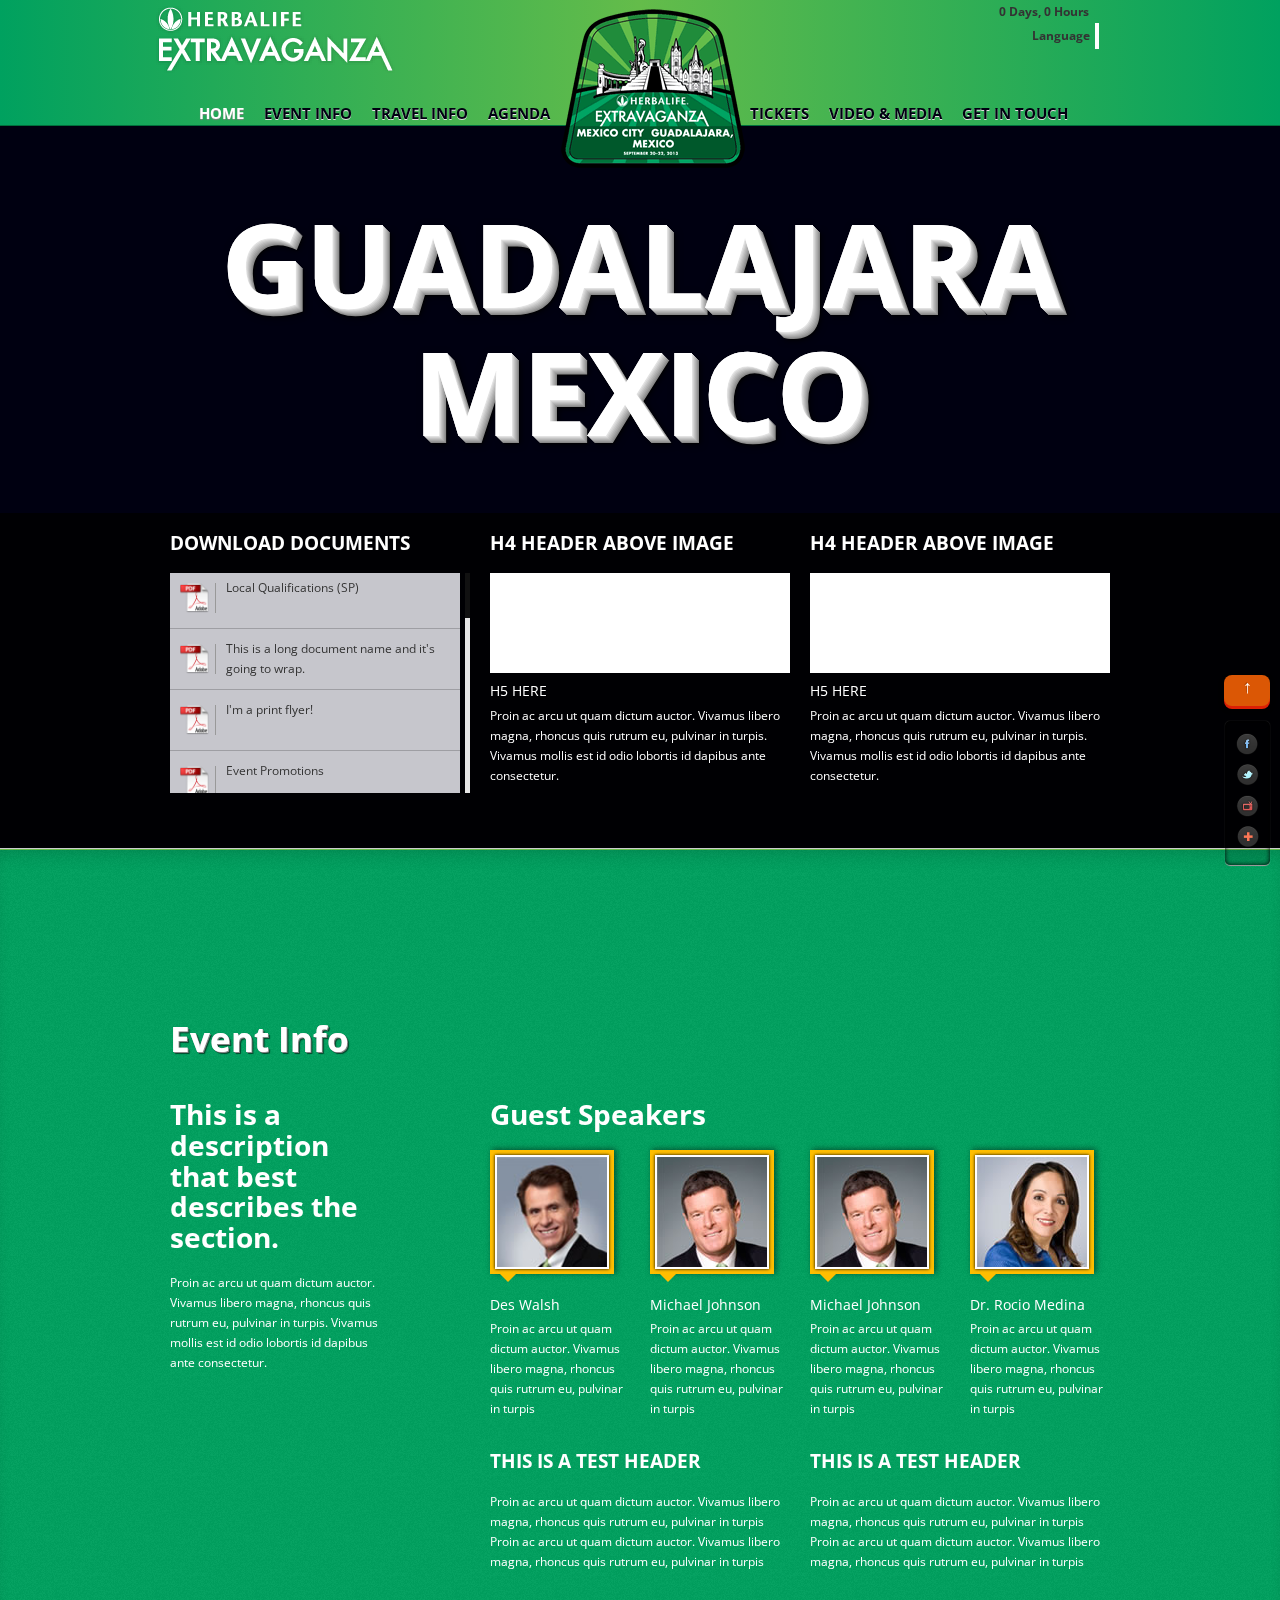
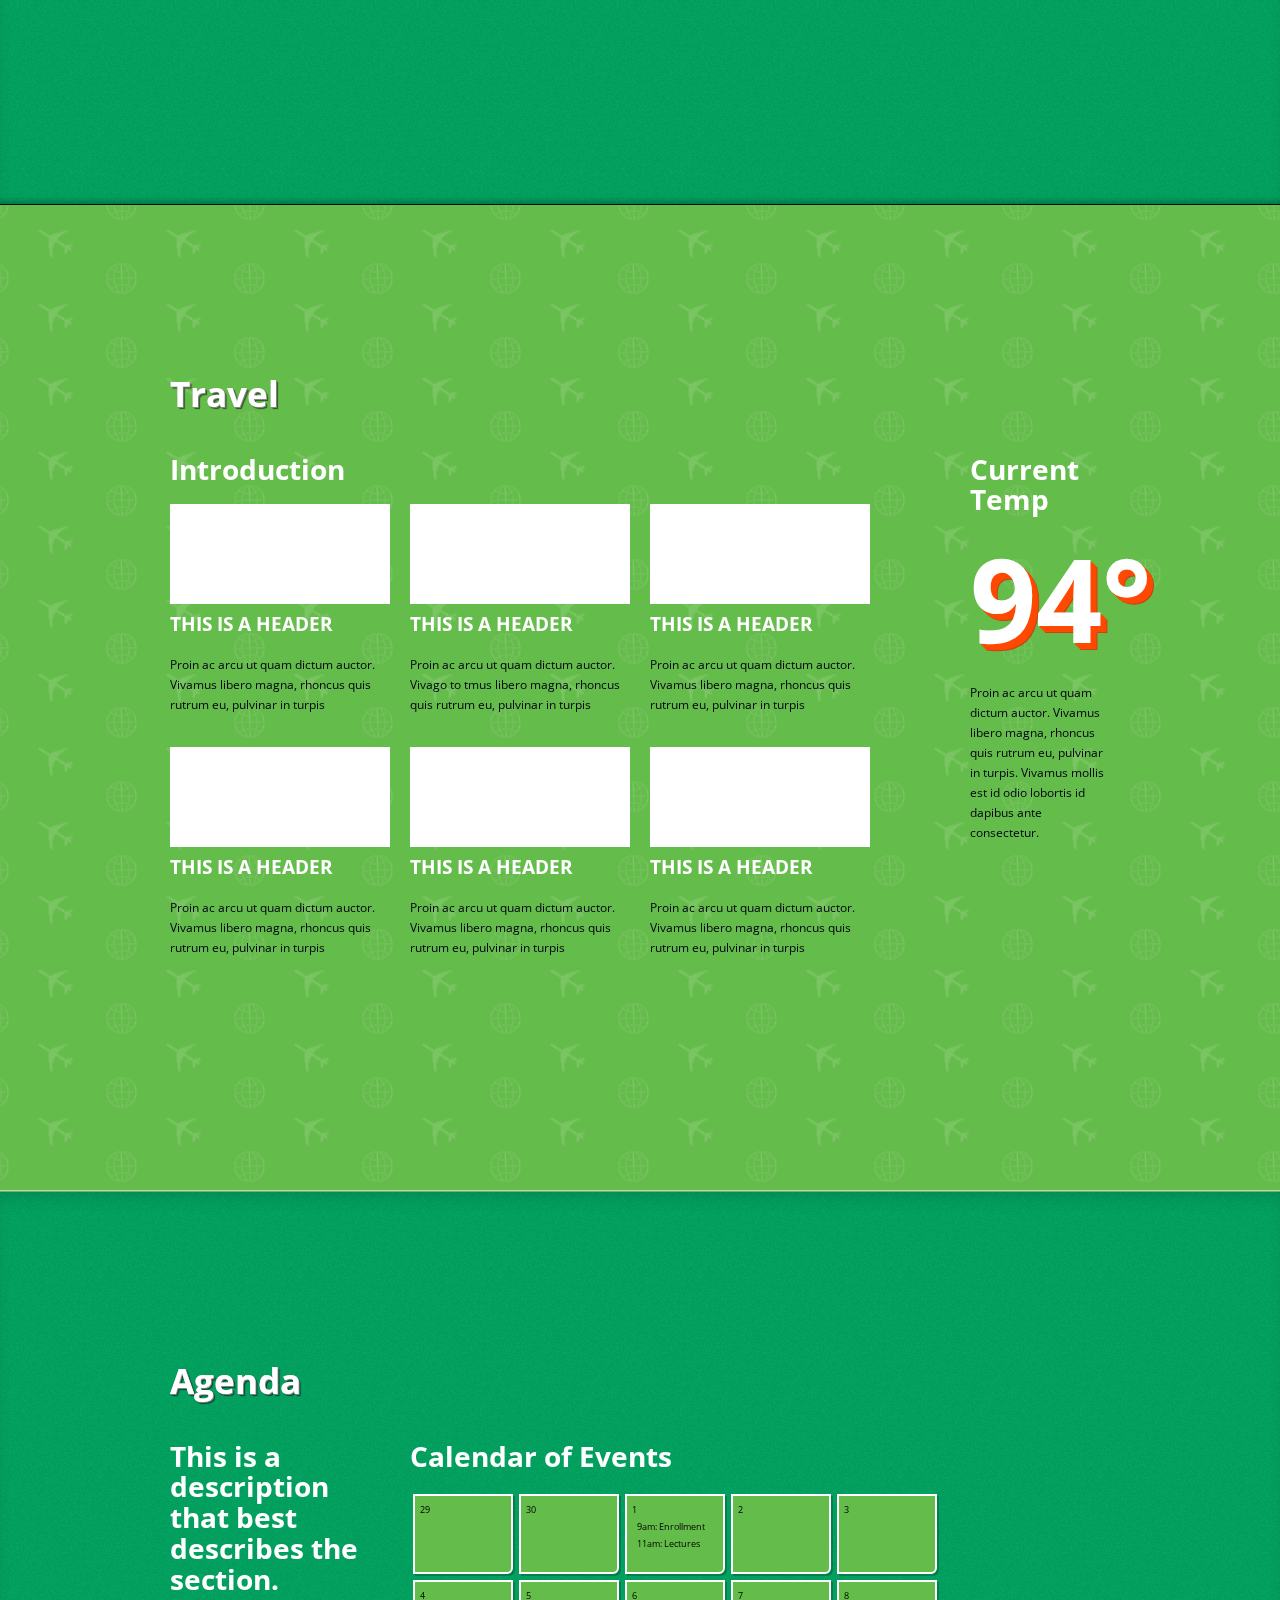
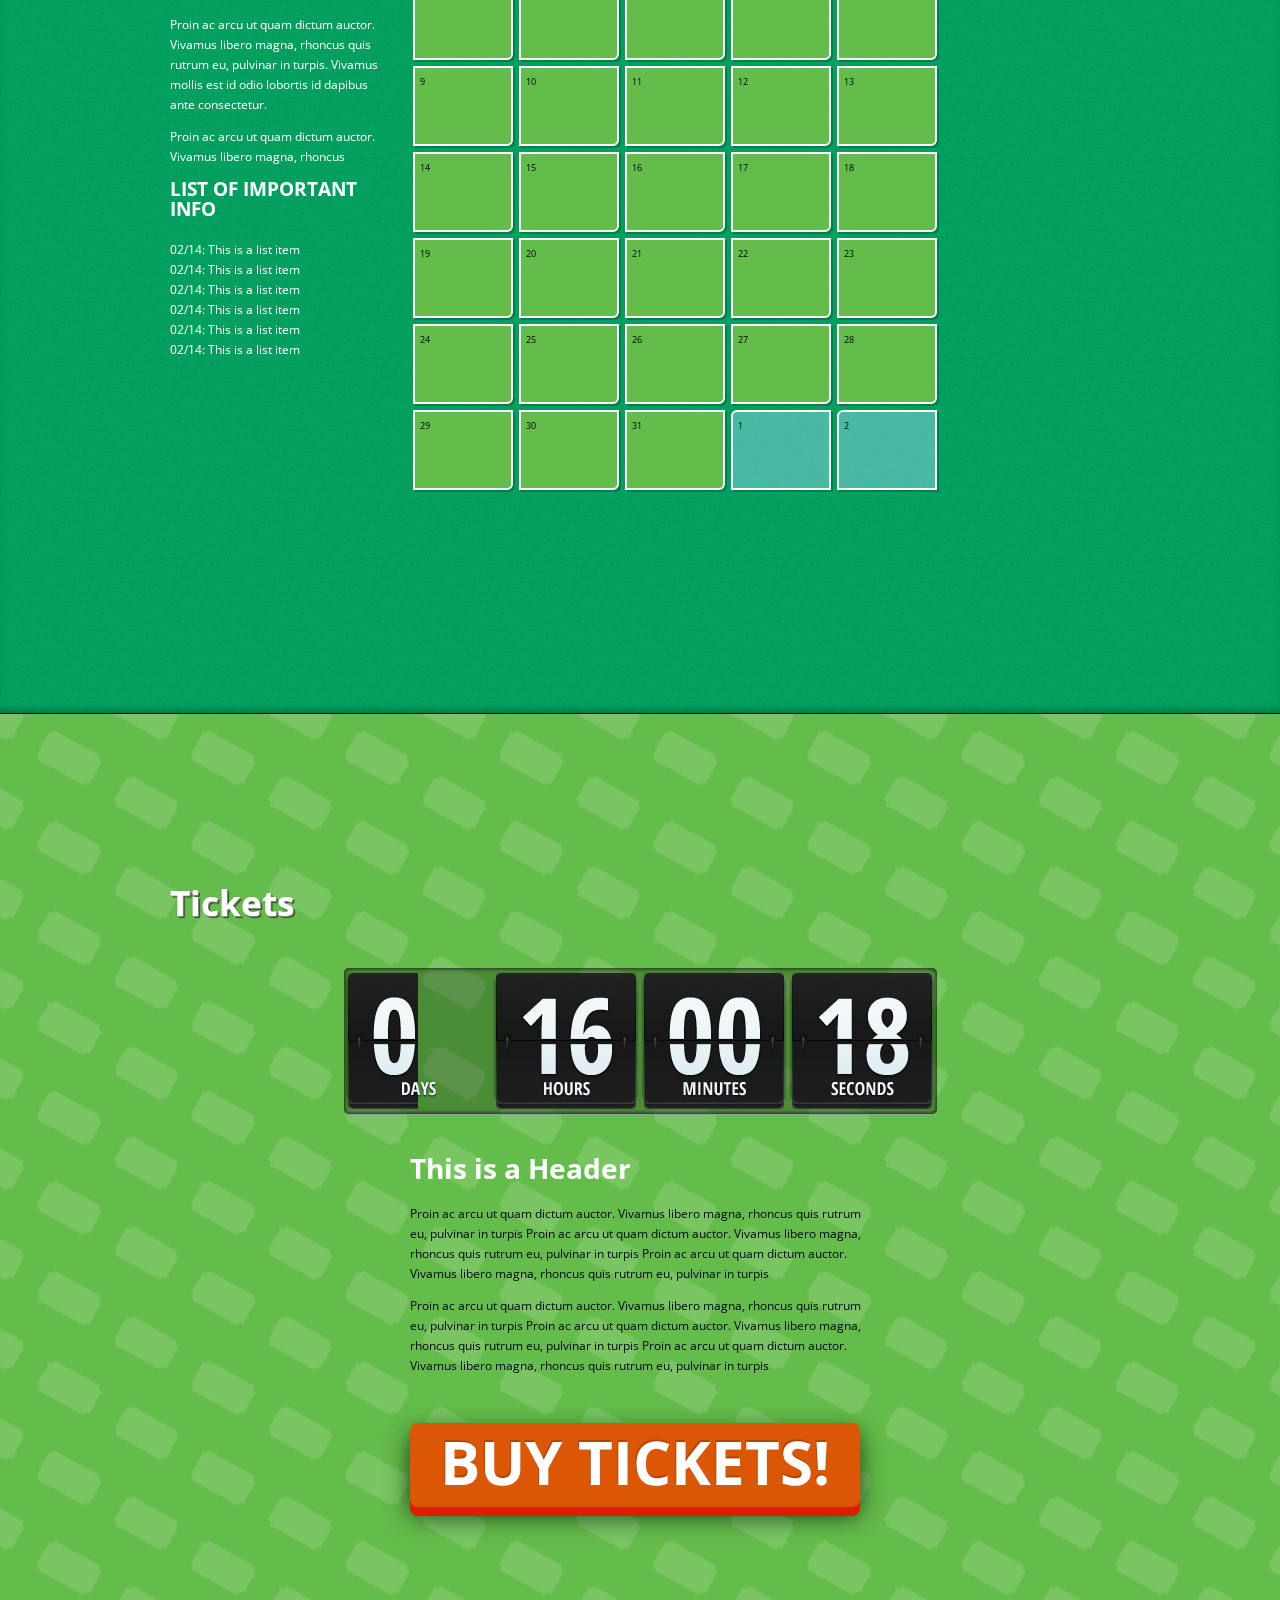
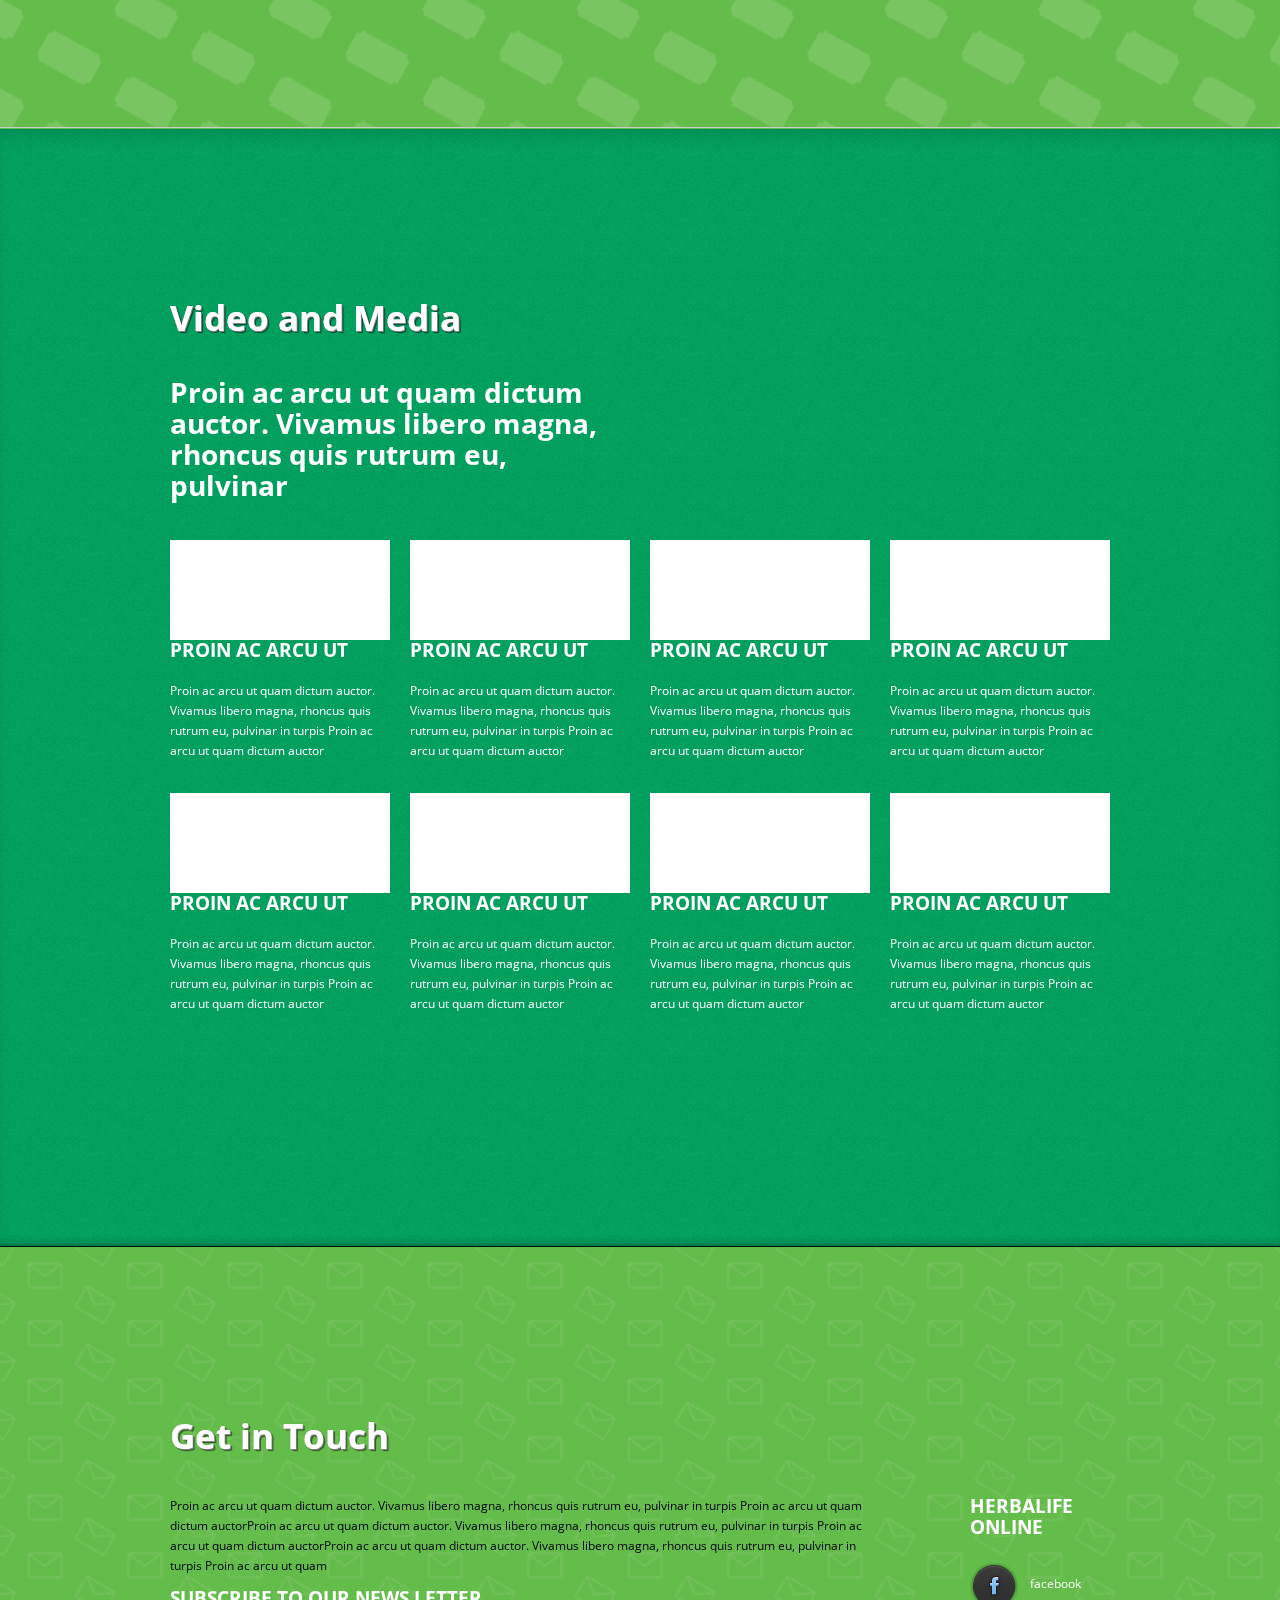
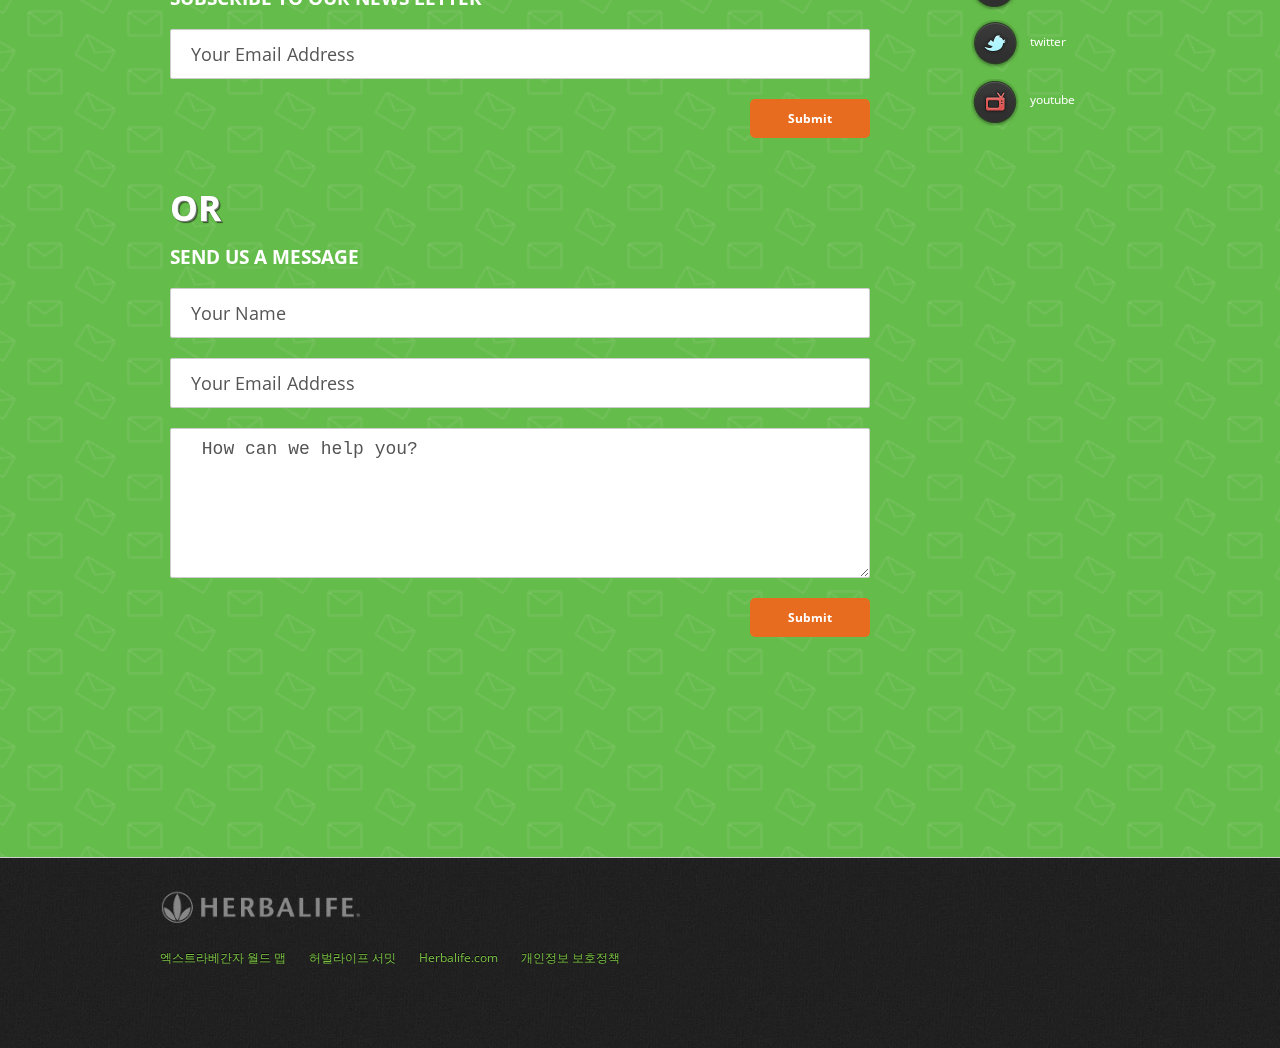
==== index.html @ aaefbf2c "Adding share button" ====
<!DOCTYPE html>
<html lang="en">
<head>

<!-- Basic Page Needs
================================================== -->
<meta charset="UTF-8">
<title>Herbalife Extravaganza 2013</title>
<meta name="description" content="">
<!--[if lt IE 9]>
<script src="http://html5shim.googlecode.com/svn/trunk/html5.js"></script>
<![endif]-->

<!-- Mobile Specific Metas
================================================== -->


<!-- CSS
================================================== -->
<link rel="stylesheet" href="css/hrbl.master.css">
<link href="css/scrollbar.css" rel="stylesheet" type="text/css" />
<link href='http://fonts.googleapis.com/css?family=Open+Sans:400,600,700' rel='stylesheet' type='text/css'>

<!-- Favicons
================================================== -->
<link rel="shortcut icon" href="images/favicon.ico">
<!-- Home screen icon  Mathias Bynens http://goo.gl/6nVq0 -->
<!-- For iPhone 4 with high-resolution Retina display: -->
<link rel="apple-touch-icon-precomposed" sizes="114x114" href="images/mobile/h/apple-touch-icon.png">
<!-- For -generation iPad: -->
<link rel="apple-touch-icon-precomposed" sizes="72x72" href="images/mobile/m/apple-touch-icon.png">
<!-- For non-Retina iPhone, iPod Touch, and Android 2.1+ devices: -->
<link rel="apple-touch-icon-precomposed" href="images/mobile/l/apple-touch-icon-precomposed.png">
<!-- For nokia devices: -->
<link rel="shortcut icon" href="images/mobile/l/apple-touch-icon.png">
</head>

<body id="main"  data-spy="scroll" data-target="#navbar">
	<header>
		<div class="container one">
			<img class="left logo" alt="Herbalife Extravaganza" src="images/logo-herbalife-white.png">
			<div class="row">  
				<div class="col4 right language ">
					<div class="callback right"></div>
					<div id="dropdown" class="ddmenu right "> Language 
		        		<ul> 
		        			<li><a href="#">Spanish</a></li> 
		        			<li><a href="#">English</a></li> 
		        			<li><a href="#">Korean</a></li> 
		        			<li><a href="#">French</a></li> 
		        		</ul>
		        	</div> 
		        </div>			
		</div>
		<a href="#main"><div class="main-logo"></div></a>
			<nav id="navbar">
				<div class="col6">
					<ul class="nav one ">
						<li ><a href="#main">HOME</a></li>
						<li ><a href="#two">EVENT INFO</a></li>
						<li><a href="#three"> TRAVEL INFO</a></li>
						<li ><a href="#four">AGENDA</a></li>	
					</ul>
				</div>
				<div class="col6">			
					<ul class="nav two ">
						<li><a href="#five">TICKETS</a></li>
						<li><a href="#six"> VIDEO & MEDIA</a></li>
						<li><a href="#seven"> GET IN TOUCH</a></li>				
					</ul>
				</div>
			</nav>
		</div>
		<div class="container two">
			<img class="left logo" alt="Herbalife Extravaganza" src="images/logo-herbalife-white.png">
			<div class=" right language ">
				<div class="callback right"></div>
				<div id="dropdown-mobile" class="ddmenu right ">Language 
	        		<ul> 
	        			<li><a href="#">Spanish</a></li> 
	        			<li><a href="#">English</a></li> 
	        			<li><a href="#">Korean</a></li> 
	        			<li><a href="#">French</a></li> 
	        		</ul>
	        	</div> 
			</div>
			<nav>
				<ul >
					<li ><a href="#two">EVENT INFO</a></li>
					<li><a href="#three"> TRAVEL INFO</a></li>
					<li ><a href="#four">AGENDA</a></li>	
					<li><a href="#five">TICKETS</a></li>
					<li><a href="#six"> VIDEO & MEDIA</a></li>
					<li><a href="#seven"> GET IN TOUCH</a></li>				
				</ul>
			</nav>
		</div>
	</header>
	
	<!-- <div class="herbalife-logo one"><img src="images/logo-herbalife-two.png"><img src="images/logo-herbalife-two.png"></div>-->=
	<section id="one">
	 	<div id="slideshow"> <!-- slideshow begin  -->
            <img src="images/crowd/one.jpg" alt="Herbalife Extravaganza" />
            <img src="images/crowd/two.jpg" alt="Herbalife Extravaganza" />
            <img src="images/crowd/three.jpg" alt="Herbalife Extravaganza" />
            <img src="images/crowd/four.jpg" alt="Herbalife Extravaganza" />
        </div>
        
        <div class="container">
		<div class="media-strip">
		<!-- <h1 id="fittext1">SEOUL KOREA</h1> -->
		<!-- <h1 id="fittext1">BANGKOK THAILAND</h1> --> 
		<!-- <h1 id="fittext1">BANGALORE INDIA</h1>-->
		 <h1 id="fittext1">GUADALAJARA MEXICO</h1>
		</div>
        </div>
		<div class="background-container">
		<div class="container">
			
			<!-- OLD SLIDESHOW START
			<div class="row">
			
				<div class="col12 " style="text-align:center;">
				
					<div id="slideshow">
					
						<h2>Join us February 13th 2013
						</h2>
						<p>Proin ac arcu ut quam dictum auctor. Vivamus libero magna,<br> rhoncus quis rutrum eu, pulvinar in turpis. Vivamus mollis est id odio<br> 
						<a class="learnmore" href="#">Learn More</a></p>
						<a href="#five" class="buy-now medium right ">BUY TICKETS NOW!</a>
					</div>
				</div>
			</div>
			OLD SLIDESHOW END-->
			<div class="row">
				<div class="col4"><!-- block -->
					<h4>Download Documents</h4>
					<div id="scrollbar1">
						<div class="scrollbar">
							<div class="content">
								<ul>
									<li><a href="#"><img alt="Herbalife Extravaganza PDF" height="30" src="images/icon-pdf.png">Local Qualifications (SP)</a></li>
									<li><a href="#"><img alt="Herbalife Extravaganza PDF" height="30" src="images/icon-pdf.png">This is a long document name and it's going to wrap.</a></li>
									<li><a href="#"><img alt="Herbalife Extravaganza PDF" height="30" src="images/icon-pdf.png">I'm a print flyer!</a></li>
									<li><a href="#"><img alt="Herbalife Extravaganza PDF" height="30" src="images/icon-pdf.png">Event Promotions</a></li>
									<li><a href="#"><img alt="Herbalife Extravaganza PDF" height="30" src="images/icon-pdf.png">Local Qualifications (SP)</a></li>
									<li><a href="#"><img alt="Herbalife Extravaganza PDF" height="30" src="images/icon-pdf.png">This is a long document name and it's going to wrap.</a></li>
									<li><a href="#"><img alt="Herbalife Extravaganza PDF" height="30" src="images/icon-pdf.png">Local Qualifications (SP)</a></li>
									<li><a href="#"><img alt="Herbalife Extravaganza PDF" height="30" src="images/icon-pdf.png">This is a long document name and it's going to wrap.</a></li>
									<li><a href="#"><img alt="Herbalife Extravaganza PDF" height="30" src="images/icon-pdf.png">I'm a print flyer!</a></li>
									<li><a href="#"><img alt="Herbalife Extravaganza PDF" height="30" src="images/icon-pdf.png">Event Promotions</a></li>
									<li><a href="#"><img alt="Herbalife Extravaganza PDF" height="30" src="images/icon-pdf.png">Local Qualifications (SP)</a></li>
									<li><a href="#"><img alt="Herbalife Extravaganza PDF" height="30" src="images/icon-pdf.png">This is a long document name and it's going to wrap.</a></li>
									<li><a href="#"><img alt="Herbalife Extravaganza PDF" height="30" src="images/icon-pdf.png">Local Qualifications (SP)</a></li>
									<li><a href="#"><img alt="Herbalife Extravaganza PDF" height="30" src="images/icon-pdf.png">This is a long document name and it's going to wrap.</a></li>
									<li><a href="#"><img alt="Herbalife Extravaganza PDF" height="30" src="images/icon-pdf.png">I'm a print flyer!</a></li>
									<li><a href="#"><img alt="Herbalife Extravaganza PDF" height="30" src="images/icon-pdf.png">Event Promotions</a></li>
									<li><a href="#"><img alt="Herbalife Extravaganza PDF" height="30" src="images/icon-pdf.png">Local Qualifications</a></li>
									<li><a href="#"><img alt="Herbalife Extravaganza PDF" height="30" src="images/icon-pdf.png">This is a long document name and it's going to wrap.</a></li>
								</ul>
							</div>
						</div>
					</div>
				</div><!-- end block -->
				<div class="col4 second"> <!-- block -->
					<h4>H4 HEADER ABOVE IMAGE </h4>
					<div class="imageblock"></div>
					<h5>H5 HERE </h5>
					<p>Proin ac arcu ut quam dictum auctor. Vivamus libero magna, rhoncus quis rutrum eu, pulvinar in turpis. Vivamus mollis est id odio lobortis id dapibus ante consectetur.</p>
				</div>
				<div class="col4 ">
					<h4>H4 HEADER ABOVE IMAGE </h4>
					<div class="imageblock"></div>
					<h5>H5 HERE </h5>
					<p>Proin ac arcu ut quam dictum auctor. Vivamus libero magna, rhoncus quis rutrum eu, pulvinar in turpis. Vivamus mollis est id odio lobortis id dapibus ante consectetur.</p>
				</div>
			</div>
		
		</div><!-- end block -->
		</div>
	</section>

<!-- EVENT INFO SECTION

================================================================== -->
	<section id="two">
		<div class="container">
			<div class="row"><div class="col4"><h2>Event Info</h2></div></div>
			<div class="row">
				<div class="col3  ">
					<h3>This is a description that best describes the section.</h3>
					<p>Proin ac arcu ut quam dictum auctor. Vivamus libero magna, rhoncus quis rutrum eu, pulvinar in turpis. Vivamus mollis est id odio 						lobortis id dapibus ante consectetur.</p>
				</div>
				<div class="speakers col8 offset1">
					<div class="row top">
						<h3>Guest Speakers</h3>
						<div class="col2 speaker first ">
							<div class="image-border">
								<div class="image-container"></div>	
							</div>
							<div class="arrow-down"></div>	
							<h5>Des Walsh</h5>
							<p>Proin ac arcu ut quam dictum auctor. Vivamus libero magna, rhoncus quis rutrum eu, pulvinar in turpis</p>
						</div>
						<div class="col2 speaker second">
							
							<div class="image-border">
								<div class="image-container"></div>	
							</div>
							<div class="arrow-down"></div>
							<h5>Michael Johnson</h5>	
							<p>Proin ac arcu ut quam dictum auctor. Vivamus libero magna, rhoncus quis rutrum eu, pulvinar in turpis</p>	
						</div>
						<div class="col2 speaker second">	
							<div class="image-border">
								<div class="image-container"></div>	
							</div>
							<div class="arrow-down"></div>
							<h5>Michael Johnson</h5>	
							<p>Proin ac arcu ut quam dictum auctor. Vivamus libero magna, rhoncus quis rutrum eu, pulvinar in turpis</p>	
						</div>
						<div class="col2 speaker last">	
							<div class="image-border">
								<div class="image-container"></div>	
							</div>
							<div class="arrow-down"></div>	
							<h5>Dr. Rocio Medina</h5>
							<p>Proin ac arcu ut quam dictum auctor. Vivamus libero magna, rhoncus quis rutrum eu, pulvinar in turpis</p>	
						</div>
					</div>
					<div class="row">
						<div class="col4 first">
							<h4>This is a test header</h4>
							<p>Proin ac arcu ut quam dictum auctor. Vivamus libero magna, rhoncus quis rutrum eu, pulvinar in turpis
						Proin ac arcu ut quam dictum auctor. Vivamus libero magna, rhoncus quis rutrum eu, pulvinar in turpis</p>
						</div>
						<div class="col4 last">
							<h4>This is a test header</h4>
							<p>Proin ac arcu ut quam dictum auctor. Vivamus libero magna, rhoncus quis rutrum eu, pulvinar in turpis
						Proin ac arcu ut quam dictum auctor. Vivamus libero magna, rhoncus quis rutrum eu, pulvinar in turpis</p>
						</div>
					</div>
				</div>
			</div><!-- container -->
		</div>
	</section>
<!-- TRAVEL SECTION 
================================================================== -->
	<section id="three">
		<div class="container">
			<div class="row"><div class="col4"><h2>Travel</h2></div></div>
			<div class="row">
				<div class="col2 offset1  right ">
					<h3>Current Temp</h3>
					<h3 class="temp">94°</h3>
					<p>Proin ac arcu ut quam dictum auctor. Vivamus libero magna, rhoncus quis rutrum eu, pulvinar in turpis. Vivamus mollis est id odio 						lobortis id dapibus ante 	consectetur.</p>
				</div>
				<div class="col9  left">
					<h3>Introduction</h3>
					<div class="row top" >
						<div class="col3 first">
							
							<div class="imageblock"></div>
							<h4>this is a header</h4>
							<p>Proin ac arcu ut quam dictum auctor. Vivamus libero magna, rhoncus quis rutrum eu, pulvinar in turpis</p>	
						</div>
						<div class="col3 second">
							
							<div class="imageblock"></div>
							<h4>this is a header</h4>
							<p>Proin ac arcu ut quam dictum auctor. Vivago to tmus libero magna, rhoncus quis rutrum eu, pulvinar in turpis</p>
						</div>
						<div class="col3 last">
							
							<div class="imageblock"></div>
							<h4>this is a header</h4>
							<p>Proin ac arcu ut quam dictum auctor. Vivamus libero magna, rhoncus quis rutrum eu, pulvinar in turpis</p>	
						</div>
					</div>
					<div class="row">
						<div class="col3 first">
							
							<div class="imageblock"></div>
							<h4>this is a header</h4>
							<p>Proin ac arcu ut quam dictum auctor. Vivamus libero magna, rhoncus quis rutrum eu, pulvinar in turpis</p>	
						</div>
						<div class="col3 second">
							
							<div class="imageblock"></div>
							<h4>this is a header</h4>
							<p>Proin ac arcu ut quam dictum auctor. Vivamus libero magna, rhoncus quis rutrum eu, pulvinar in turpis</p>
						</div>
						<div class="col3 last ">
							
							<div class="imageblock"></div>
							<h4>this is a header</h4>
							<p>Proin ac arcu ut quam dictum auctor. Vivamus libero magna, rhoncus quis rutrum eu, pulvinar in turpis</p>	
						</div>
					</div>
				</div>
			</div>
		</div>
	</section>
	
<!-- AGENDA SECTION 

================================================================== -->
	<section id="four" class="paper">
		<div class="container">
			<div class="row"><div class="col4"><h2>Agenda</h2></div></div>
			<div class="row">
				<div class="col3  ">
					<h3>This is a description that best describes the section.</h3>
					<p>Proin ac arcu ut quam dictum auctor. Vivamus libero magna, rhoncus quis rutrum eu, pulvinar in turpis. Vivamus mollis est id odio 						lobortis id dapibus ante consectetur.</p>
					
					<p>Proin ac arcu ut quam dictum auctor. Vivamus libero magna, rhoncus </p>
					<h4>List of important info</h4>
					<ul>
						<li><time datetime="2013-02-14">02/14:</time> This is a list item</li>
						<li><time datetime="2013-02-14">02/14:</time> This is a list item</li>
						<li><time datetime="2013-02-14">02/14:</time> This is a list item</li>
						<li><time datetime="2013-02-14">02/14:</time> This is a list item</li>
						<li><time datetime="2013-02-14">02/14:</time> This is a list item</li>
						<li><time datetime="2013-02-14">02/14:</time> This is a list item</li>
					</ul>
				</div>
				<div class="col8   ">
					<h3>Calendar of Events</h3>
					<ol class="calendar" start="6">
						<li id="month">
							<ol start="29">
								<li>29</li>
								<li>30</li>
							</ol>
						</li>
						<li id="thismonth">
							<ol>
								<li>1
									<ol>
										<li>9am: Enrollment</li>
										<li>11am: Lectures</li>
									</ol>
								</li>
								<li>2</li>
								<li>3</li>
								<li>4</li>
								<li>5</li>
								<li>6</li>
								<li>7</li>
								<li>8</li>
								<li>9</li>
								<li>10</li>
								<li>11</li>
								<li>12</li>
								<li>13</li>
								<li>14</li>
								<li>15</li>
								<li>16</li>
								<li>17</li>
								<li>18</li>
								<li>19</li>
								<li>20</li>
								<li>21</li>
								<li>22</li>
								<li>23</li>
								<li>24</li>
								<li>25</li>
								<li>26</li>
								<li>27</li>
								<li>28</li>
								<li>29</li>
								<li>30</li>
								<li>31</li>
							</ol>
						</li>
						<li id="nextmonth">
							<ol>
								<li>1</li>
								<li>2</li>
							</ol>
						</li>
					</ol>
				</div>
			</div>
		</div>
	</section>


<!-- TICKETS SECTION 

================================================================== -->
	<section id="five">
		<div class="container">
			<div class="row"><div class="col4"><h2>Tickets</h2></div></div>
			<div class="row countdownHolder">
				<div id="countdown" data-eventdate="June 12, 2013" data-days="Days" data-hours="Hours" data-minutes="Minutes" data-seconds="Seconds"></div>
			</div>
			<div class="row">
				<div class="col6 offset3">
					<h3>This is a Header</h3>
					<p>Proin ac arcu ut quam dictum auctor. Vivamus libero magna, rhoncus quis rutrum eu, pulvinar in turpis Proin ac arcu ut quam dictum auctor. Vivamus libero magna, rhoncus quis rutrum eu, pulvinar in turpis Proin ac arcu ut quam dictum auctor. Vivamus libero magna, rhoncus quis rutrum eu, pulvinar in turpis </p>
					<p>Proin ac arcu ut quam dictum auctor. Vivamus libero magna, rhoncus quis rutrum eu, pulvinar in turpis Proin ac arcu ut quam dictum auctor. Vivamus libero magna, rhoncus quis rutrum eu, pulvinar in turpis Proin ac arcu ut quam dictum auctor. Vivamus libero magna, rhoncus quis rutrum eu, pulvinar in turpis </p>
				</div>
			</div>
			<div class="row">
				<div class="col4 offset3">
					<a class="buy-now large ">BUY TICKETS!</a>	
					
				</div>
			</div>
		</div>
	</section>
	
	
<!-- VIDEO AND MEDIA

================================================================== -->
	<section id="six">
		<div class="container">
			<div class="row"><div class="col4"><h2>Video and Media</h2></div></div>
			<div class="row">
				<div class="col6 ">
					<h3>Proin ac arcu ut quam dictum auctor. Vivamus libero magna, rhoncus quis rutrum eu, pulvinar  </h3>
				</div>
			</div>
			<div class="row">
				<div class="col3 ">
					<a href="#" data-reveal-id="modal-one"><div class="imageblock"></div></a>
					<h4>Proin ac arcu ut </h4>
					<p>	Proin ac arcu ut quam dictum auctor. Vivamus libero magna, rhoncus quis rutrum eu, pulvinar in turpis Proin ac arcu ut quam dictum auctor</p>
					
				</div>
				<div class="col3 ">
					<a href="#" data-reveal-id="modal-two"><div class="imageblock"></div></a>
					<h4>Proin ac arcu ut </h4>
					<p>	Proin ac arcu ut quam dictum auctor. Vivamus libero magna, rhoncus quis rutrum eu, pulvinar in turpis Proin ac arcu ut quam dictum auctor</p>
				</div>
				<div class="col3 ">
					<a href="#" data-reveal-id="modal-three"><div class="imageblock"></div></a>
					<h4>Proin ac arcu ut </h4>
					<p>	Proin ac arcu ut quam dictum auctor. Vivamus libero magna, rhoncus quis rutrum eu, pulvinar in turpis Proin ac arcu ut quam dictum auctor</p>
				</div>
				<div class="col3 ">
					<a href="#" data-reveal-id="modal-four"><div class="imageblock"></div></a>
					<h4>Proin ac arcu ut </h4>
					<p>	Proin ac arcu ut quam dictum auctor. Vivamus libero magna, rhoncus quis rutrum eu, pulvinar in turpis Proin ac arcu ut quam dictum auctor</p>
				</div>
			
			</div>	
			<div class="row">
			
				<div class="col3 ">
					<a href="#" data-reveal-id="modal-five"><div class="imageblock"></div></a>
					<h4>Proin ac arcu ut </h4>
					<p>	Proin ac arcu ut quam dictum auctor. Vivamus libero magna, rhoncus quis rutrum eu, pulvinar in turpis Proin ac arcu ut quam dictum auctor</p>
					
				</div>
				<div class="col3 ">
					<a href="#" data-reveal-id="modal-six"><div class="imageblock"></div></a>
					<h4>Proin ac arcu ut </h4>
					<p>	Proin ac arcu ut quam dictum auctor. Vivamus libero magna, rhoncus quis rutrum eu, pulvinar in turpis Proin ac arcu ut quam dictum auctor</p>
				</div>
				<div class="col3 ">
					<a href="#" data-reveal-id="modal-seven"><div class="imageblock"></div></a>
					<h4>Proin ac arcu ut </h4>
					<p>	Proin ac arcu ut quam dictum auctor. Vivamus libero magna, rhoncus quis rutrum eu, pulvinar in turpis Proin ac arcu ut quam dictum auctor</p>
				</div>
				<div class="col3 ">
					<a href="#" data-reveal-id="modal-eight"><div class="imageblock"></div></a>
					<h4>Proin ac arcu ut </h4>
					<p>	Proin ac arcu ut quam dictum auctor. Vivamus libero magna, rhoncus quis rutrum eu, pulvinar in turpis Proin ac arcu ut quam dictum auctor</p>
				</div>
			
			</div>	
		</div>
	</section>


<!-- GET IN TOUCH

================================================================== -->
	<section id="seven" class="getintouch">
		<div class="container">
			<div class="row"><div class="col4"><h2>Get in Touch</h2></div></div>
			<div class="row">
				<div class="col9 ">
					
							<p>Proin ac arcu ut quam dictum auctor. Vivamus libero magna, rhoncus quis rutrum eu, pulvinar in turpis Proin ac arcu ut quam dictum auctorProin ac arcu ut quam dictum auctor. Vivamus libero magna, rhoncus quis rutrum eu, pulvinar in turpis Proin ac arcu ut quam dictum auctorProin ac arcu ut quam dictum auctor. Vivamus libero magna, rhoncus quis rutrum eu, pulvinar in turpis Proin ac arcu ut quam </p>
						<h4>Subscribe to our News Letter</h4>
						<form class="subscribe">
							<input type="text" id="email1" value="Your Email Address">
							<button type="submit" class="right"> Submit</button>	
						</form>
						<h2 >OR</h2>
						<h4>Send Us a Message</h4>
						<form class="contactus">
						<input type="text" id="name1" value="Your Name">
						<input type="text" id="email2" value="Your Email Address">
						<textarea type="text" id="email3" value="Your Email Address"> How can we help you? </textarea>
						<button type="submit" class="right"> Submit</button>
						</form>
						</div>
				<div class="col2  offset1 view-medium-up ">
					<h4>Herbalife Online</h4>
					<ul class="social">
						<li><a href="http://www.facebook.com/Herbalife" target="_blank"><img src="images/social-facebook.png" alt="Herbalife Extravaganza"></a><a href="http://www.facebook.com/Herbalife" target="_blank" class="link">facebook</a></li>
						<li><a href="https://twitter.com/herbalifehq" target="_blank"><img src="images/social-twitter.png" alt="Herbalife Extravaganza"></a><a href="https://twitter.com/herbalifehq" target="_blank" class="link">twitter</a></li>	
						<li><a href="http://www.youtube.com/herbalifeintl" target="_blank"><img src="images/social-youtube.png" alt="Herbalife Extravaganza"></a><a href="http://www.youtube.com/herbalifeintl" target="_blank" class="link">youtube</a></li>	
					</ul>				
				</div>
			</div>
		</div>
	</section>
	
<!-- FOOTER
================================================== -->
	<footer>
		<div class="container">
			<div class="row">
				<div class=" logo first"><img src="images/logo-herbalife.png" alt="Herbalife Extravaganza"></div>
			</div>
			<div class="row">
				<ul>
					<li><a href="http://www.herbalifeextravaganza.com/" target="_blank">엑스트라베간자 월드 맵</a></li>
					<li><a href="http://www.herbalifesummit.com/" target="_blank">허벌라이프 서밋</a></li>
					<li><a href="http://www.herbalife.com/" target="_blank">Herbalife.com</a></li>
					<li><a href="privacy.aspx">개인정보 보호정책</a></li>
				</ul>
				
			</div>
		</div>
	</footer>	
<!-- JS
================================================== -->
<!-- Grab Google CDN's jQuery, with a protocol relative URL; fall back to local if necessary -->

<script src="https://ajax.googleapis.com/ajax/libs/jquery/1.7.2/jquery.min.js"></script>
<script type="text/javascript" src="js/timer.js"></script>
<script src="js/pngFixer.js"></script>
<script src="js/scrollbar.js"></script>
<script src="js/buttons.js"></script>
<script type="text/javascript" src="js/jquery.mousewheel.min.js"></script> 
<script type="text/javascript" src="js/jquery.ba-resize.min.js"></script> 
<script src="js/tabs.js"></script>
<script src="js/scrollspy.js"></script>
<script src="js/tooltip.js"></script>
<script src="js/jquery.reveal.js"></script>
<script src="js/slides.jquery.js"></script>
<script src="js/jquery.tpslider.1.0.6.min.js"></script>
<script src="js/main.js"></script>
<script src="js/jquery.fittext.js"></script>
	<script type="text/javascript">

			$("#fittext1").fitText(1.1, { minFontSize: 50, maxFontSize: '120px' });
//seoul 	$("#fittext1").fitText(1.1, { minFontSize: 50, maxFontSize: '140px' });
//bangalore	$("#fittext1").fitText(1.1, { minFontSize: 50, maxFontSize: '130px' });
		
	</script>
<script type="text/javascript" src="//s7.addthis.com/js/300/addthis_widget.js#pubid=ra-4ec6f1d106c62b04"></script>

<!-- toTop
==================================================================== -->
<div id="toTop" class="view-medium-up">
<a class="buy-now small" href="#">↑</a>
<ul class="social">
			<li><a href="http://www.facebook.com/Herbalife" target="_blank"><img width="25" src="images/social-facebook.png" alt="Herbalife Facebook"></a></li>
			<li><a href="https://twitter.com/herbalifehq" target="_blank"><img width="25" src="images/social-twitter.png" alt="Herbalife Twitter"></a></li>	
			<li><a href="http://www.youtube.com/herbalifeintl" target="_blank"><img width="25" src="images/social-youtube.png" alt="Herbalife YouTube"></a></li>
			<li><a class="addthis_button" href="http://www.addthis.com/bookmark.php"><img src="images/social-addthis.png" width="25" border="0" alt="Share" /></a></li>		
</ul>
</div>
  
<!-- Modal content
==================================================================== -->
<div id="modal-one" class="reveal-modal modal">
		<h2>This is a Video</h2>
        <img src="http://placehold.it/510x300" alt="Herbalife Extravaganza">
		<p class="lead">A quote about the video you're looking at.</p>
		<p>Lorem ipsum dolor sit amet, consectetur adipiscing elit. In ultrices aliquet placerat. Duis pulvinar orci et nisi euismod vitae tempus lorem consectetur. Duis at magna quis turpis mattis venenatis eget id diam. </p>
		<a class="close-reveal-modal">&#215;</a>
	</div>
<div id="modal-two" class="reveal-modal modal">
		<h2>This is a group of photos</h2>
        <img src="http://placehold.it/510x300" alt="Herbalife Extravaganza">
		<p class="lead">A quote about the video you're looking at.</p>
		<p>Lorem ipsum dolor sit amet, consectetur adipiscing elit. In ultrices aliquet placerat. Duis pulvinar orci et nisi euismod vitae tempus lorem consectetur. Duis at magna quis turpis mattis venenatis eget id diam. </p>
		<a class="close-reveal-modal">&#215;</a>
	</div>
    
<div id="modal-three" class="reveal-modal modal">
		<h2>This is a group of photos</h2>
        <img src="http://placehold.it/510x300" alt="Herbalife Extravaganza">
		<p class="lead">A quote about the video you're looking at.</p>
		<p>Lorem ipsum dolor sit amet, consectetur adipiscing elit. In ultrices aliquet placerat. Duis pulvinar orci et nisi euismod vitae tempus lorem consectetur. Duis at magna quis turpis mattis venenatis eget id diam. </p>
		<a class="close-reveal-modal">&#215;</a>
	</div>
    <div id="modal-four" class="reveal-modal modal">
		<h2>This is a Video</h2>
        <img src="http://placehold.it/510x300" alt="Herbalife Extravaganza">
		<p class="lead">A quote about the video you're looking at.</p>
		<p>Lorem ipsum dolor sit amet, consectetur adipiscing elit. In ultrices aliquet placerat. Duis pulvinar orci et nisi euismod vitae tempus lorem consectetur. Duis at magna quis turpis mattis venenatis eget id diam. </p>
		<a class="close-reveal-modal">&#215;</a>
	</div>
    <div id="modal-five" class="reveal-modal modal">
		<h2>This is a Video</h2>
        <img src="http://placehold.it/510x300" alt="Herbalife Extravaganza">
		<p class="lead">A quote about the video you're looking at.</p>
		<p>Lorem ipsum dolor sit amet, consectetur adipiscing elit. In ultrices aliquet placerat. Duis pulvinar orci et nisi euismod vitae tempus lorem consectetur. Duis at magna quis turpis mattis venenatis eget id diam. </p>
		<a class="close-reveal-modal">&#215;</a>
	</div>
    <div id="modal-six" class="reveal-modal modal">
		<h2>This is a Video</h2>
        <img src="http://placehold.it/510x300" alt="Herbalife Extravaganza">
		<p class="lead">A quote about the video you're looking at.</p>
		<p>Lorem ipsum dolor sit amet, consectetur adipiscing elit. In ultrices aliquet placerat. Duis pulvinar orci et nisi euismod vitae tempus lorem consectetur. Duis at magna quis turpis mattis venenatis eget id diam. </p>
		<a class="close-reveal-modal">&#215;</a>
	</div>
    <div id="modal-seven" class="reveal-modal modal">
		<h2>This is a Video</h2>
        <img src="http://placehold.it/510x300" alt="Herbalife Extravaganza">
		<p class="lead">A quote about the video you're looking at.</p>
		<p>Lorem ipsum dolor sit amet, consectetur adipiscing elit. In ultrices aliquet placerat. Duis pulvinar orci et nisi euismod vitae tempus lorem consectetur. Duis at magna quis turpis mattis venenatis eget id diam. </p>
		<a class="close-reveal-modal">&#215;</a>
	</div>
    <div id="modal-eight" class="reveal-modal modal">
		<h2>This is a Video</h2>
        <img src="http://placehold.it/510x300" alt="Herbalife Extravaganza">
		<p class="lead">A quote about the video you're looking at.</p>
		<p>Lorem ipsum dolor sit amet, consectetur adipiscing elit. In ultrices aliquet placerat. Duis pulvinar orci et nisi euismod vitae tempus lorem consectetur. Duis at magna quis turpis mattis venenatis eget id diam. </p>
		<a class="close-reveal-modal">&#215;</a>
	</div>
</body>
</html>
---- css/hrbl.master.css ----
/* Core variables and mixins */
/*@import "variables.less"; /* Modify this for custom colors, font-sizes, etc */
/*@import "mixins.less";*/

/* Grid system and page structure */
@import "hrbl.theme.css"; /* All styles in hrbl.master.css are built on top of hrbl.theme.css */
@import "hrbl.skeleton.css"; /* Grid */

/* Components: Font-icons 
@import "hrbl.font-icons.css";*/

/* Components: Buttons */
@import "hrbl.buttons.css";

/* Components: Nav 
@import "hrbl.navigation.css";
@import "navs.css";
@import "pagination.css";
@import "pager.css";*/

/* Components: Tooltips */
@import "hrbl.tooltip.css";
@import "hrbl.reveal.css";

/* Css Region*/
/*@import "seoul.css";*/
@import "guadalajara.css";
/*@import "bangkok.css";*/
/*@import "bangalore.css";*/

body{
	min-width: 1200px;
}

@media only screen and (min-width: 768px) and (max-width: 959px) {
body{ min-width: 800px;}
}

@media only screen and (min-width: 0px) and (max-width: 767px) {
body{ min-width: 580px;}
}
---- css/scrollbar.css ----
.scrollbar .content{
	position: absolute;
	background-color:rgba(248,248,255,0.8);
	width:300px;
}

.scrollbar {
	overflow:hidden;
	position: absolute;
}

.scrollbar.grab{
	cursor: url(../cursors/openhand.cur) , move !important;
	cursor: -moz-grab;
	cursor: move;
}
.scrollbar.grabbing{
	cursor: url(../cursors/closedhand.cur) , move !important;
	cursor: -moz-grabbing;
	cursor: move;
}

div.scrollbar_dragger {
	position: relative;
}
div.scrollbar_dragger.vertical {
	float:right;
}
div.scrollbar_dragger.horizontal {
	
}

div.scrollbar_dragger *{
	margin:0;
	padding:0;
	font-style:normal;
	text-decoration:none;
}

div.scrollbar_dragger .back{
	-webkit-transition: background-color 0.5s ease-out;
	-moz-transition: background-color 0.5s ease-out;
	transition: background-color 0.5s ease-out;
	
	cursor:pointer;
	position:absolute;
	
	background-color:#E6E6E6;
}

div.scrollbar_dragger .back.over{
	background-color:#CCCCCC;
}

div.scrollbar_dragger .dragger{
	-webkit-transition: background-color 0.5s ease-out;
	-moz-transition: background-color 0.5s ease-out;
	transition: background-color 0.5s ease-out;
	
	cursor:pointer;
	
	position:absolute;

	height:100px;
	
}

div.scroll_button{
	height:30px;
	width:30px;
	
	position: relative;
	margin:5px 0px;
	margin-right:3px;
	float:right;
	
	cursor:pointer;
}

div.scroll_button span.hover{
	height:30px;
	width:30px;
	position: absolute;
	cursor:pointer;
}
#scrollbar1{
	margin: 20px 0px 15px 0px;
}
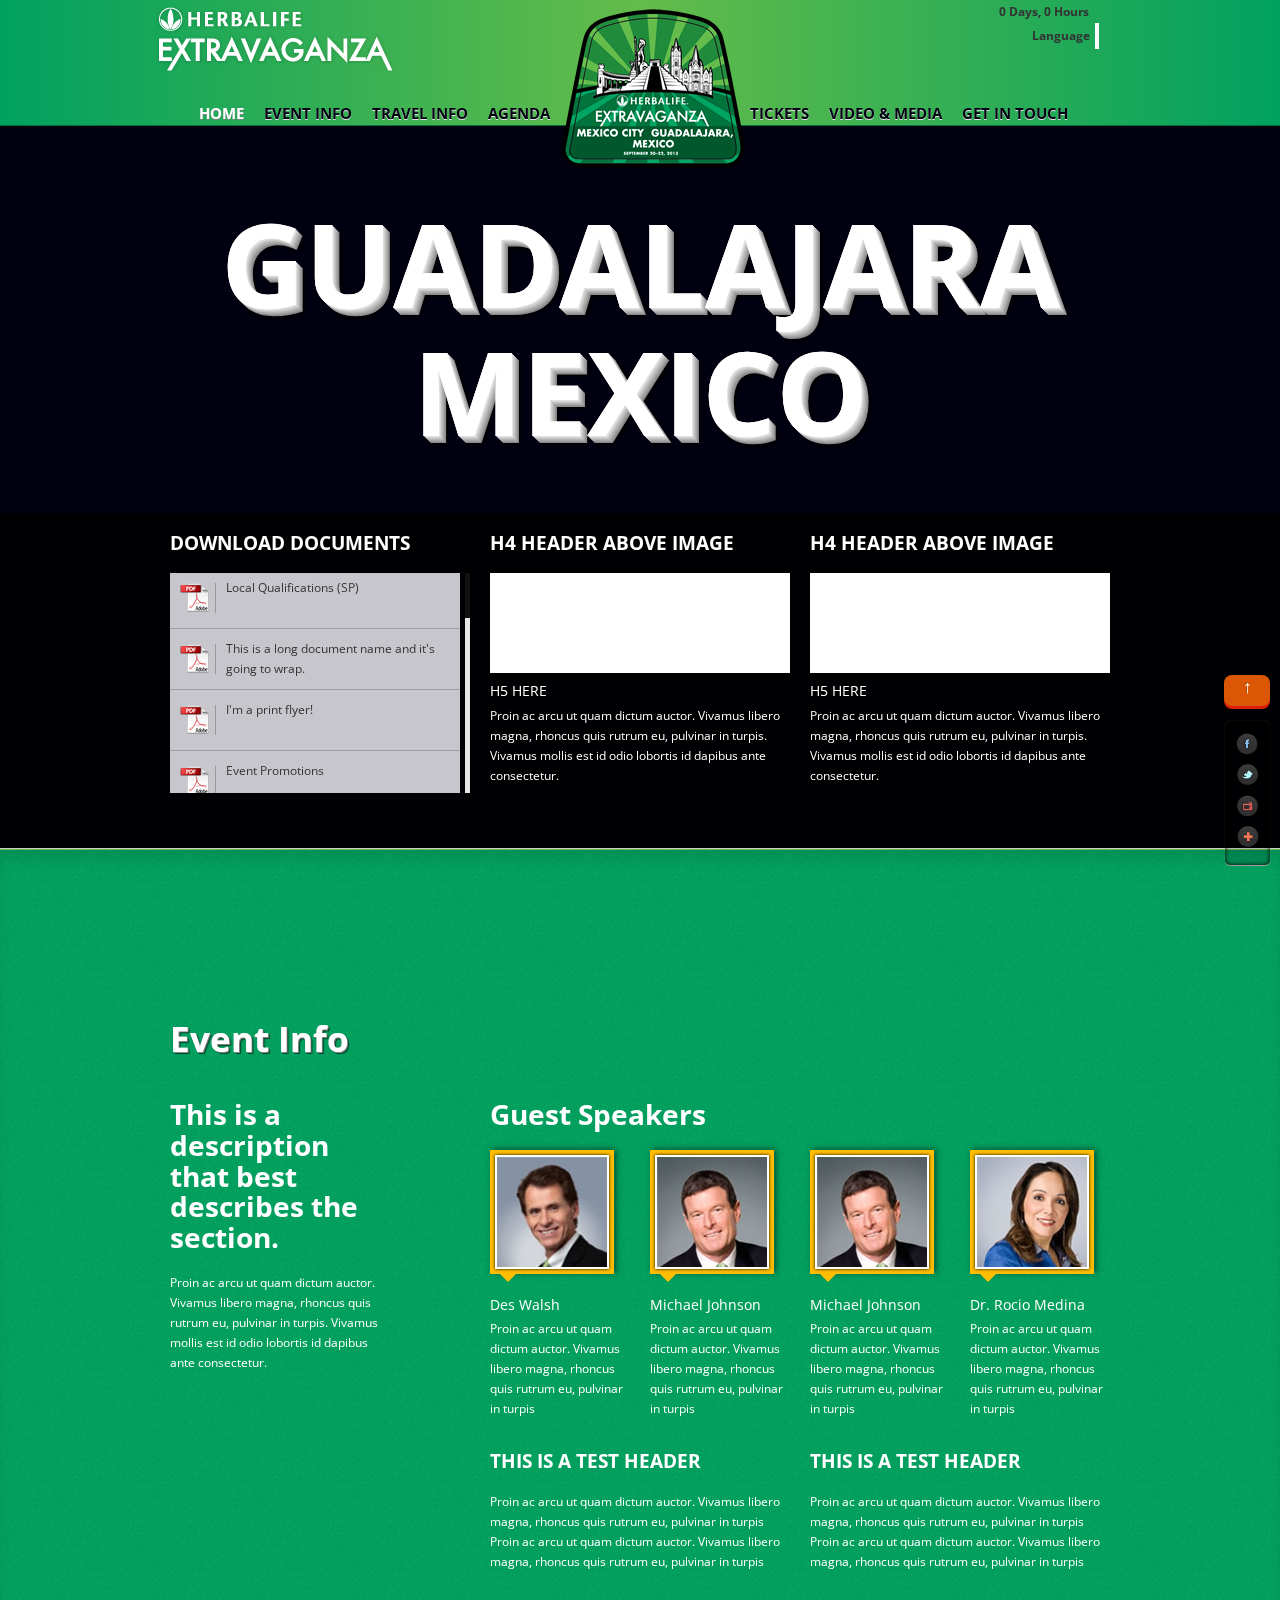
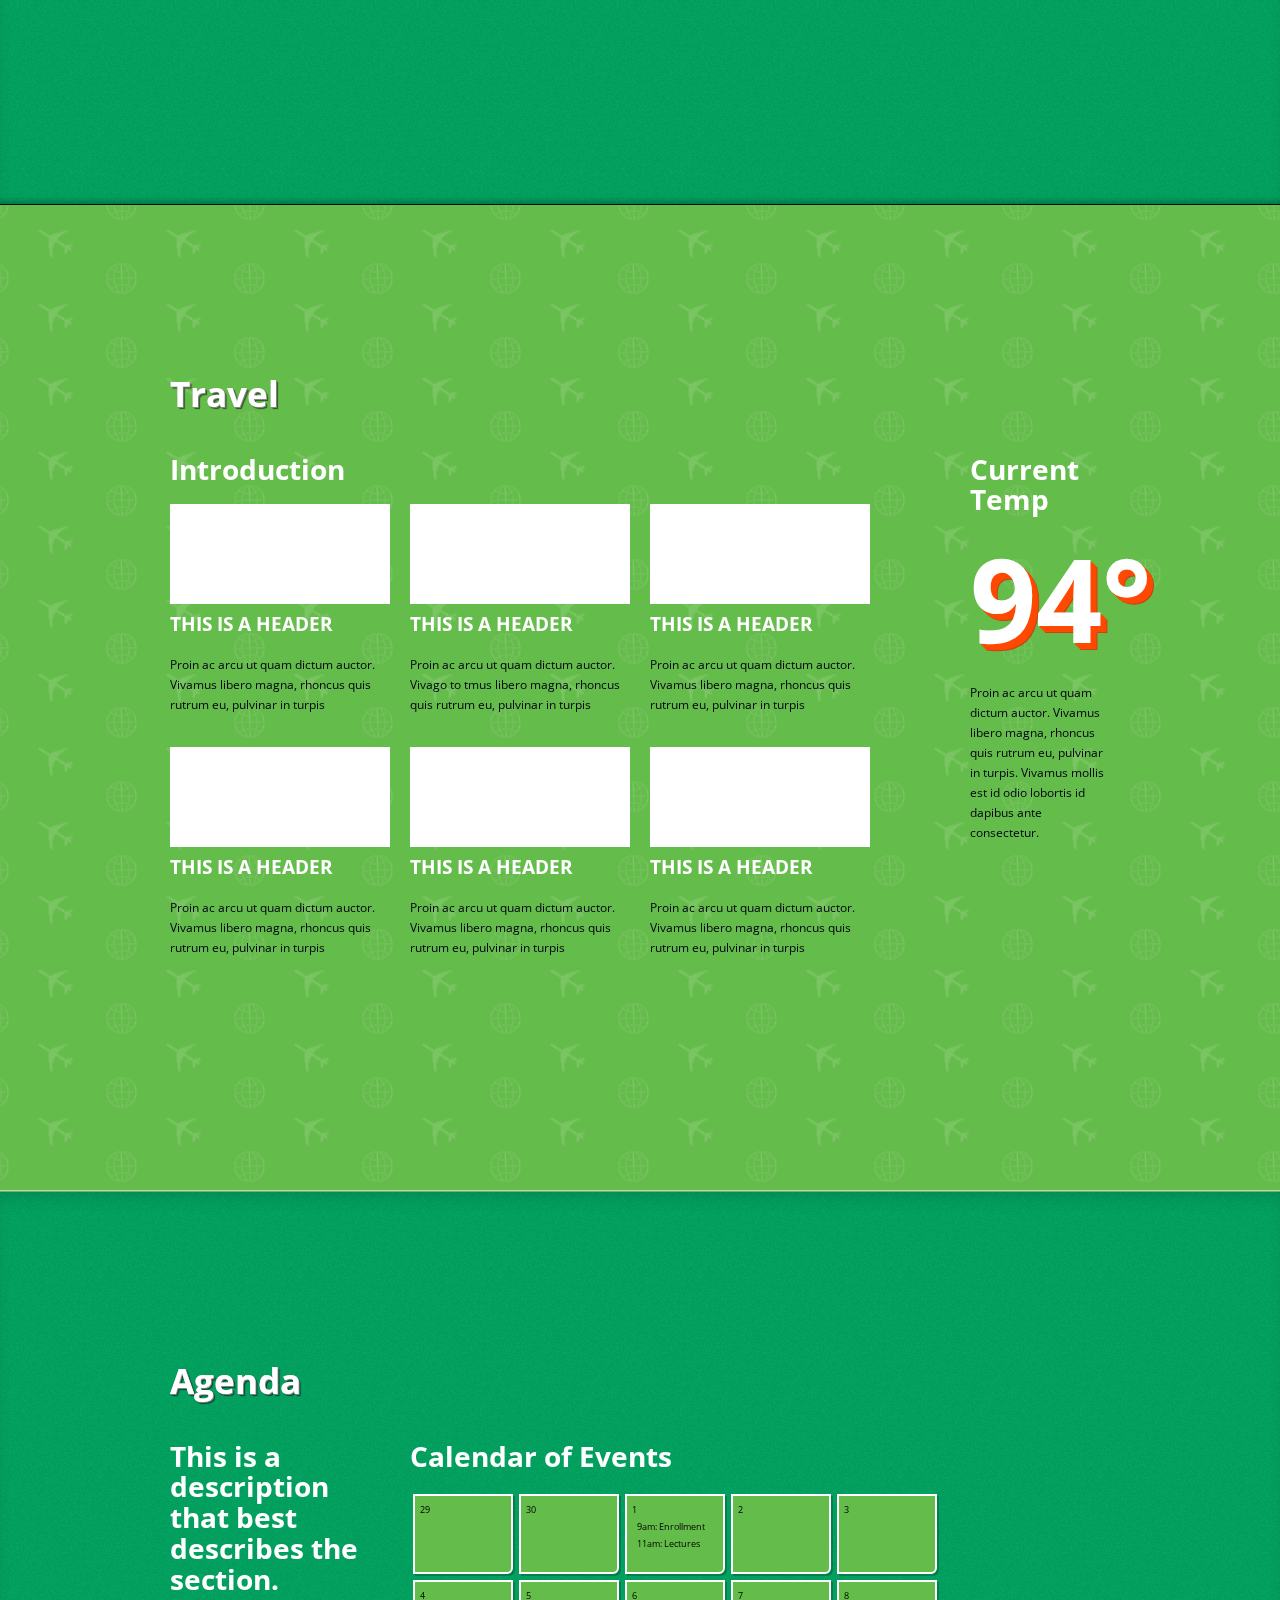
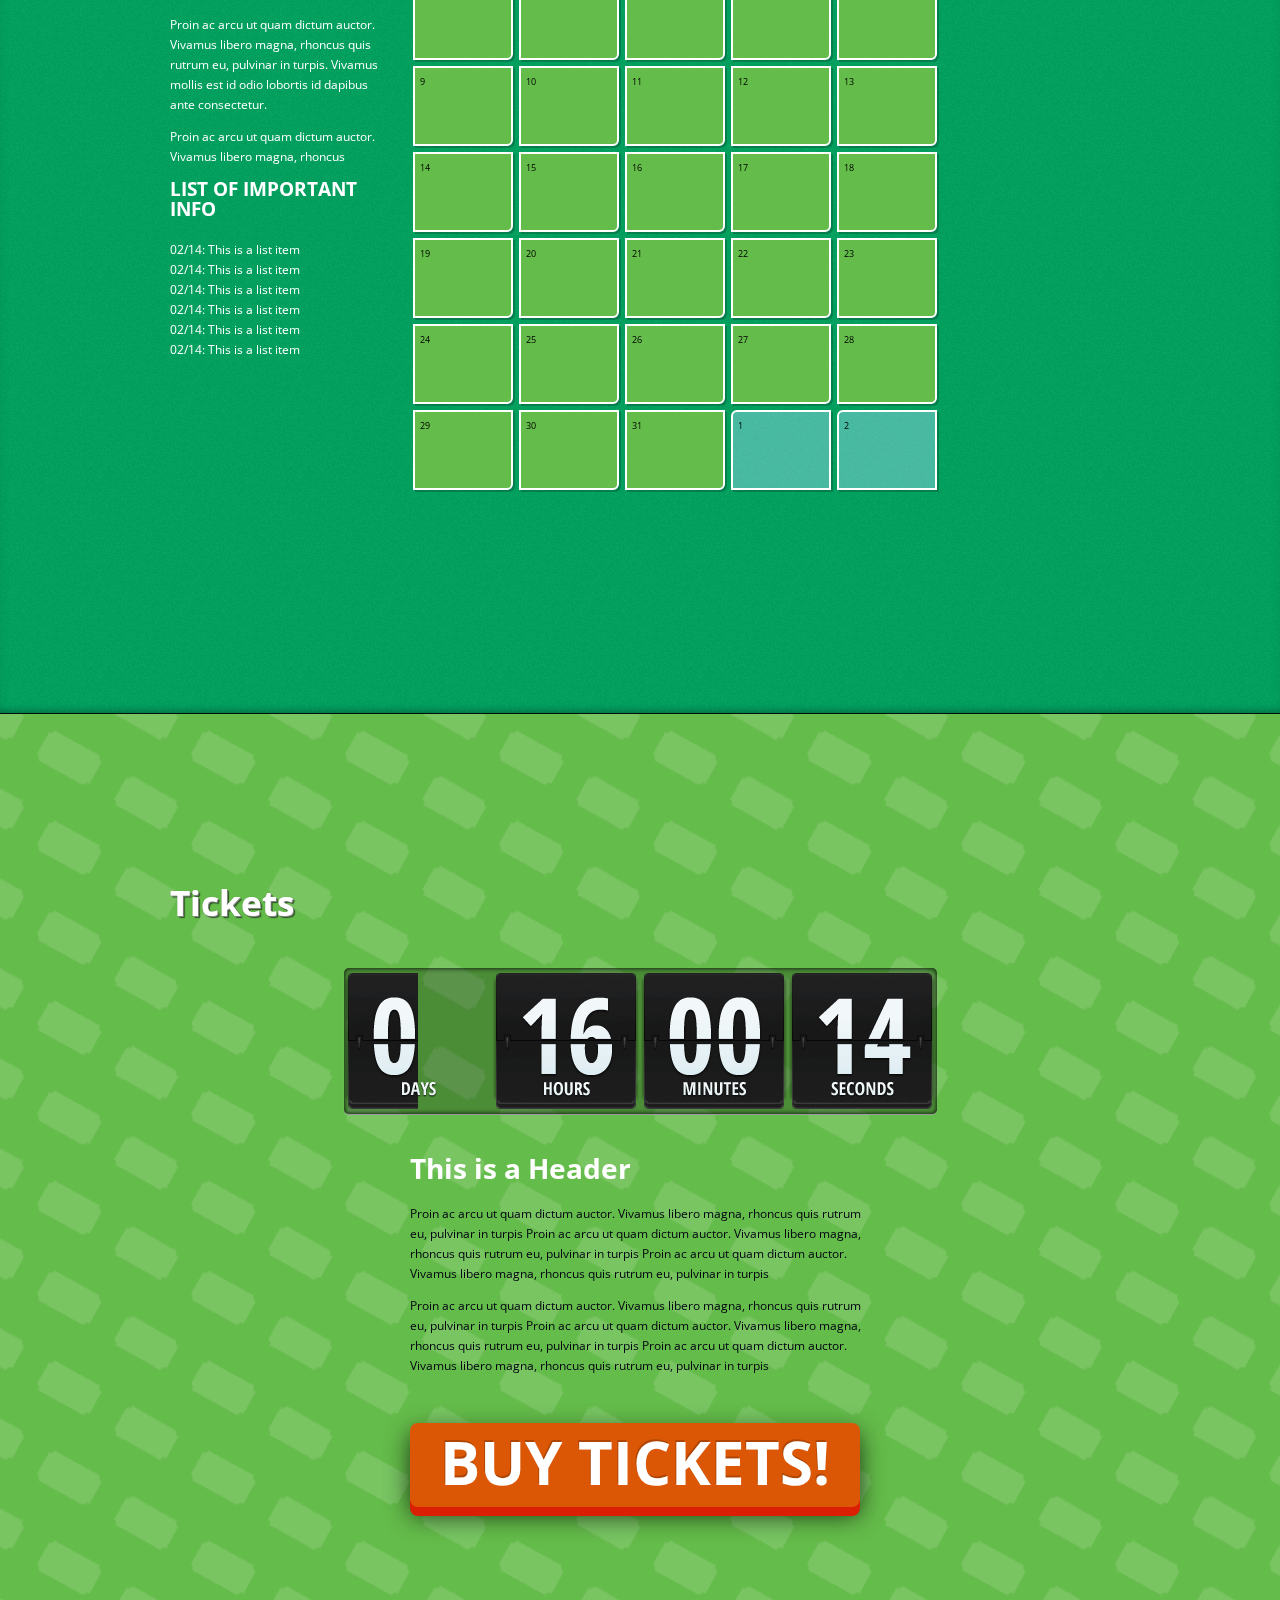
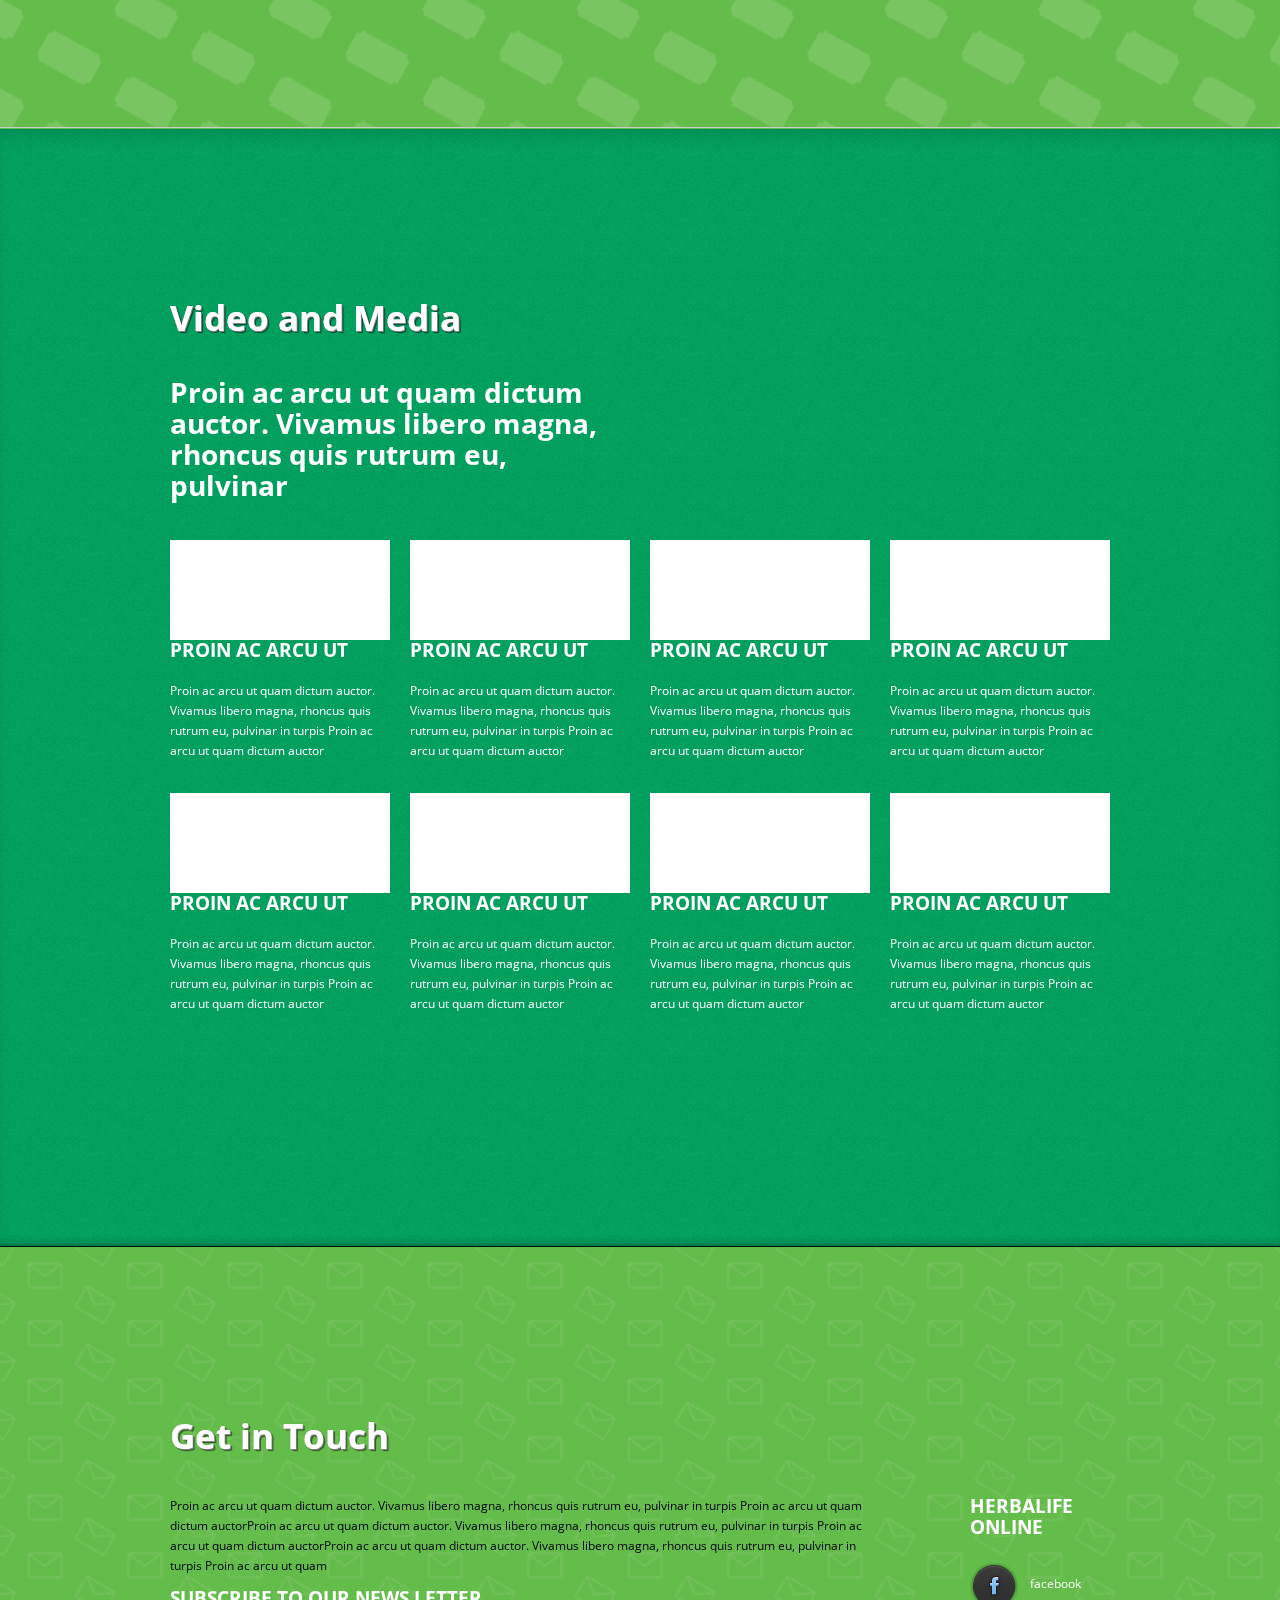
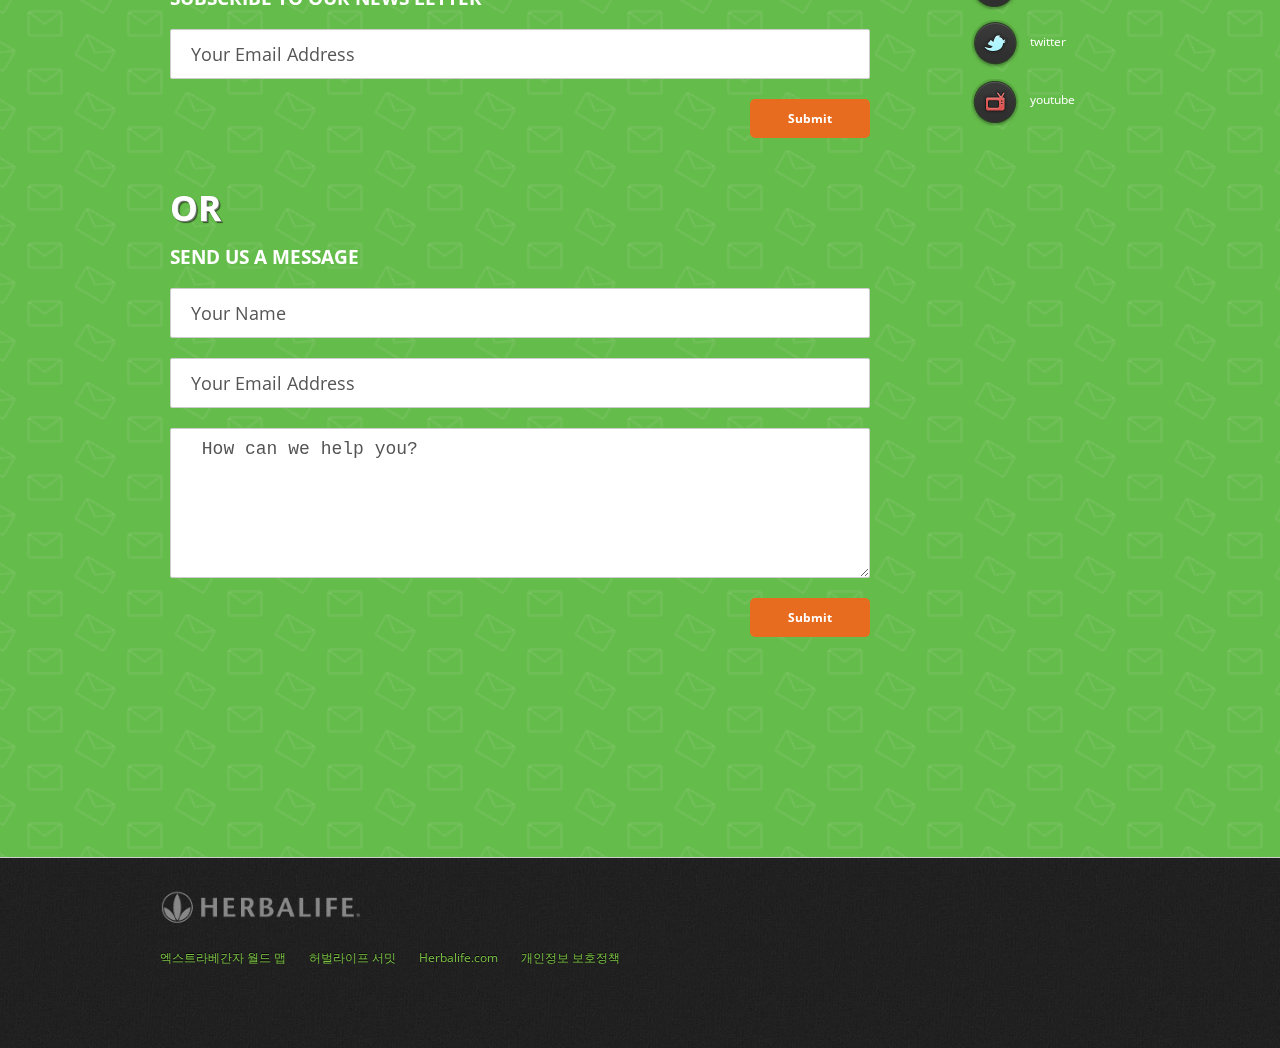
==== commit 04cec471: "Updating downloads to smaller(optimized) pdf icon" ====
--- a/index.html
+++ b/index.html
@@ -140,24 +140,24 @@
 						<div class="scrollbar">
 							<div class="content">
 								<ul>
-									<li><a href="#"><img alt="Herbalife Extravaganza PDF" height="30" src="images/icon-pdf.png">Local Qualifications (SP)</a></li>
-									<li><a href="#"><img alt="Herbalife Extravaganza PDF" height="30" src="images/icon-pdf.png">This is a long document name and it's going to wrap.</a></li>
-									<li><a href="#"><img alt="Herbalife Extravaganza PDF" height="30" src="images/icon-pdf.png">I'm a print flyer!</a></li>
-									<li><a href="#"><img alt="Herbalife Extravaganza PDF" height="30" src="images/icon-pdf.png">Event Promotions</a></li>
-									<li><a href="#"><img alt="Herbalife Extravaganza PDF" height="30" src="images/icon-pdf.png">Local Qualifications (SP)</a></li>
-									<li><a href="#"><img alt="Herbalife Extravaganza PDF" height="30" src="images/icon-pdf.png">This is a long document name and it's going to wrap.</a></li>
-									<li><a href="#"><img alt="Herbalife Extravaganza PDF" height="30" src="images/icon-pdf.png">Local Qualifications (SP)</a></li>
-									<li><a href="#"><img alt="Herbalife Extravaganza PDF" height="30" src="images/icon-pdf.png">This is a long document name and it's going to wrap.</a></li>
-									<li><a href="#"><img alt="Herbalife Extravaganza PDF" height="30" src="images/icon-pdf.png">I'm a print flyer!</a></li>
-									<li><a href="#"><img alt="Herbalife Extravaganza PDF" height="30" src="images/icon-pdf.png">Event Promotions</a></li>
-									<li><a href="#"><img alt="Herbalife Extravaganza PDF" height="30" src="images/icon-pdf.png">Local Qualifications (SP)</a></li>
-									<li><a href="#"><img alt="Herbalife Extravaganza PDF" height="30" src="images/icon-pdf.png">This is a long document name and it's going to wrap.</a></li>
-									<li><a href="#"><img alt="Herbalife Extravaganza PDF" height="30" src="images/icon-pdf.png">Local Qualifications (SP)</a></li>
-									<li><a href="#"><img alt="Herbalife Extravaganza PDF" height="30" src="images/icon-pdf.png">This is a long document name and it's going to wrap.</a></li>
-									<li><a href="#"><img alt="Herbalife Extravaganza PDF" height="30" src="images/icon-pdf.png">I'm a print flyer!</a></li>
-									<li><a href="#"><img alt="Herbalife Extravaganza PDF" height="30" src="images/icon-pdf.png">Event Promotions</a></li>
-									<li><a href="#"><img alt="Herbalife Extravaganza PDF" height="30" src="images/icon-pdf.png">Local Qualifications</a></li>
-									<li><a href="#"><img alt="Herbalife Extravaganza PDF" height="30" src="images/icon-pdf.png">This is a long document name and it's going to wrap.</a></li>
+									<li><a href="#"><img alt="Herbalife Extravaganza PDF" height="30" src="images/icon-pdf-small.png">Local Qualifications (SP)</a></li>
+									<li><a href="#"><img alt="Herbalife Extravaganza PDF" height="30" src="images/icon-pdf-small.png">This is a long document name and it's going to wrap.</a></li>
+									<li><a href="#"><img alt="Herbalife Extravaganza PDF" height="30" src="images/icon-pdf-small.png">I'm a print flyer!</a></li>
+									<li><a href="#"><img alt="Herbalife Extravaganza PDF" height="30" src="images/icon-pdf-small.png">Event Promotions</a></li>
+									<li><a href="#"><img alt="Herbalife Extravaganza PDF" height="30" src="images/icon-pdf-small.png">Local Qualifications (SP)</a></li>
+									<li><a href="#"><img alt="Herbalife Extravaganza PDF" height="30" src="images/icon-pdf-small.png">This is a long document name and it's going to wrap.</a></li>
+									<li><a href="#"><img alt="Herbalife Extravaganza PDF" height="30" src="images/icon-pdf-small.png">Local Qualifications (SP)</a></li>
+									<li><a href="#"><img alt="Herbalife Extravaganza PDF" height="30" src="images/icon-pdf-small.png">This is a long document name and it's going to wrap.</a></li>
+									<li><a href="#"><img alt="Herbalife Extravaganza PDF" height="30" src="images/icon-pdf-small.png">I'm a print flyer!</a></li>
+									<li><a href="#"><img alt="Herbalife Extravaganza PDF" height="30" src="images/icon-pdf-small.png">Event Promotions</a></li>
+									<li><a href="#"><img alt="Herbalife Extravaganza PDF" height="30" src="images/icon-pdf-small.png">Local Qualifications (SP)</a></li>
+									<li><a href="#"><img alt="Herbalife Extravaganza PDF" height="30" src="images/icon-pdf-small.png">This is a long document name and it's going to wrap.</a></li>
+									<li><a href="#"><img alt="Herbalife Extravaganza PDF" height="30" src="images/icon-pdf-small.png">Local Qualifications (SP)</a></li>
+									<li><a href="#"><img alt="Herbalife Extravaganza PDF" height="30" src="images/icon-pdf-small.png">This is a long document name and it's going to wrap.</a></li>
+									<li><a href="#"><img alt="Herbalife Extravaganza PDF" height="30" src="images/icon-pdf-small.png">I'm a print flyer!</a></li>
+									<li><a href="#"><img alt="Herbalife Extravaganza PDF" height="30" src="images/icon-pdf-small.png">Event Promotions</a></li>
+									<li><a href="#"><img alt="Herbalife Extravaganza PDF" height="30" src="images/icon-pdf-small.png">Local Qualifications</a></li>
+									<li><a href="#"><img alt="Herbalife Extravaganza PDF" height="30" src="images/icon-pdf-small.png">This is a long document name and it's going to wrap.</a></li>
 								</ul>
 							</div>
 						</div>
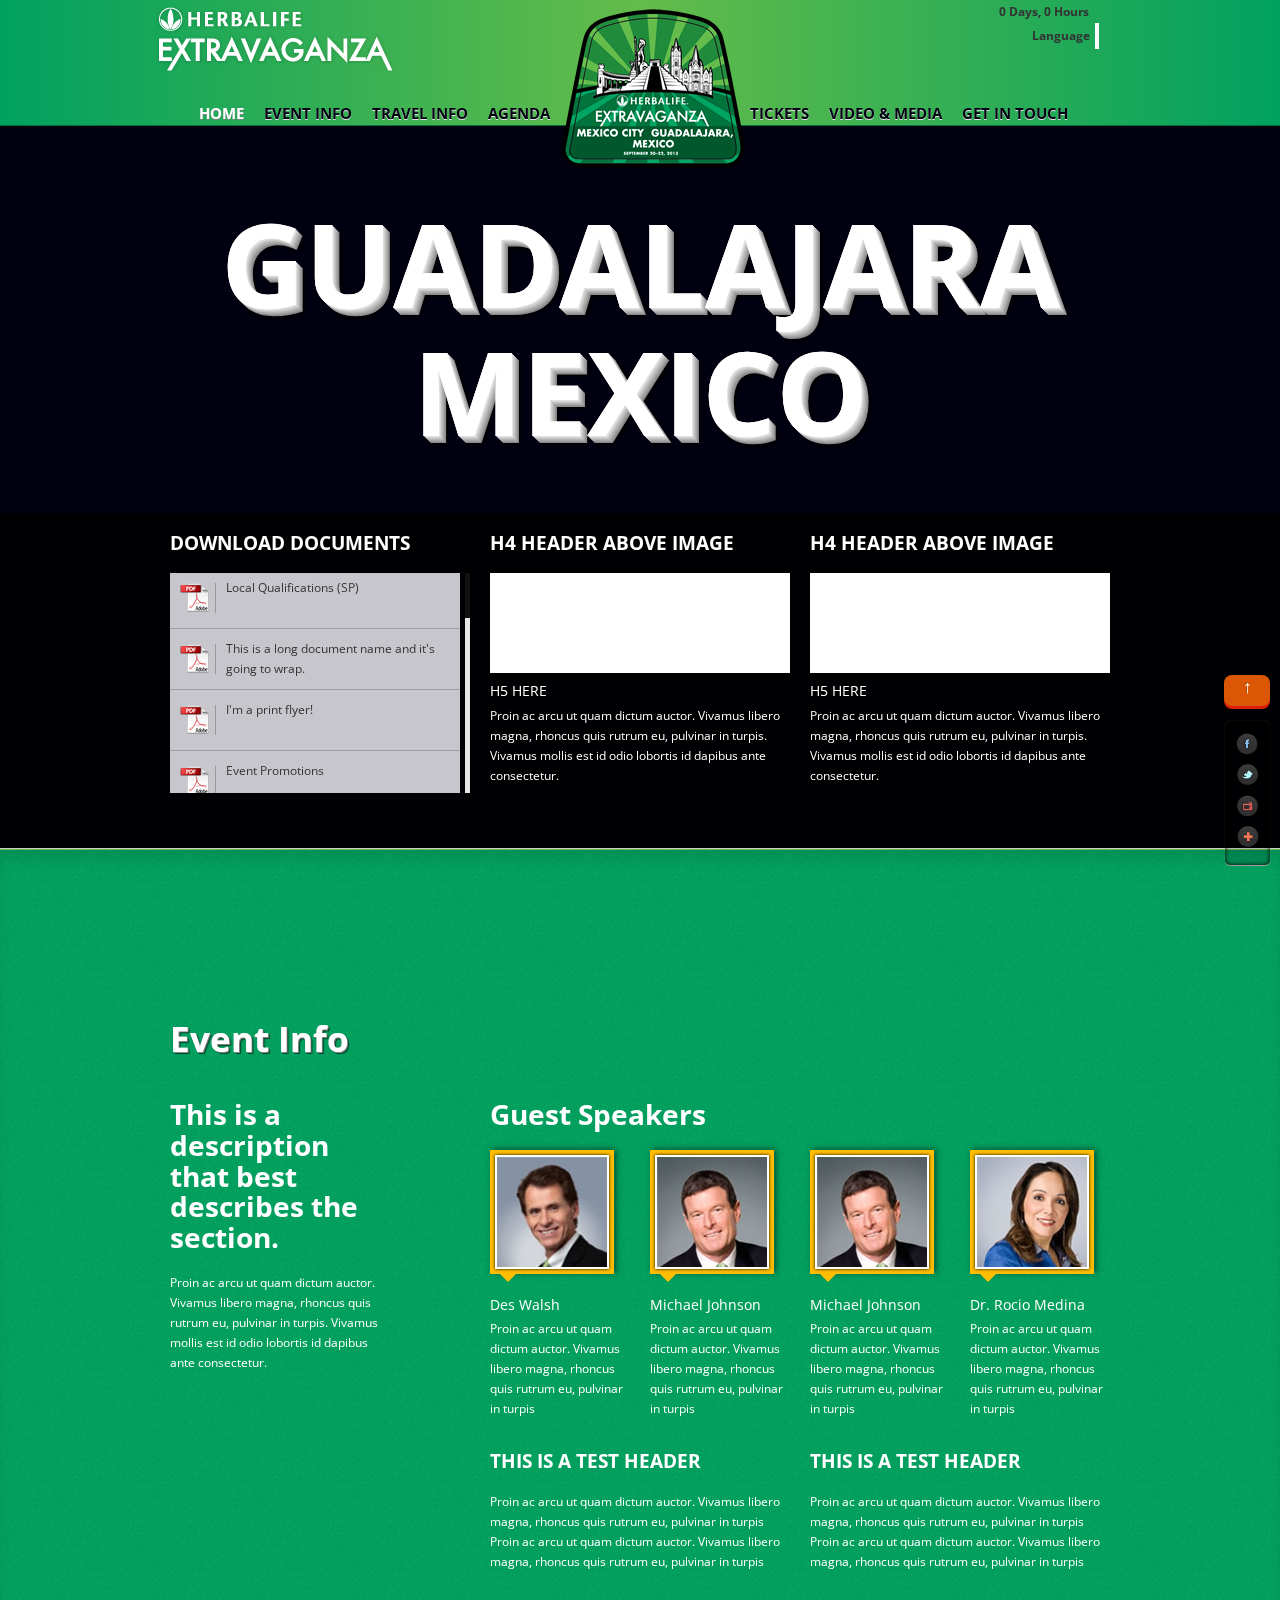
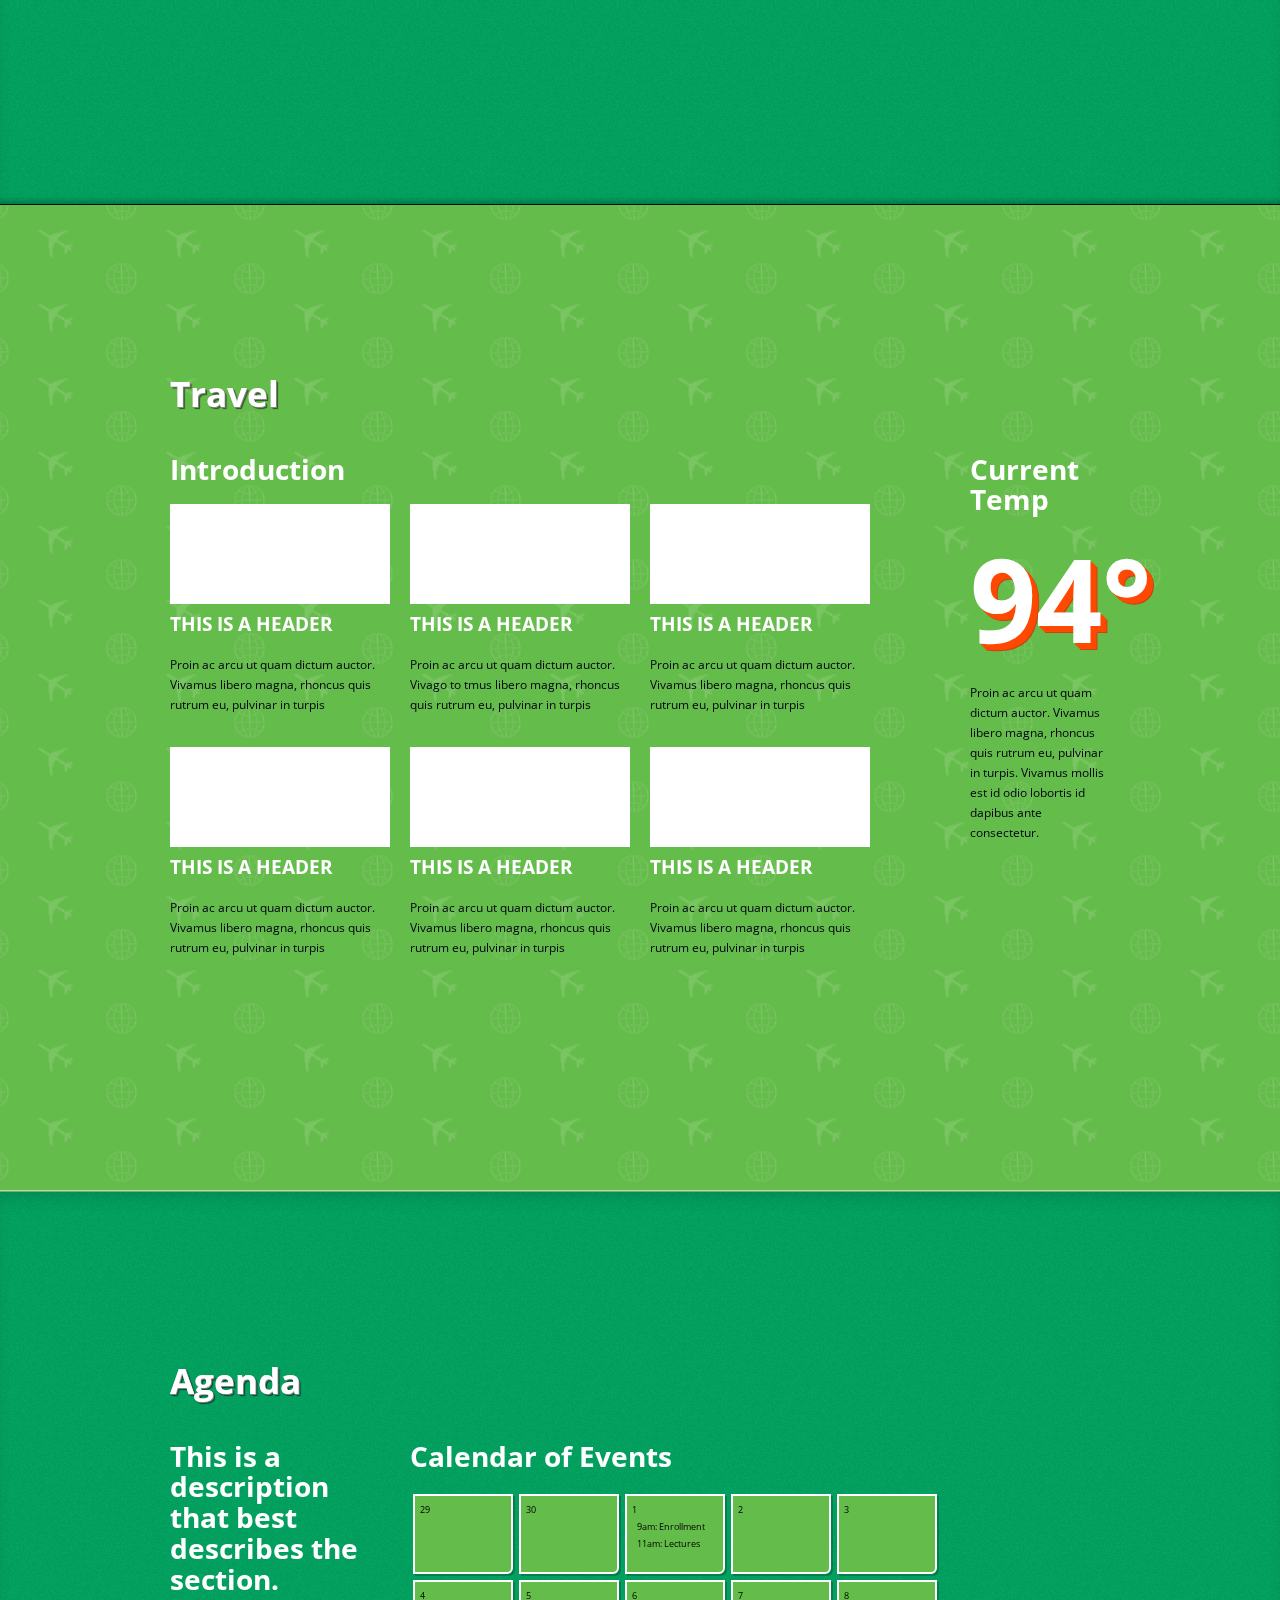
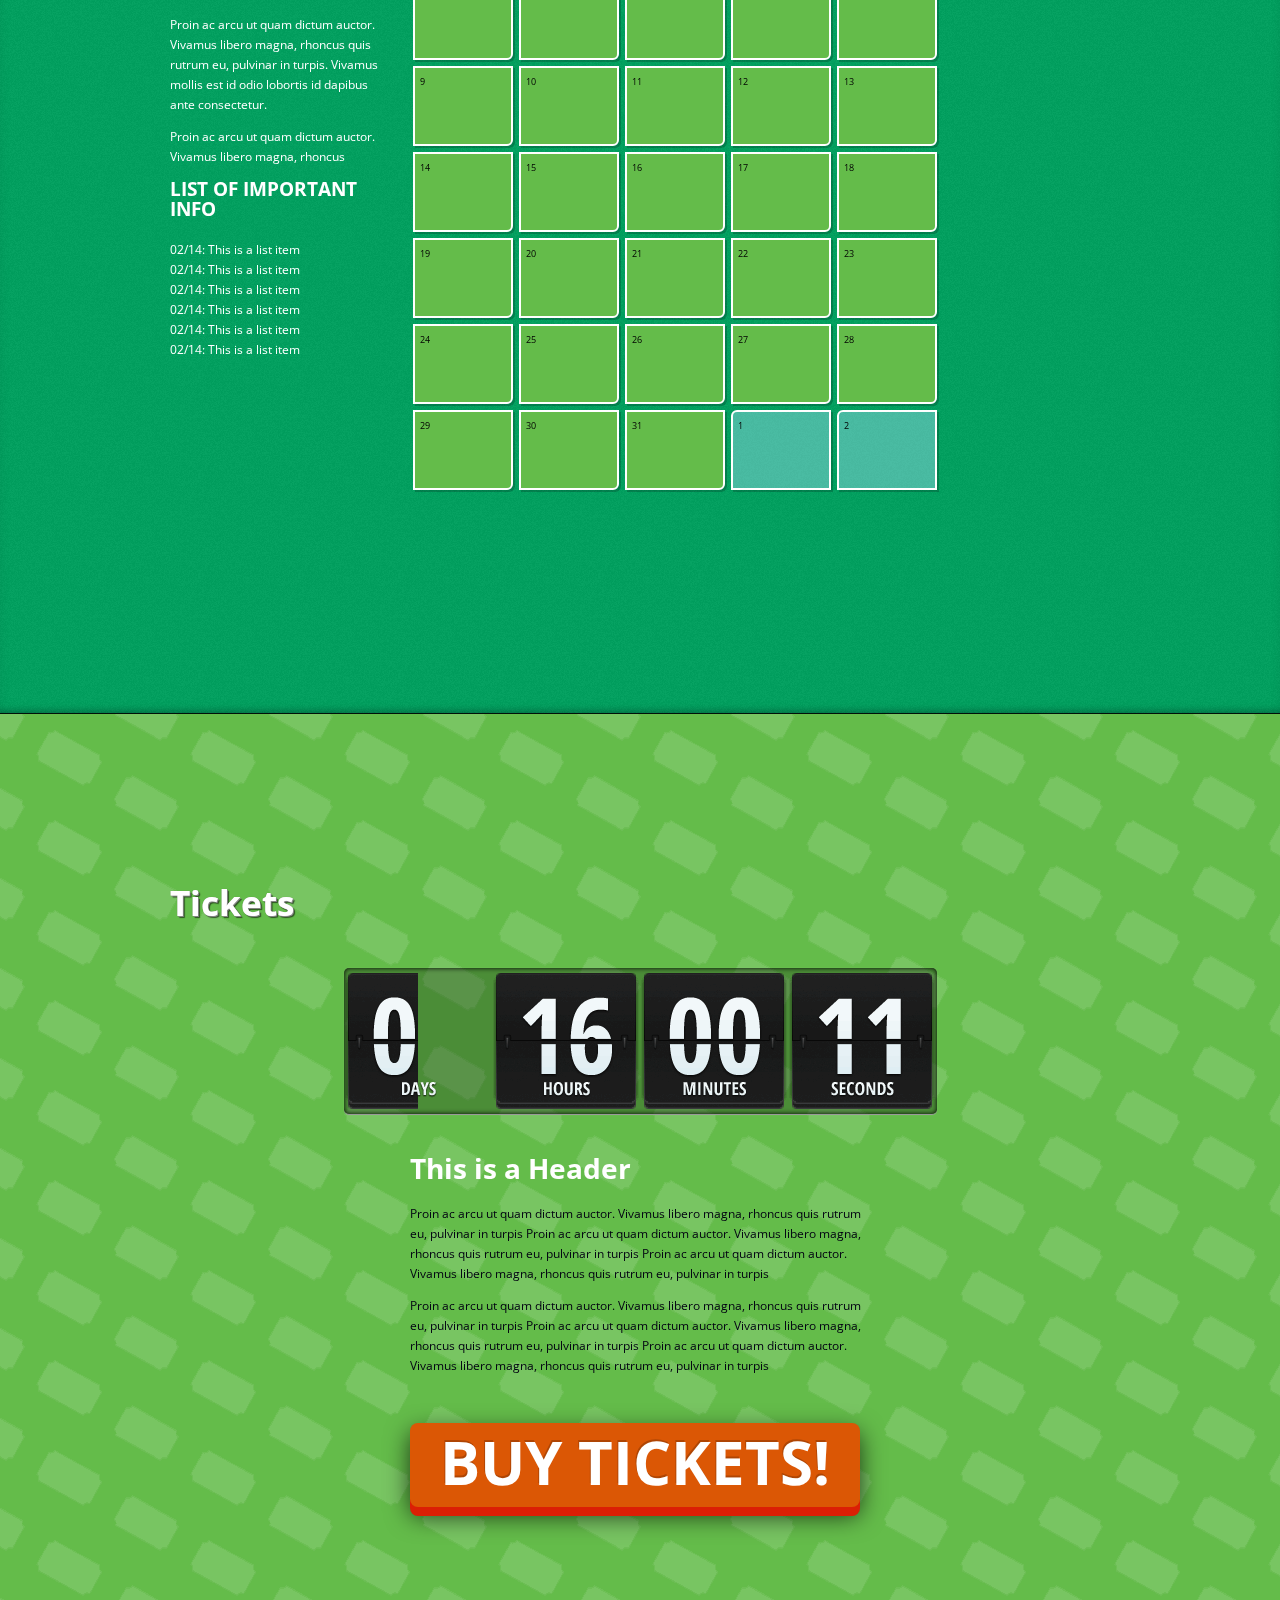
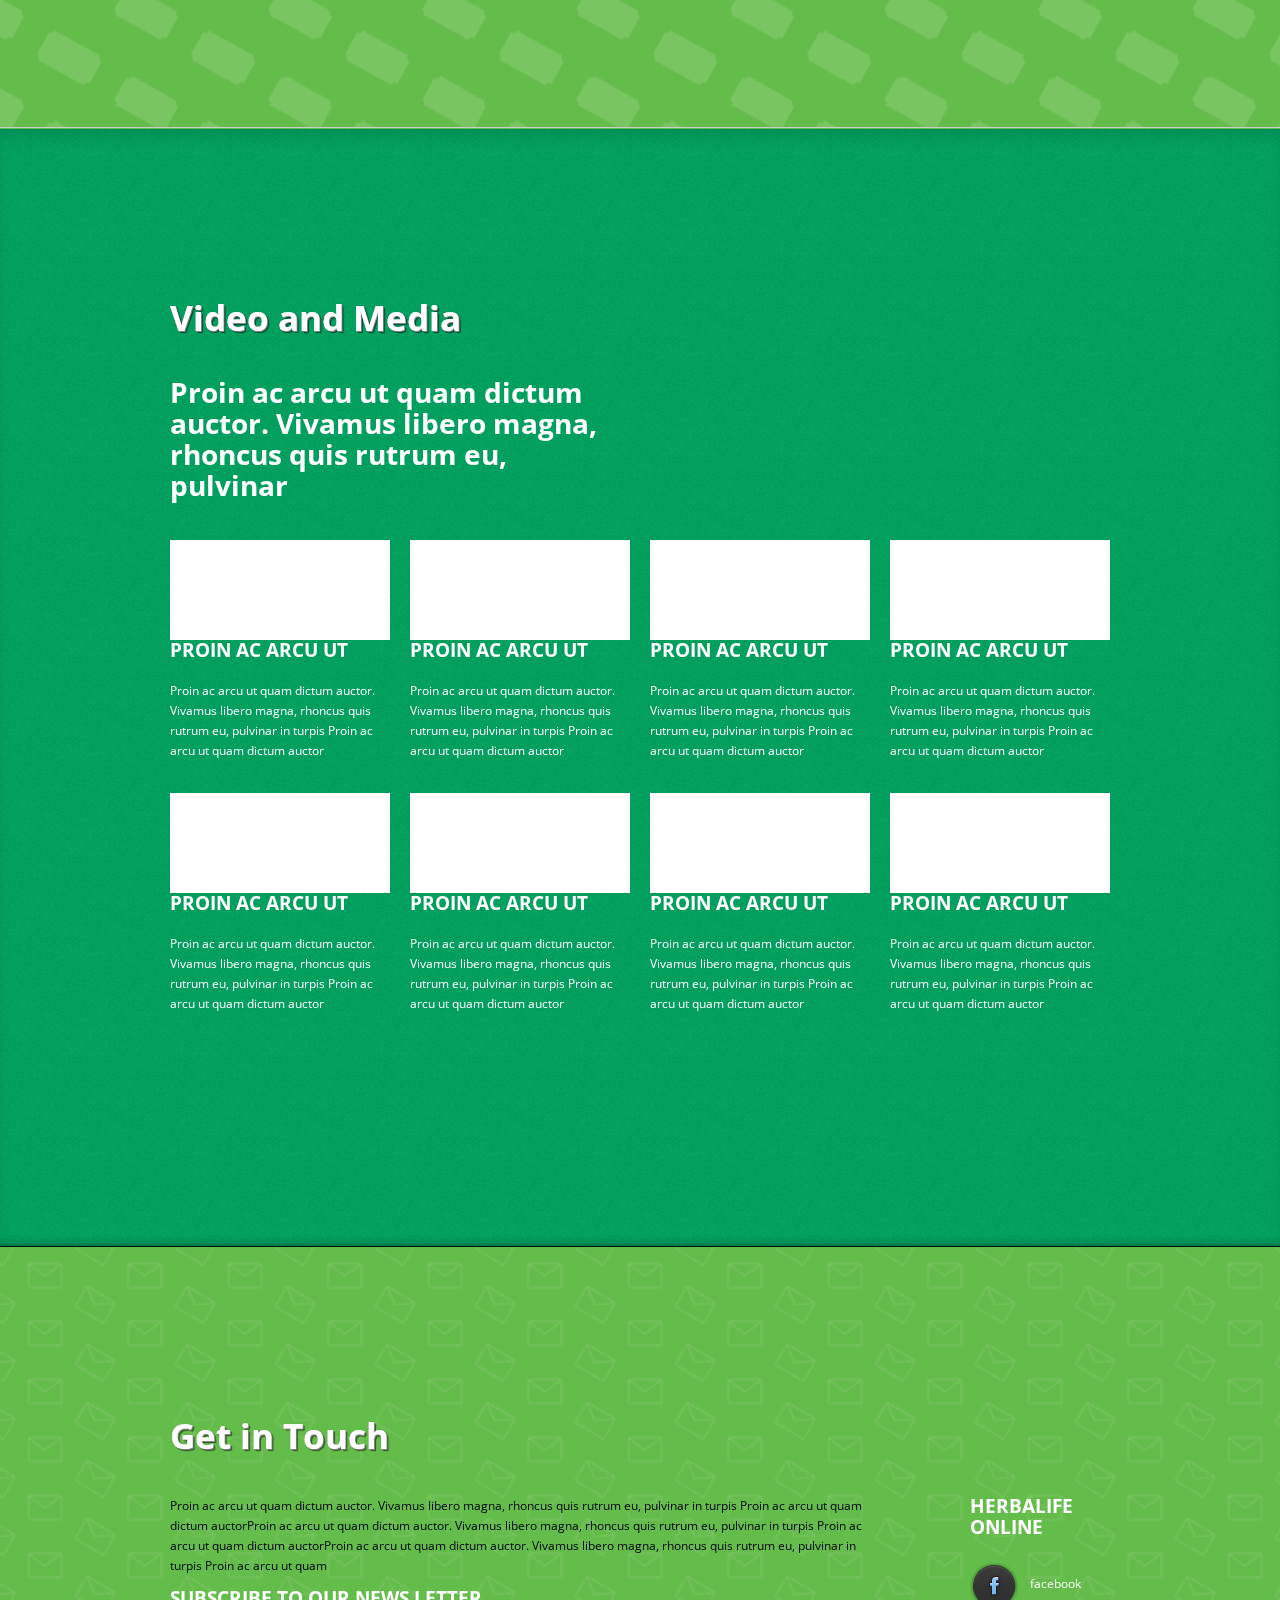
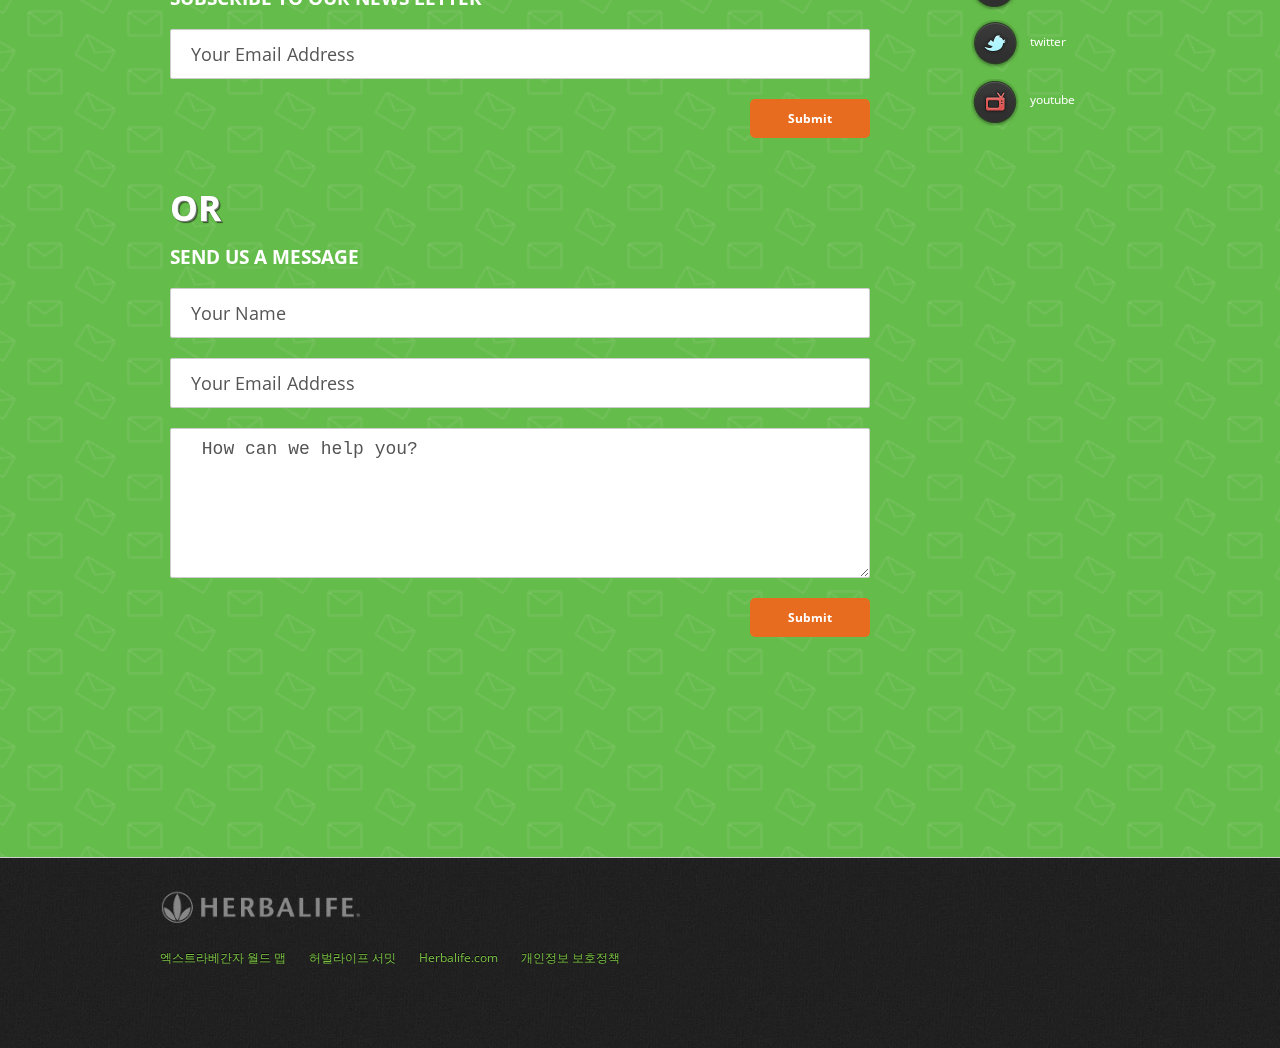
==== commit 9aff2783: "Merge branch 'master' of https://github.com/HerbalifeUX/Events" ====
--- a/index.html
+++ b/index.html
@@ -10,10 +10,6 @@
 <!--[if lt IE 9]>
 <script src="http://html5shim.googlecode.com/svn/trunk/html5.js"></script>
 <![endif]-->
-
-<!-- Mobile Specific Metas
-================================================== -->
-
 
 <!-- CSS
 ================================================== -->
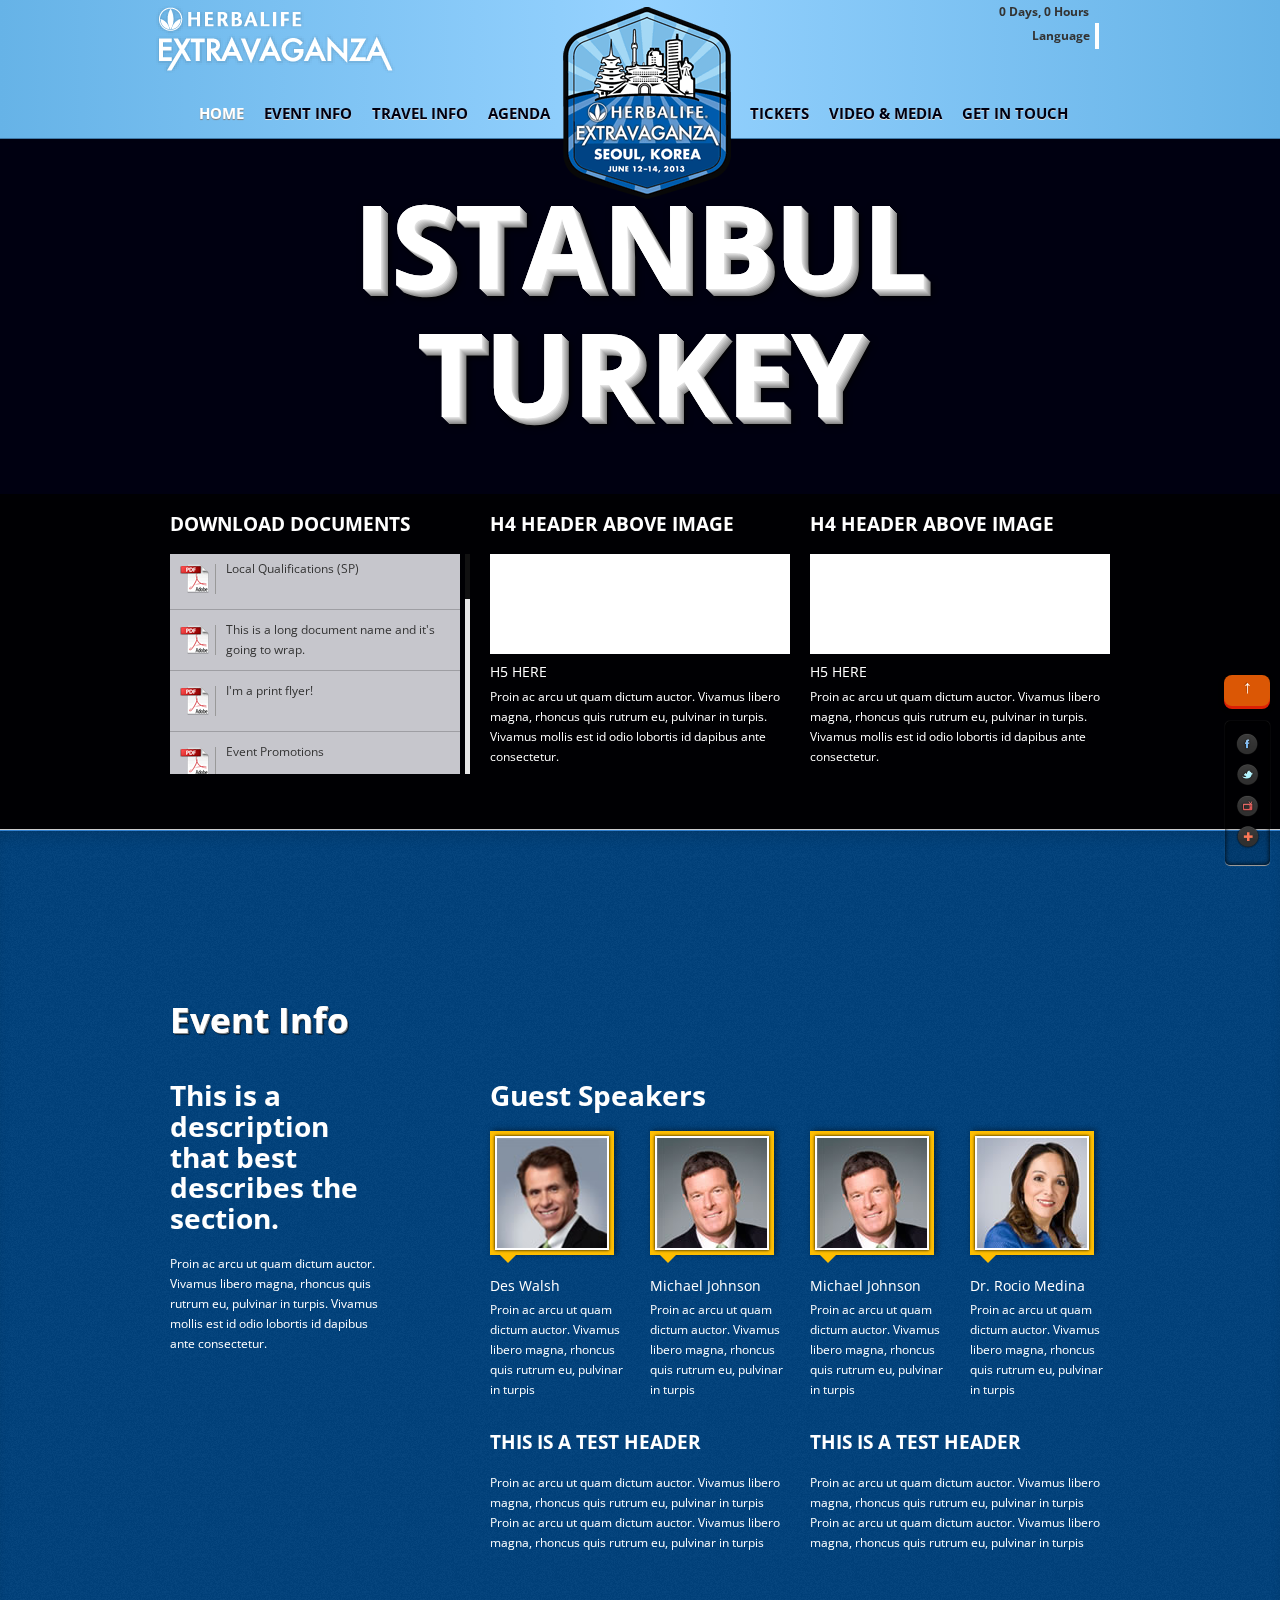
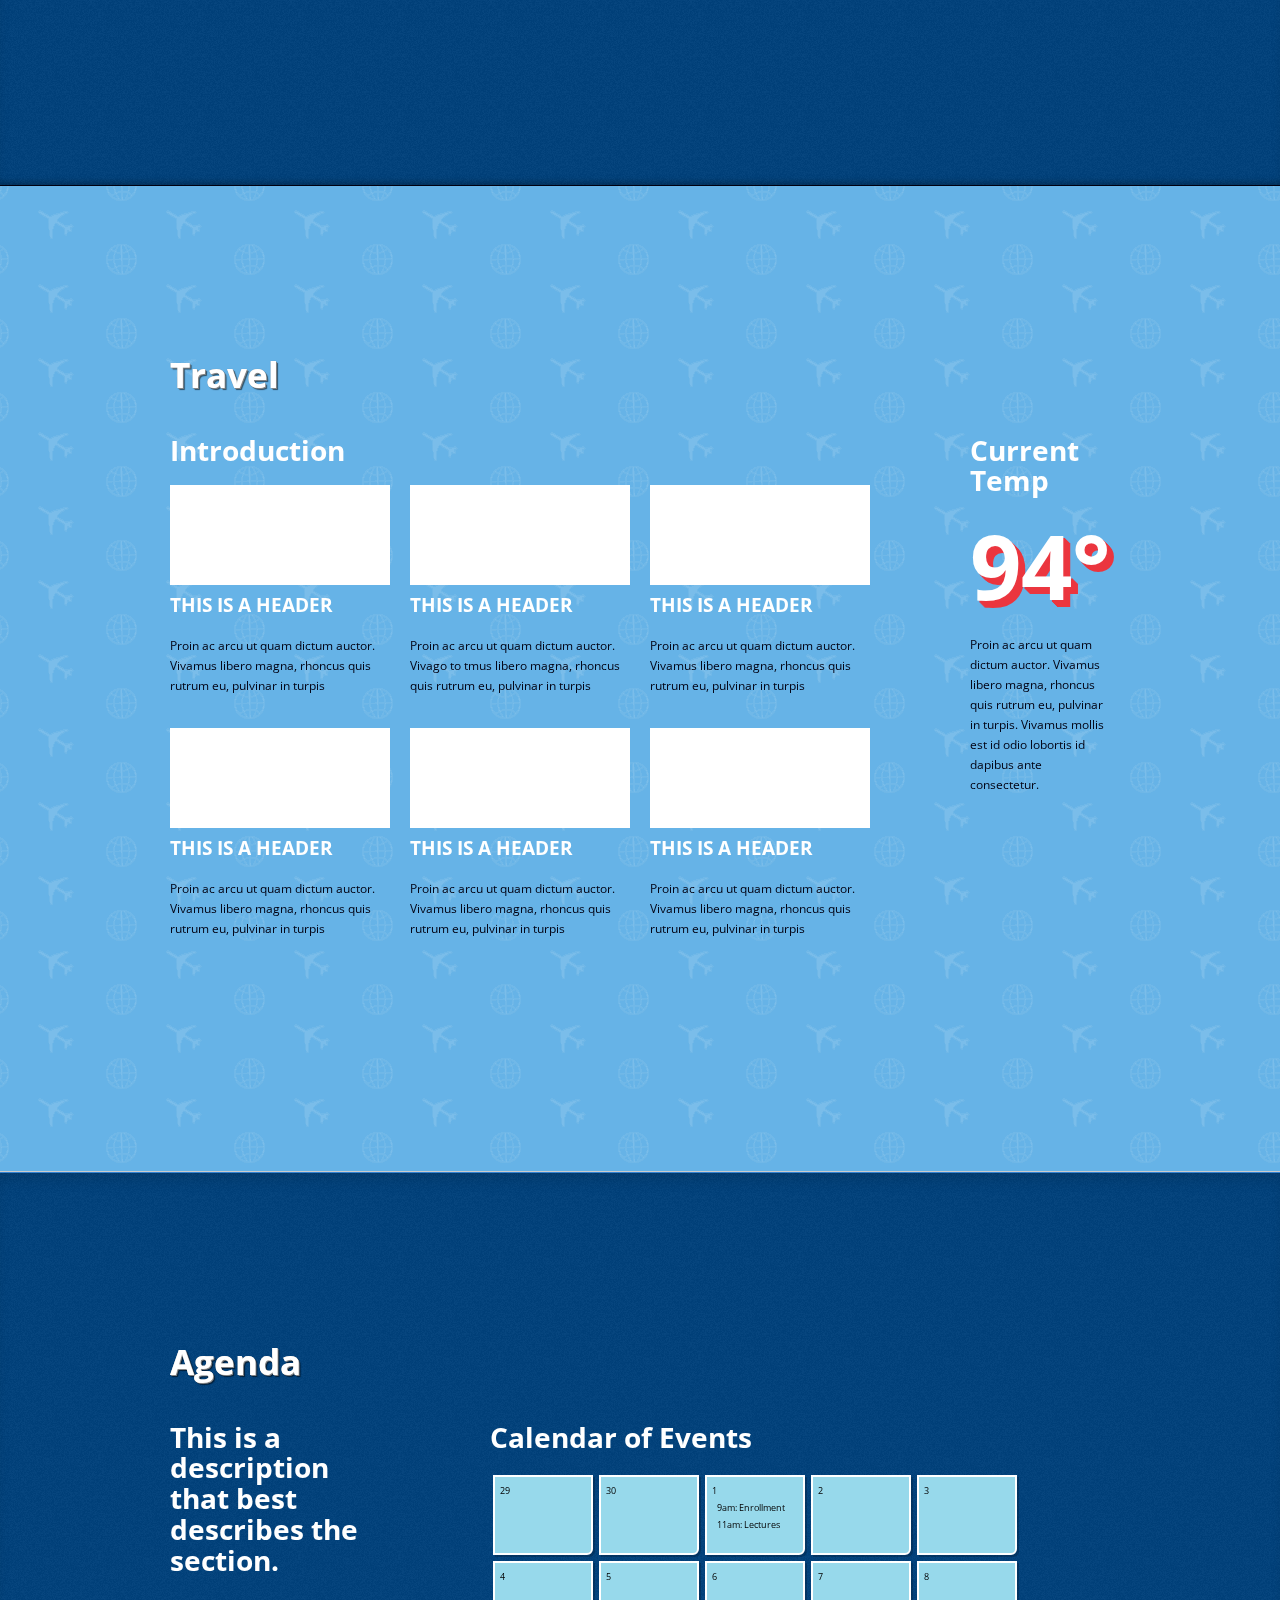
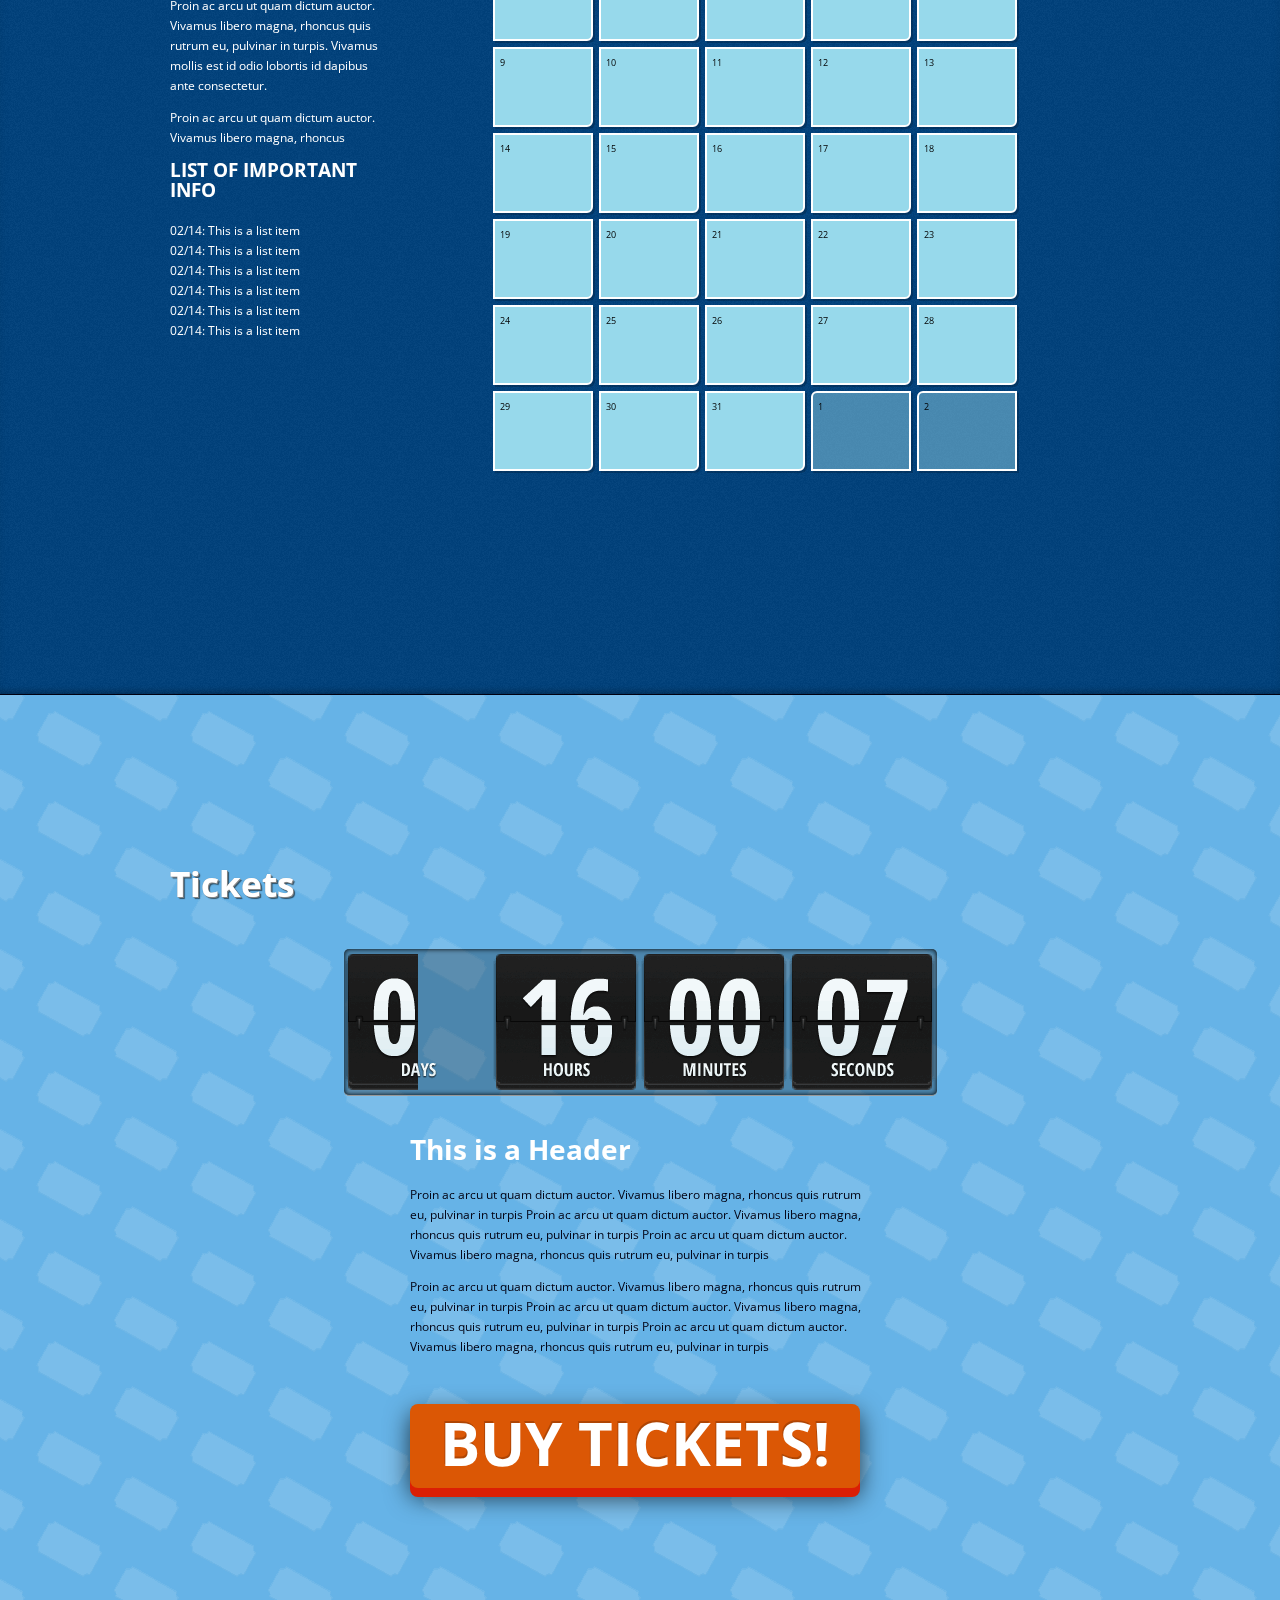
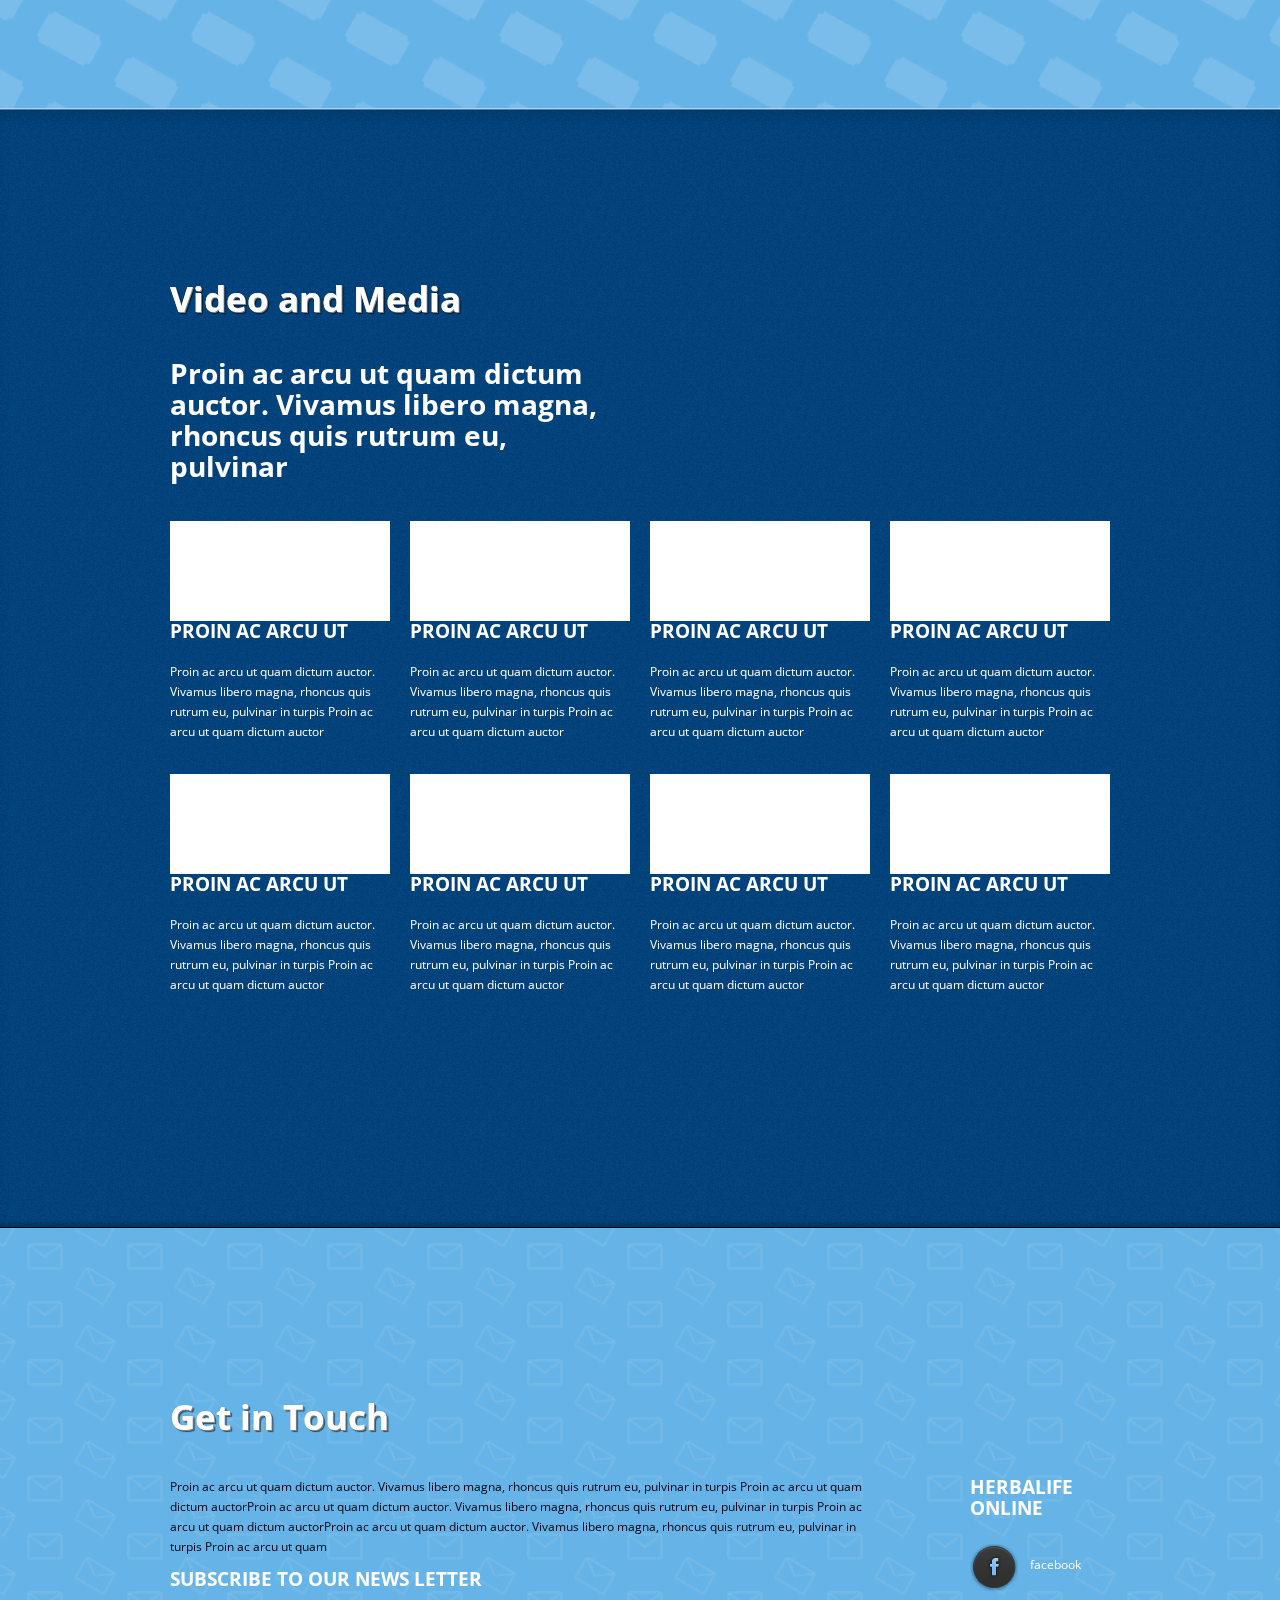
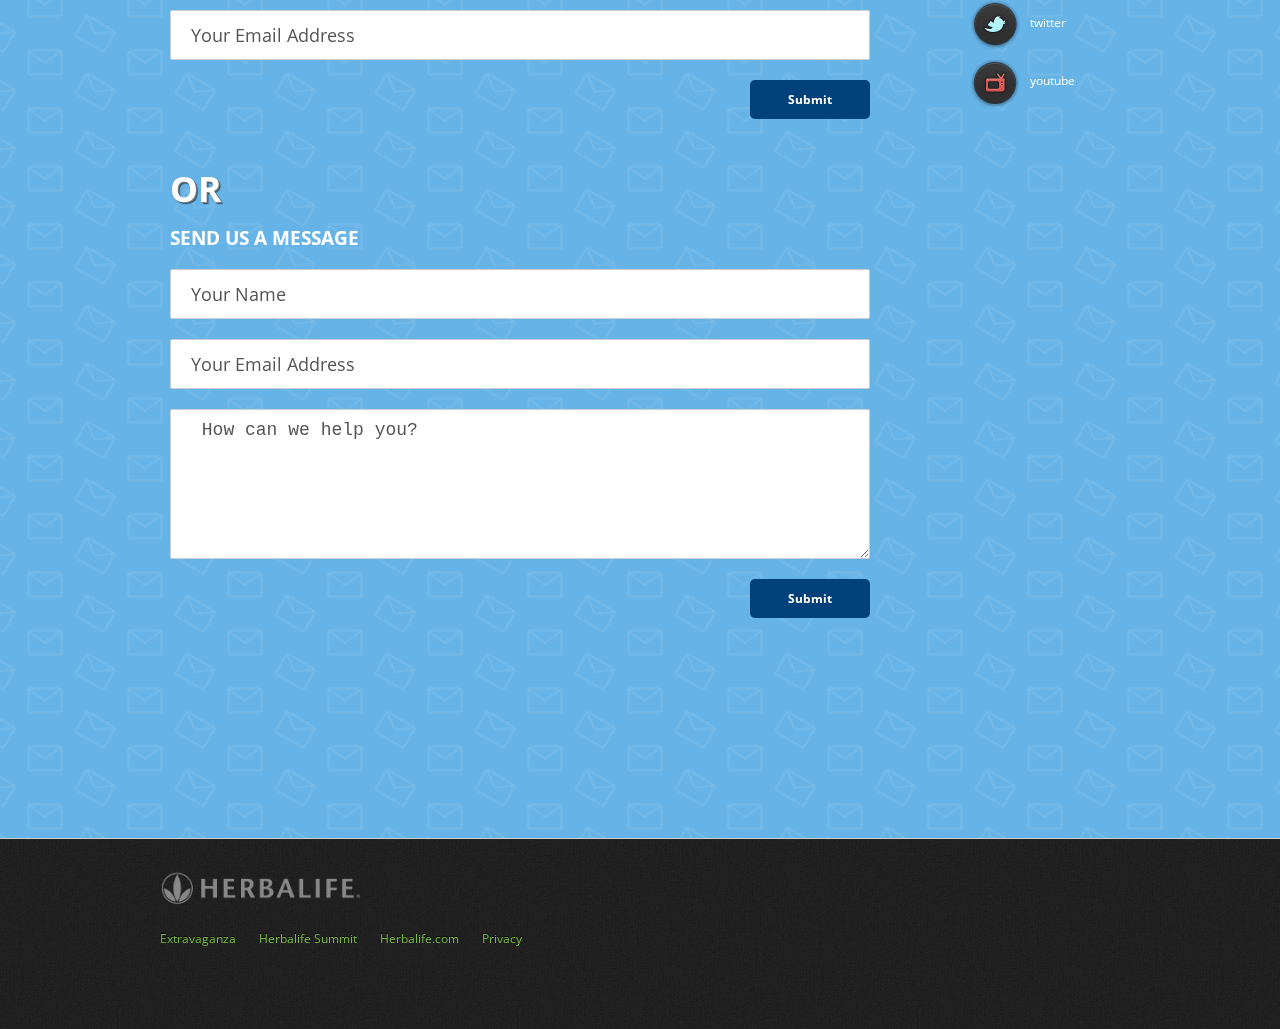
==== commit 15c46dea: "CSS Overhaul" ====
--- a/index.html
+++ b/index.html
@@ -1,7 +1,6 @@
 <!DOCTYPE html>
 <html lang="en">
 <head>
-
 <!-- Basic Page Needs
 ================================================== -->
 <meta charset="UTF-8">
@@ -10,13 +9,13 @@
 <!--[if lt IE 9]>
 <script src="http://html5shim.googlecode.com/svn/trunk/html5.js"></script>
 <![endif]-->
-
+<!-- Mobile Specific Metas
+================================================== -->
 <!-- CSS
 ================================================== -->
 <link rel="stylesheet" href="css/hrbl.master.css">
 <link href="css/scrollbar.css" rel="stylesheet" type="text/css" />
 <link href='http://fonts.googleapis.com/css?family=Open+Sans:400,600,700' rel='stylesheet' type='text/css'>
-
 <!-- Favicons
 ================================================== -->
 <link rel="shortcut icon" href="images/favicon.ico">
@@ -30,7 +29,6 @@
 <!-- For nokia devices: -->
 <link rel="shortcut icon" href="images/mobile/l/apple-touch-icon.png">
 </head>
-
 <body id="main"  data-spy="scroll" data-target="#navbar">
 	<header>
 		<div class="container one">
@@ -47,8 +45,10 @@
 		        		</ul>
 		        	</div> 
 		        </div>			
-		</div>
-		<a href="#main"><div class="main-logo"></div></a>
+		    </div>
+		    <a href="#main"><div class="main-logo"></div></a>
+<!-- Nav
+============================================================= -->
 			<nav id="navbar">
 				<div class="col6">
 					<ul class="nav one ">
@@ -80,6 +80,8 @@
 	        		</ul>
 	        	</div> 
 			</div>
+<!-- Nav for mobile
+============================================================= -->
 			<nav>
 				<ul >
 					<li ><a href="#two">EVENT INFO</a></li>
@@ -92,8 +94,6 @@
 			</nav>
 		</div>
 	</header>
-	
-	<!-- <div class="herbalife-logo one"><img src="images/logo-herbalife-two.png"><img src="images/logo-herbalife-two.png"></div>-->=
 	<section id="one">
 	 	<div id="slideshow"> <!-- slideshow begin  -->
             <img src="images/crowd/one.jpg" alt="Herbalife Extravaganza" />
@@ -101,82 +101,62 @@
             <img src="images/crowd/three.jpg" alt="Herbalife Extravaganza" />
             <img src="images/crowd/four.jpg" alt="Herbalife Extravaganza" />
         </div>
-        
         <div class="container">
-		<div class="media-strip">
-		<!-- <h1 id="fittext1">SEOUL KOREA</h1> -->
-		<!-- <h1 id="fittext1">BANGKOK THAILAND</h1> --> 
-		<!-- <h1 id="fittext1">BANGALORE INDIA</h1>-->
-		 <h1 id="fittext1">GUADALAJARA MEXICO</h1>
-		</div>
+			<div class="media-strip">
+				<!-- <h1 id="fittext1">SEOUL KOREA</h1> -->
+				<!-- <h1 id="fittext1">BANGKOK THAILAND</h1> --> 
+				<!-- <h1 id="fittext1">BANGALORE INDIA</h1>-->
+				<h1 id="fittext1">ISTANBUL TURKEY</h1>
+			</div>
         </div>
 		<div class="background-container">
-		<div class="container">
-			
-			<!-- OLD SLIDESHOW START
-			<div class="row">
-			
-				<div class="col12 " style="text-align:center;">
-				
-					<div id="slideshow">
-					
-						<h2>Join us February 13th 2013
-						</h2>
-						<p>Proin ac arcu ut quam dictum auctor. Vivamus libero magna,<br> rhoncus quis rutrum eu, pulvinar in turpis. Vivamus mollis est id odio<br> 
-						<a class="learnmore" href="#">Learn More</a></p>
-						<a href="#five" class="buy-now medium right ">BUY TICKETS NOW!</a>
+			<div class="container">
+				<div class="row">
+					<div class="col4"><!-- block -->
+						<h4>Download Documents</h4>
+						<div id="scrollbar1">
+							<div class="scrollbar">
+								<div class="content">
+									<ul>
+										<li><a href="#"><img alt="Herbalife Extravaganza PDF" height="30" src="images/icon-pdf-small.png">Local Qualifications (SP)</a></li>
+										<li><a href="#"><img alt="Herbalife Extravaganza PDF" height="30" src="images/icon-pdf-small.png">This is a long document name and it's going to wrap.</a></li>
+										<li><a href="#"><img alt="Herbalife Extravaganza PDF" height="30" src="images/icon-pdf-small.png">I'm a print flyer!</a></li>
+										<li><a href="#"><img alt="Herbalife Extravaganza PDF" height="30" src="images/icon-pdf-small.png">Event Promotions</a></li>
+										<li><a href="#"><img alt="Herbalife Extravaganza PDF" height="30" src="images/icon-pdf-small.png">Local Qualifications (SP)</a></li>
+										<li><a href="#"><img alt="Herbalife Extravaganza PDF" height="30" src="images/icon-pdf-small.png">This is a long document name and it's going to wrap.</a></li>
+										<li><a href="#"><img alt="Herbalife Extravaganza PDF" height="30" src="images/icon-pdf-small.png">Local Qualifications (SP)</a></li>
+										<li><a href="#"><img alt="Herbalife Extravaganza PDF" height="30" src="images/icon-pdf-small.png">This is a long document name and it's going to wrap.</a></li>
+										<li><a href="#"><img alt="Herbalife Extravaganza PDF" height="30" src="images/icon-pdf-small.png">I'm a print flyer!</a></li>
+										<li><a href="#"><img alt="Herbalife Extravaganza PDF" height="30" src="images/icon-pdf-small.png">Event Promotions</a></li>
+										<li><a href="#"><img alt="Herbalife Extravaganza PDF" height="30" src="images/icon-pdf-small.png">Local Qualifications (SP)</a></li>
+										<li><a href="#"><img alt="Herbalife Extravaganza PDF" height="30" src="images/icon-pdf-small.png">This is a long document name and it's going to wrap.</a></li>
+										<li><a href="#"><img alt="Herbalife Extravaganza PDF" height="30" src="images/icon-pdf-small.png">Local Qualifications (SP)</a></li>
+										<li><a href="#"><img alt="Herbalife Extravaganza PDF" height="30" src="images/icon-pdf-small.png">This is a long document name and it's going to wrap.</a></li>
+										<li><a href="#"><img alt="Herbalife Extravaganza PDF" height="30" src="images/icon-pdf-small.png">I'm a print flyer!</a></li>
+										<li><a href="#"><img alt="Herbalife Extravaganza PDF" height="30" src="images/icon-pdf-small.png">Event Promotions</a></li>
+										<li><a href="#"><img alt="Herbalife Extravaganza PDF" height="30" src="images/icon-pdf-small.png">Local Qualifications</a></li>
+										<li><a href="#"><img alt="Herbalife Extravaganza PDF" height="30" src="images/icon-pdf-small.png">This is a long document name and it's going to wrap.</a></li>
+									</ul>
+								</div>
+							</div>
+						</div>
+					</div><!-- end block -->
+					<div class="col4 second"> <!-- block -->
+						<h4>H4 HEADER ABOVE IMAGE </h4>
+						<div class="imageblock"></div>
+						<h5>H5 HERE </h5>
+						<p>Proin ac arcu ut quam dictum auctor. Vivamus libero magna, rhoncus quis rutrum eu, pulvinar in turpis. Vivamus mollis est id odio lobortis id dapibus ante consectetur.</p>
 					</div>
-				</div>
-			</div>
-			OLD SLIDESHOW END-->
-			<div class="row">
-				<div class="col4"><!-- block -->
-					<h4>Download Documents</h4>
-					<div id="scrollbar1">
-						<div class="scrollbar">
-							<div class="content">
-								<ul>
-									<li><a href="#"><img alt="Herbalife Extravaganza PDF" height="30" src="images/icon-pdf-small.png">Local Qualifications (SP)</a></li>
-									<li><a href="#"><img alt="Herbalife Extravaganza PDF" height="30" src="images/icon-pdf-small.png">This is a long document name and it's going to wrap.</a></li>
-									<li><a href="#"><img alt="Herbalife Extravaganza PDF" height="30" src="images/icon-pdf-small.png">I'm a print flyer!</a></li>
-									<li><a href="#"><img alt="Herbalife Extravaganza PDF" height="30" src="images/icon-pdf-small.png">Event Promotions</a></li>
-									<li><a href="#"><img alt="Herbalife Extravaganza PDF" height="30" src="images/icon-pdf-small.png">Local Qualifications (SP)</a></li>
-									<li><a href="#"><img alt="Herbalife Extravaganza PDF" height="30" src="images/icon-pdf-small.png">This is a long document name and it's going to wrap.</a></li>
-									<li><a href="#"><img alt="Herbalife Extravaganza PDF" height="30" src="images/icon-pdf-small.png">Local Qualifications (SP)</a></li>
-									<li><a href="#"><img alt="Herbalife Extravaganza PDF" height="30" src="images/icon-pdf-small.png">This is a long document name and it's going to wrap.</a></li>
-									<li><a href="#"><img alt="Herbalife Extravaganza PDF" height="30" src="images/icon-pdf-small.png">I'm a print flyer!</a></li>
-									<li><a href="#"><img alt="Herbalife Extravaganza PDF" height="30" src="images/icon-pdf-small.png">Event Promotions</a></li>
-									<li><a href="#"><img alt="Herbalife Extravaganza PDF" height="30" src="images/icon-pdf-small.png">Local Qualifications (SP)</a></li>
-									<li><a href="#"><img alt="Herbalife Extravaganza PDF" height="30" src="images/icon-pdf-small.png">This is a long document name and it's going to wrap.</a></li>
-									<li><a href="#"><img alt="Herbalife Extravaganza PDF" height="30" src="images/icon-pdf-small.png">Local Qualifications (SP)</a></li>
-									<li><a href="#"><img alt="Herbalife Extravaganza PDF" height="30" src="images/icon-pdf-small.png">This is a long document name and it's going to wrap.</a></li>
-									<li><a href="#"><img alt="Herbalife Extravaganza PDF" height="30" src="images/icon-pdf-small.png">I'm a print flyer!</a></li>
-									<li><a href="#"><img alt="Herbalife Extravaganza PDF" height="30" src="images/icon-pdf-small.png">Event Promotions</a></li>
-									<li><a href="#"><img alt="Herbalife Extravaganza PDF" height="30" src="images/icon-pdf-small.png">Local Qualifications</a></li>
-									<li><a href="#"><img alt="Herbalife Extravaganza PDF" height="30" src="images/icon-pdf-small.png">This is a long document name and it's going to wrap.</a></li>
-								</ul>
-							</div>
-						</div>
+					<div class="col4 ">
+						<h4>H4 HEADER ABOVE IMAGE </h4>
+						<div class="imageblock"></div>
+						<h5>H5 HERE </h5>
+						<p>Proin ac arcu ut quam dictum auctor. Vivamus libero magna, rhoncus quis rutrum eu, pulvinar in turpis. Vivamus mollis est id odio lobortis id dapibus ante consectetur.</p>
 					</div>
-				</div><!-- end block -->
-				<div class="col4 second"> <!-- block -->
-					<h4>H4 HEADER ABOVE IMAGE </h4>
-					<div class="imageblock"></div>
-					<h5>H5 HERE </h5>
-					<p>Proin ac arcu ut quam dictum auctor. Vivamus libero magna, rhoncus quis rutrum eu, pulvinar in turpis. Vivamus mollis est id odio lobortis id dapibus ante consectetur.</p>
-				</div>
-				<div class="col4 ">
-					<h4>H4 HEADER ABOVE IMAGE </h4>
-					<div class="imageblock"></div>
-					<h5>H5 HERE </h5>
-					<p>Proin ac arcu ut quam dictum auctor. Vivamus libero magna, rhoncus quis rutrum eu, pulvinar in turpis. Vivamus mollis est id odio lobortis id dapibus ante consectetur.</p>
-				</div>
-			</div>
-		
-		</div><!-- end block -->
+				</div>
+			</div><!-- end block -->
 		</div>
 	</section>
-
 <!-- EVENT INFO SECTION
 
 ================================================================== -->
@@ -247,7 +227,7 @@
 		<div class="container">
 			<div class="row"><div class="col4"><h2>Travel</h2></div></div>
 			<div class="row">
-				<div class="col2 offset1  right ">
+				<div class="col2 right   ">
 					<h3>Current Temp</h3>
 					<h3 class="temp">94°</h3>
 					<p>Proin ac arcu ut quam dictum auctor. Vivamus libero magna, rhoncus quis rutrum eu, pulvinar in turpis. Vivamus mollis est id odio 						lobortis id dapibus ante 	consectetur.</p>
@@ -256,19 +236,16 @@
 					<h3>Introduction</h3>
 					<div class="row top" >
 						<div class="col3 first">
-							
 							<div class="imageblock"></div>
 							<h4>this is a header</h4>
 							<p>Proin ac arcu ut quam dictum auctor. Vivamus libero magna, rhoncus quis rutrum eu, pulvinar in turpis</p>	
 						</div>
 						<div class="col3 second">
-							
 							<div class="imageblock"></div>
 							<h4>this is a header</h4>
 							<p>Proin ac arcu ut quam dictum auctor. Vivago to tmus libero magna, rhoncus quis rutrum eu, pulvinar in turpis</p>
 						</div>
 						<div class="col3 last">
-							
 							<div class="imageblock"></div>
 							<h4>this is a header</h4>
 							<p>Proin ac arcu ut quam dictum auctor. Vivamus libero magna, rhoncus quis rutrum eu, pulvinar in turpis</p>	
@@ -276,19 +253,16 @@
 					</div>
 					<div class="row">
 						<div class="col3 first">
-							
 							<div class="imageblock"></div>
 							<h4>this is a header</h4>
 							<p>Proin ac arcu ut quam dictum auctor. Vivamus libero magna, rhoncus quis rutrum eu, pulvinar in turpis</p>	
 						</div>
 						<div class="col3 second">
-							
 							<div class="imageblock"></div>
 							<h4>this is a header</h4>
 							<p>Proin ac arcu ut quam dictum auctor. Vivamus libero magna, rhoncus quis rutrum eu, pulvinar in turpis</p>
 						</div>
 						<div class="col3 last ">
-							
 							<div class="imageblock"></div>
 							<h4>this is a header</h4>
 							<p>Proin ac arcu ut quam dictum auctor. Vivamus libero magna, rhoncus quis rutrum eu, pulvinar in turpis</p>	
@@ -298,7 +272,6 @@
 			</div>
 		</div>
 	</section>
-	
 <!-- AGENDA SECTION 
 
 ================================================================== -->
@@ -308,7 +281,7 @@
 			<div class="row">
 				<div class="col3  ">
 					<h3>This is a description that best describes the section.</h3>
-					<p>Proin ac arcu ut quam dictum auctor. Vivamus libero magna, rhoncus quis rutrum eu, pulvinar in turpis. Vivamus mollis est id odio 						lobortis id dapibus ante consectetur.</p>
+					<p>Proin ac arcu ut quam dictum auctor. Vivamus libero magna, rhoncus quis rutrum eu, pulvinar in turpis. Vivamus mollis est id odio 						lobortis id dapibus 					ante consectetur.</p>
 					
 					<p>Proin ac arcu ut quam dictum auctor. Vivamus libero magna, rhoncus </p>
 					<h4>List of important info</h4>
@@ -321,7 +294,7 @@
 						<li><time datetime="2013-02-14">02/14:</time> This is a list item</li>
 					</ul>
 				</div>
-				<div class="col8   ">
+				<div class="col8 offset1   ">
 					<h3>Calendar of Events</h3>
 					<ol class="calendar" start="6">
 						<li id="month">
@@ -381,8 +354,6 @@
 			</div>
 		</div>
 	</section>
-
-
 <!-- TICKETS SECTION 
 
 ================================================================== -->
@@ -402,13 +373,10 @@
 			<div class="row">
 				<div class="col4 offset3">
 					<a class="buy-now large ">BUY TICKETS!</a>	
-					
 				</div>
 			</div>
 		</div>
 	</section>
-	
-	
 <!-- VIDEO AND MEDIA
 
 ================================================================== -->
@@ -481,8 +449,7 @@
 			<div class="row"><div class="col4"><h2>Get in Touch</h2></div></div>
 			<div class="row">
 				<div class="col9 ">
-					
-							<p>Proin ac arcu ut quam dictum auctor. Vivamus libero magna, rhoncus quis rutrum eu, pulvinar in turpis Proin ac arcu ut quam dictum auctorProin ac arcu ut quam dictum auctor. Vivamus libero magna, rhoncus quis rutrum eu, pulvinar in turpis Proin ac arcu ut quam dictum auctorProin ac arcu ut quam dictum auctor. Vivamus libero magna, rhoncus quis rutrum eu, pulvinar in turpis Proin ac arcu ut quam </p>
+					<p>Proin ac arcu ut quam dictum auctor. Vivamus libero magna, rhoncus quis rutrum eu, pulvinar in turpis Proin ac arcu ut quam dictum auctorProin ac arcu ut quam dictum auctor. Vivamus libero magna, rhoncus quis rutrum eu, pulvinar in turpis Proin ac arcu ut quam dictum auctorProin ac arcu ut quam dictum auctor. Vivamus libero magna, rhoncus quis rutrum eu, pulvinar in turpis Proin ac arcu ut quam </p>
 						<h4>Subscribe to our News Letter</h4>
 						<form class="subscribe">
 							<input type="text" id="email1" value="Your Email Address">
@@ -491,12 +458,12 @@
 						<h2 >OR</h2>
 						<h4>Send Us a Message</h4>
 						<form class="contactus">
-						<input type="text" id="name1" value="Your Name">
-						<input type="text" id="email2" value="Your Email Address">
-						<textarea type="text" id="email3" value="Your Email Address"> How can we help you? </textarea>
-						<button type="submit" class="right"> Submit</button>
+							<input type="text" id="name1" value="Your Name">
+							<input type="text" id="email2" value="Your Email Address">
+							<textarea type="text" id="email3" value="Your Email Address"> How can we help you? </textarea>
+							<button type="submit" class="right"> Submit</button>
 						</form>
-						</div>
+					</div>
 				<div class="col2  offset1 view-medium-up ">
 					<h4>Herbalife Online</h4>
 					<ul class="social">
@@ -518,12 +485,11 @@
 			</div>
 			<div class="row">
 				<ul>
-					<li><a href="http://www.herbalifeextravaganza.com/" target="_blank">엑스트라베간자 월드 맵</a></li>
-					<li><a href="http://www.herbalifesummit.com/" target="_blank">허벌라이프 서밋</a></li>
+					<li><a href="http://www.herbalifeextravaganza.com/" target="_blank">Extravaganza</a></li>
+					<li><a href="http://www.herbalifesummit.com/" target="_blank">Herbalife Summit</a></li>
 					<li><a href="http://www.herbalife.com/" target="_blank">Herbalife.com</a></li>
-					<li><a href="privacy.aspx">개인정보 보호정책</a></li>
-				</ul>
-				
+					<li><a href="privacy.aspx">Privacy</a></li>
+				</ul>	
 			</div>
 		</div>
 	</footer>	
@@ -547,84 +513,95 @@
 <script src="js/main.js"></script>
 <script src="js/jquery.fittext.js"></script>
 	<script type="text/javascript">
-
 			$("#fittext1").fitText(1.1, { minFontSize: 50, maxFontSize: '120px' });
 //seoul 	$("#fittext1").fitText(1.1, { minFontSize: 50, maxFontSize: '140px' });
 //bangalore	$("#fittext1").fitText(1.1, { minFontSize: 50, maxFontSize: '130px' });
 		
 	</script>
 <script type="text/javascript" src="//s7.addthis.com/js/300/addthis_widget.js#pubid=ra-4ec6f1d106c62b04"></script>
+<script type="text/javascript">
+
+  var _gaq = _gaq || [];
+  _gaq.push(['_setAccount', 'UA-21271169-5']);
+  _gaq.push(['_trackPageview']);
+
+  (function() {
+    var ga = document.createElement('script'); ga.type = 'text/javascript'; ga.async = true;
+    ga.src = ('https:' == document.location.protocol ? 'https://ssl' : 'http://www') + '.google-analytics.com/ga.js';
+    var s = document.getElementsByTagName('script')[0]; s.parentNode.insertBefore(ga, s);
+  })();
+
+</script>
+
 
 <!-- toTop
 ==================================================================== -->
-<div id="toTop" class="view-medium-up">
-<a class="buy-now small" href="#">↑</a>
-<ul class="social">
-			<li><a href="http://www.facebook.com/Herbalife" target="_blank"><img width="25" src="images/social-facebook.png" alt="Herbalife Facebook"></a></li>
-			<li><a href="https://twitter.com/herbalifehq" target="_blank"><img width="25" src="images/social-twitter.png" alt="Herbalife Twitter"></a></li>	
-			<li><a href="http://www.youtube.com/herbalifeintl" target="_blank"><img width="25" src="images/social-youtube.png" alt="Herbalife YouTube"></a></li>
-			<li><a class="addthis_button" href="http://www.addthis.com/bookmark.php"><img src="images/social-addthis.png" width="25" border="0" alt="Share" /></a></li>		
-</ul>
-</div>
-  
-<!-- Modal content
-==================================================================== -->
-<div id="modal-one" class="reveal-modal modal">
-		<h2>This is a Video</h2>
-        <img src="http://placehold.it/510x300" alt="Herbalife Extravaganza">
-		<p class="lead">A quote about the video you're looking at.</p>
-		<p>Lorem ipsum dolor sit amet, consectetur adipiscing elit. In ultrices aliquet placerat. Duis pulvinar orci et nisi euismod vitae tempus lorem consectetur. Duis at magna quis turpis mattis venenatis eget id diam. </p>
-		<a class="close-reveal-modal">&#215;</a>
-	</div>
-<div id="modal-two" class="reveal-modal modal">
-		<h2>This is a group of photos</h2>
-        <img src="http://placehold.it/510x300" alt="Herbalife Extravaganza">
-		<p class="lead">A quote about the video you're looking at.</p>
-		<p>Lorem ipsum dolor sit amet, consectetur adipiscing elit. In ultrices aliquet placerat. Duis pulvinar orci et nisi euismod vitae tempus lorem consectetur. Duis at magna quis turpis mattis venenatis eget id diam. </p>
-		<a class="close-reveal-modal">&#215;</a>
-	</div>
-    
-<div id="modal-three" class="reveal-modal modal">
-		<h2>This is a group of photos</h2>
-        <img src="http://placehold.it/510x300" alt="Herbalife Extravaganza">
-		<p class="lead">A quote about the video you're looking at.</p>
-		<p>Lorem ipsum dolor sit amet, consectetur adipiscing elit. In ultrices aliquet placerat. Duis pulvinar orci et nisi euismod vitae tempus lorem consectetur. Duis at magna quis turpis mattis venenatis eget id diam. </p>
-		<a class="close-reveal-modal">&#215;</a>
-	</div>
-    <div id="modal-four" class="reveal-modal modal">
-		<h2>This is a Video</h2>
-        <img src="http://placehold.it/510x300" alt="Herbalife Extravaganza">
-		<p class="lead">A quote about the video you're looking at.</p>
-		<p>Lorem ipsum dolor sit amet, consectetur adipiscing elit. In ultrices aliquet placerat. Duis pulvinar orci et nisi euismod vitae tempus lorem consectetur. Duis at magna quis turpis mattis venenatis eget id diam. </p>
-		<a class="close-reveal-modal">&#215;</a>
-	</div>
-    <div id="modal-five" class="reveal-modal modal">
-		<h2>This is a Video</h2>
-        <img src="http://placehold.it/510x300" alt="Herbalife Extravaganza">
-		<p class="lead">A quote about the video you're looking at.</p>
-		<p>Lorem ipsum dolor sit amet, consectetur adipiscing elit. In ultrices aliquet placerat. Duis pulvinar orci et nisi euismod vitae tempus lorem consectetur. Duis at magna quis turpis mattis venenatis eget id diam. </p>
-		<a class="close-reveal-modal">&#215;</a>
-	</div>
-    <div id="modal-six" class="reveal-modal modal">
-		<h2>This is a Video</h2>
-        <img src="http://placehold.it/510x300" alt="Herbalife Extravaganza">
-		<p class="lead">A quote about the video you're looking at.</p>
-		<p>Lorem ipsum dolor sit amet, consectetur adipiscing elit. In ultrices aliquet placerat. Duis pulvinar orci et nisi euismod vitae tempus lorem consectetur. Duis at magna quis turpis mattis venenatis eget id diam. </p>
-		<a class="close-reveal-modal">&#215;</a>
-	</div>
-    <div id="modal-seven" class="reveal-modal modal">
-		<h2>This is a Video</h2>
-        <img src="http://placehold.it/510x300" alt="Herbalife Extravaganza">
-		<p class="lead">A quote about the video you're looking at.</p>
-		<p>Lorem ipsum dolor sit amet, consectetur adipiscing elit. In ultrices aliquet placerat. Duis pulvinar orci et nisi euismod vitae tempus lorem consectetur. Duis at magna quis turpis mattis venenatis eget id diam. </p>
-		<a class="close-reveal-modal">&#215;</a>
-	</div>
-    <div id="modal-eight" class="reveal-modal modal">
-		<h2>This is a Video</h2>
-        <img src="http://placehold.it/510x300" alt="Herbalife Extravaganza">
-		<p class="lead">A quote about the video you're looking at.</p>
-		<p>Lorem ipsum dolor sit amet, consectetur adipiscing elit. In ultrices aliquet placerat. Duis pulvinar orci et nisi euismod vitae tempus lorem consectetur. Duis at magna quis turpis mattis venenatis eget id diam. </p>
-		<a class="close-reveal-modal">&#215;</a>
-	</div>
-</body>
+		<div id="toTop" class="view-medium-up">
+			<a class="buy-now small" href="#">↑</a>
+			<ul class="social">
+				<li><a href="http://www.facebook.com/Herbalife" target="_blank"><img width="25" src="images/social-facebook.png" alt="Herbalife Facebook"></a></li>
+				<li><a href="https://twitter.com/herbalifehq" target="_blank"><img width="25" src="images/social-twitter.png" alt="Herbalife Twitter"></a></li>	
+				<li><a href="http://www.youtube.com/herbalifeintl" target="_blank"><img width="25" src="images/social-youtube.png" alt="Herbalife YouTube"></a></li>
+				<li><a class="addthis_button" href="http://www.addthis.com/bookmark.php"><img src="images/social-addthis.png" width="25" border="0" alt="Share" /></a></li>		
+			</ul>
+		</div>
+		<!-- Modal content
+		==================================================================== -->
+		<div id="modal-one" class="reveal-modal modal">
+			<h2>This is a Video</h2>
+			<img src="http://placehold.it/510x300" alt="Herbalife Extravaganza">
+			<p class="lead">A quote about the video you're looking at.</p>
+			<p>Lorem ipsum dolor sit amet, consectetur adipiscing elit. In ultrices aliquet placerat. Duis pulvinar orci et nisi euismod vitae tempus lorem consectetur. Duis at magna quis turpis mattis venenatis eget id diam. </p>
+			<a class="close-reveal-modal">&#215;</a>
+		</div>
+		<div id="modal-two" class="reveal-modal modal">
+			<h2>This is a group of photos</h2>
+			<img src="http://placehold.it/510x300" alt="Herbalife Extravaganza">
+			<p class="lead">A quote about the video you're looking at.</p>
+			<p>Lorem ipsum dolor sit amet, consectetur adipiscing elit. In ultrices aliquet placerat. Duis pulvinar orci et nisi euismod vitae tempus lorem consectetur. Duis at magna quis turpis mattis venenatis eget id diam. </p>
+			<a class="close-reveal-modal">&#215;</a>
+		</div>
+		<div id="modal-three" class="reveal-modal modal">
+			<h2>This is a group of photos</h2>
+			<img src="http://placehold.it/510x300" alt="Herbalife Extravaganza">
+			<p class="lead">A quote about the video you're looking at.</p>
+			<p>Lorem ipsum dolor sit amet, consectetur adipiscing elit. In ultrices aliquet placerat. Duis pulvinar orci et nisi euismod vitae tempus lorem consectetur. Duis at magna quis turpis mattis venenatis eget id diam. </p>
+			<a class="close-reveal-modal">&#215;</a>
+		</div>
+		<div id="modal-four" class="reveal-modal modal">
+			<h2>This is a Video</h2>
+			<img src="http://placehold.it/510x300" alt="Herbalife Extravaganza">
+			<p class="lead">A quote about the video you're looking at.</p>
+			<p>Lorem ipsum dolor sit amet, consectetur adipiscing elit. In ultrices aliquet placerat. Duis pulvinar orci et nisi euismod vitae tempus lorem consectetur. Duis at magna quis turpis mattis venenatis eget id diam. </p>
+			<a class="close-reveal-modal">&#215;</a>
+		</div>
+		<div id="modal-five" class="reveal-modal modal">
+			<h2>This is a Video</h2>
+			<img src="http://placehold.it/510x300" alt="Herbalife Extravaganza">
+			<p class="lead">A quote about the video you're looking at.</p>
+			<p>Lorem ipsum dolor sit amet, consectetur adipiscing elit. In ultrices aliquet placerat. Duis pulvinar orci et nisi euismod vitae tempus lorem consectetur. Duis at magna quis turpis mattis venenatis eget id diam. </p>
+			<a class="close-reveal-modal">&#215;</a>
+		</div>
+		<div id="modal-six" class="reveal-modal modal">
+			<h2>This is a Video</h2>
+			<img src="http://placehold.it/510x300" alt="Herbalife Extravaganza">
+			<p class="lead">A quote about the video you're looking at.</p>
+			<p>Lorem ipsum dolor sit amet, consectetur adipiscing elit. In ultrices aliquet placerat. Duis pulvinar orci et nisi euismod vitae tempus lorem consectetur. Duis at magna quis turpis mattis venenatis eget id diam. </p>
+			<a class="close-reveal-modal">&#215;</a>
+		</div>
+		<div id="modal-seven" class="reveal-modal modal">
+			<h2>This is a Video</h2>
+			<img src="http://placehold.it/510x300" alt="Herbalife Extravaganza">
+			<p class="lead">A quote about the video you're looking at.</p>
+			<p>Lorem ipsum dolor sit amet, consectetur adipiscing elit. In ultrices aliquet placerat. Duis pulvinar orci et nisi euismod vitae tempus lorem consectetur. Duis at magna quis turpis mattis venenatis eget id diam. </p>
+			<a class="close-reveal-modal">&#215;</a>
+		</div>
+		<div id="modal-eight" class="reveal-modal modal">
+			<h2>This is a Video</h2>
+			<img src="http://placehold.it/510x300" alt="Herbalife Extravaganza">
+			<p class="lead">A quote about the video you're looking at.</p>
+			<p>Lorem ipsum dolor sit amet, consectetur adipiscing elit. In ultrices aliquet placerat. Duis pulvinar orci et nisi euismod vitae tempus lorem consectetur. Duis at magna quis turpis mattis venenatis eget id diam. </p>
+			<a class="close-reveal-modal">&#215;</a>
+		</div>
+	</body>
 </html>--- a/css/hrbl.master.css
+++ b/css/hrbl.master.css
@@ -23,11 +23,12 @@
 @import "hrbl.reveal.css";
 
 /* Css Region*/
-/*@import "seoul.css";*/
-@import "guadalajara.css";
-/*@import "bangkok.css";*/
-/*@import "bangalore.css";*/
-
+@import "_seoul.css";
+/*@import "_guadalajara.css";
+@import "_bangkok.css";
+@import "_bangalore.css";
+@import "_istanbul.css";
+@import "_cologne.css";*/
 body{
 	min-width: 1200px;
 }
@@ -38,4 +39,1143 @@
 
 @media only screen and (min-width: 0px) and (max-width: 767px) {
 body{ min-width: 580px;}
-}+}
+
+/* main styles */
+
+.right { float:right; }
+.left { float:left; }
+.middle { vertical-align:middle; }
+.bottom { vertical-align:bottom; }
+.top { vertical-align:top; }
+.quiet { color:#CCC; }
+
+#forms { background:url(../images/worn_dots.png) repeat fixed; -webkit-box-shadow:inset 0 0 5px rgba(0,0,0,.5); -moz-box-shadow:inset 0 0 5px rgba(0,0,0,.5); box-shadow:inset 0 0 5px rgba(0,0,0,.5); }
+#modals { background:url(../images/whitey.png) repeat fixed; -webkit-box-shadow:inset 0 0 5px rgba(0,0,0,.5); -moz-box-shadow:inset 0 0 5px rgba(0,0,0,.5); box-shadow:inset 0 0 5px rgba(0,0,0,.5); }
+.box1 { display:inline-block; width:220px; padding:5px 10px; background:#eee; margin:5px 12px 5px 0;
+-webkit-box-sizing:border-box;
+-moz-box-sizing:border-box;
+box-sizing:border-box; }
+
+body{
+	/* color */
+	background-image: url(images/one.jpg)
+	}
+
+#three .temp{
+	/* text */
+	font-size: 90px;
+	text-shadow: 
+	2px 2px #eb363f, 
+	3px 3px #eb363f, 
+	4px 4px #eb363f,
+	5px 5px #eb363f,  
+	6px 6px #eb363f,
+	7px 7px #eb363f;  
+	}
+
+/* Components: Misc 
+@import "thumbnails.css";*/
+
+
+/* Table of Contents
+==================================================
+#Site Styles
+#Nav Styles
+
+
+/* #Site Styles
+================================================== */
+
+header {
+	/* positioning */
+	top: 0;
+	right: 0;
+	left: 0; /* z-index is found in hrbl.theme.css */
+	/*display & box model */
+	width: 100%;
+	padding: 0;
+	position: fixed;
+	/* color */
+	-moz-box-shadow: 0px 0px 4px rgba(0,0,0,.2);
+	-webkit-box-shadow: 0px 0px 4px rgba(0,0,0,.2);
+	box-shadow: 0px 0px 4px rgba(0,0,0,.2); 
+	}
+
+* html nav {
+	/*display & box model */
+	height: 1%;
+	}
+
+
+header .logo{
+	/* positioning */
+	margin: 5px 0px 0px 0px;
+	position: relative;
+	left: -6px;
+	
+}
+
+
+
+
+nav {
+	/*display & box model */
+	display: inline-block;
+	/* positioning */
+	margin: 0px 0px 0px 0px;
+	}
+
+.container.two{
+	display: none;
+}
+/* Nav Styles 
+================================================= */
+nav a {
+	/* positioning */
+	margin: 0;
+	/*display & box model */
+	display: block;
+	/* color */
+	color: #000000;
+	/* text */
+	font-weight: bold;
+	font-family: "Open Sans", Arial, sans-serif;
+	font-style: normal;
+	font-size: 15px;
+	text-decoration: none;
+	text-shadow: 0px 1px 0px #E3E3E3;
+	}
+nav .nav a, nav .nav a:visited { color:#001; text-decoration: none; outline: 0; }
+
+
+#navbar{
+	/* positioning */
+	padding: 9px 0px 0px 0px;
+}
+
+
+
+.nav.one{
+	/* positioning */
+	float: right;
+	/*display & box model */
+	padding: 0px 60px 0px 0px;
+	}
+.nav.one li{
+	/* positioning */
+	float:left;
+	margin-right: 20px;
+	}
+
+.nav.two{
+	/* positioning */
+	float: left;
+	/*display & box model */
+	padding: 0px 0px 0px 100px;
+	}
+
+.nav.two li{
+	/* positioning */
+	float:left;
+	margin-right: 20px;
+	}
+
+.nav li.active  a,
+.nav li:hover > a {
+	/* color */
+	color: white;
+	/* text */
+	text-shadow: 0px 1px 1px grey;
+	font-family: "Open Sans", Arial, sans-serif;
+	}
+
+
+/* iPad Screen */
+@media only screen and (min-width: 768px) and (max-width: 959px) {
+	nav a {
+	font-size: 12px;
+		
+		
+	}
+	#navbar{
+		padding: 4px 0px 0px 0px;
+		}
+	
+	.nav.one li{
+		/* positioning */
+		float:left;
+		margin-right: 10px;
+		}
+	
+	.nav.two{
+		/* positioning */
+		float: left;
+		/*display & box model */
+		margin: 0px 0px 0px 100px
+		}
+	.nav.two li{
+		/* positioning */
+		float:left;
+		margin-right: 10px;
+		}
+	.nav.one,.nav.two{
+		float: none;
+		padding: 0;
+		
+		
+	}
+
+}
+
+
+/* iphone Screen */
+@media only screen and (max-width: 767px) {
+
+header {
+	/* positioning */
+	top: 0;
+	right: 0;
+	left: 0; /* z-index is found in hrbl.theme.css */
+	/*display & box model */
+	width: 100%;
+	height: inherit; /* match line on logo */
+	padding: 0;
+	position: relative;
+	/* color */
+	-moz-box-shadow: 0px 0px 4px rgba(0,0,0,.2);
+	-webkit-box-shadow: 0px 0px 4px rgba(0,0,0,.2);
+	box-shadow: 0px 0px 4px rgba(0,0,0,.2); 
+	text-align: center;
+	}
+
+
+.container.one{
+	display: none;
+}
+.container.two{
+	display: block;
+}
+
+nav{ 
+
+}
+nav li{
+	float: left;
+	padding: 10px;
+}
+
+nav li a:hover{
+	color: #fff;
+	text-shadow: none;
+}	
+nav li a{
+	font-size: 12px;
+	
+	
+}
+}
+
+section{
+	/* positioning */
+	position:relative;
+	/*display & box model */
+	padding: 20px 0px 10px 0px;
+	width:100%;
+	}
+	
+section#one { 
+	/* positioning */
+	padding: 80px 0px 0px 0px;
+	margin: 0px;
+	/*other */
+	border-bottom: 1px solid #CCC;
+
+		
+	}
+
+section#one p {
+color: white;
+
+}	
+
+section#five{
+	/* color */
+	background-image: url(../images/bg-tickets.png);
+	
+}
+
+
+section#three{
+	/* color */
+	background-image: url(../images/bg-travel.png);
+	
+	
+	
+}
+
+section#seven{
+	/* color */
+	background-image: url(../images/bg-mail.png);
+	
+}
+
+
+section#three, section#five,  section#seven {
+	padding: 170px 0px 200px 0px;
+	z-index: 2;
+	}
+
+section#two, section#six, section#four{
+	box-shadow: inset 0px 11px 20px -10px rgba(0,0,0,0.2),
+	inset 0px -11px 8px -10px rgba(0,0,0,0.4); 
+	color: #fff;
+	padding: 170px 0px 200px 0px;	
+	background-image: url(../images/bg-noise.png);
+	}
+
+/* Media Strip */
+section#one .media-strip{
+	margin: 0px auto 6% auto;
+	text-align: center;
+
+	
+	
+}
+
+@media only screen and (max-width: 767px) {
+	section#two, section#six, section#four, section#three, section#five,  section#seven {
+		padding: 50px 0px 50px 0px;
+	
+		
+	}
+	
+}
+
+section#one .media-strip h1{
+	font-weight:bold;
+	font-size: 140px;
+text-shadow:0px 0px 0 rgb(240,240,240),1px 1px 0 rgb(226,226,226),2px 2px 0 rgb(211,211,211),3px 3px 0 rgb(196,196,196),4px 4px 0 rgb(181,181,181),5px 5px 0 rgb(167,167,167),6px 6px 0 rgb(152,152,152), 7px 7px 0 rgb(137,137,137),8px 8px 7px rgba(0,0,0,1),8px 8px 1px rgba(0,0,0,0.5),0px 0px 7px rgba(0,0,0,.2);
+	margin: 100px auto 0px auto;
+
+}
+
+@media only screen and (max-width: 767px) {
+	section#one .media-strip h1{margin: 0px auto 20px auto;}
+	section#one{margin: 0px;
+		padding: 0px;
+	}
+	
+}
+
+	
+section#one p{
+	color: white
+	
+}
+
+section#one{
+	
+	background-size: 100%;
+	
+	
+	
+}
+
+.background-container{
+	background: black;
+	width: 100%;
+	margin: 0px;
+	padding: 20px 0px 20px 0px;
+	background: rgba(0, 0, 0, 0.8);
+	
+}
+
+.imageblock{
+	height: 100px;
+	background-color: white;
+	overflow: hidden;
+}
+
+
+.col1 .imageblock, .col2 .imageblock, 
+.col4 .imageblock, .col5 .imageblock, .col6 .imageblock, 
+.col7 .imageblock, .col8 .imageblock, .col9 .imageblock, 
+.col10 .imageblock, .col11 .imageblock, .col12 .imageblock{
+	width: 100%;
+	margin-bottom: 10px;
+	
+}
+
+@media only screen and (max-width: 767px) {
+	
+	.col1 .imageblock, .col2 .imageblock, .col3 .imageblock, 
+.col4 .imageblock, .col5 .imageblock, .col6 .imageblock, 
+.col7 .imageblock, .col8 .imageblock, .col9 .imageblock, 
+.col10 .imageblock, .col11 .imageblock, .col12 .imageblock{
+	width: 75%;
+	margin-bottom: 10px;
+	
+	
+}
+
+}
+
+
+
+/* language dropdown 
+
+============================================================= */
+.language{
+	margin: 0px 21px 0px 0px;
+	
+}
+
+#dropdown, #dropdown-mobile{ 
+	clear: right;
+	z-index:10000;
+	display: block; 
+	text-align:right;
+	padding: 3px 5px 4px 10px; 
+	margin: 0px 0px 0px 0px; 
+	position: relative; 
+	cursor: pointer; 
+	border-right: 4px solid #fff; 
+	font-weight: bold;
+	-webkit-transition: all 0.15s linear; 
+	-moz-transition: all 0.15s linear;
+	-ms-transition: all 0.15s linear; 
+	-o-transition: all 0.15s linear; 
+	transition: all 0.15s linear; 
+	}
+
+#dropdown:hover , #dropdown-mobile:hover { 
+	color: #898989; 
+	text-shadow:none;
+	} 
+
+#dropdown.open, #dropdown-mobile.open { 
+	background: #5a90e0; 
+	color: #fff; 
+	border-left-color: #fe4902; 
+	}
+
+#dropdown ul, #dropdown-mobile ul { 
+	position: absolute; 
+	top: 100%; 
+	right: -4px; /* move content -4px because of container left border */ 
+	width: 150px; padding: 3px 0px; 
+	display: none; border-right: 4px solid #fe4902; 
+	background: #fff; 
+	-webkit-box-shadow: 1px 1px 2px rgba(0,0,0,0.3); 
+	-moz-box-shadow: 1px 1px 2px rgba(0,0,0,0.3); 
+	box-shadow: 1px 1px 2px rgba(0,0,0,0.3); 
+	}
+
+#dropdown ul li, #dropdown-mobile ul li { 
+	font-size: 0.9em; 
+	text-align:right;
+	}
+
+#dropdown ul li a, #dropdown-mobile ul li a { 
+	text-decoration: none; 
+	display: block;
+	color: #447dd3;
+	padding: 5px 15px; 
+	}
+
+#dropdown ul li a:hover, #dropdown-mobile ul li a:hover { 
+	color: #6fa0e9; 
+	background: #e7f0f7; 
+	}
+
+.extdividerhor {
+	background-image: url(../images/divider_h_fade.png);
+	background-position: center bottom;
+	background-repeat: no-repeat;
+	}
+
+.hrblimg {
+	border: medium solid #FF0;	
+	}
+
+.logo{
+	float:left;
+	}
+
+.logo h2{
+	float: left;
+	margin: auto auto auto 5px;
+	}
+
+.logo img{
+	float: left;
+	height: 40px;
+	}
+
+.row.top{
+	margin-bottom: 20px;
+	}
+
+.modal h2, section h2{
+	text-shadow: 0px 0px 0 rgb(187,187,187), 
+	1px 1px 0 rgb(133,133,133),
+	2px 2px 1px rgba(0,0,0,0.1),
+	2px 2px 1px rgba(0,0,0,0.5),
+	0px 0px 1px rgba(0,0,0,.2);
+	}
+
+body,td,th {
+	}
+
+div.main-logo{
+	/* positioning */
+	position: fixed;
+	top: 7px;
+	/* color */
+	background-repeat: no-repeat;
+	z-index: 100;
+	}
+	
+
+	
+
+.line-two{
+	font-size: 10px;
+	padding: 0pc 5px 0px 1px;
+	}
+
+img.countdown{
+	margin: 1px 10px 0px 0px; 
+	}
+
+.image-container{
+height: 110px;
+	width: 110px;
+	display: block;
+	position: relative;
+	border: #fff solid 2px;
+	}
+
+.speaker .image-container{
+	-moz-box-shadow: 0px 0px 3px rgba(0,0,0,1.5);
+	-webkit-box-shadow: 0px 0px 3px rgba(0,0,0,1.5);
+	box-shadow: 0px 0px 3px rgba(0,0,0,1.5);
+	}
+
+.first.speaker .image-container{
+	/* color */
+	background-image: url('../images/img-deswalsh.jpg');
+	background-size: 100% auto;
+	}
+
+.second.speaker .image-container{
+	/* color */
+	background-image: url('../images/img-michaeljohnson.jpg');
+	}
+
+.last.speaker .image-container{
+	/* color */
+	background-image: url('../images/img-rociomedina.jpg');
+	}
+
+.image-border{
+	height: 110px;
+	width: 110px;
+	background-color: #ffbe00;
+	display: block;
+	padding: 5px 09px 09px 5px;
+	margin: 0px 0px 0px 0px;
+	-moz-box-shadow: 2px -1px 6px rgba(0,0,0,0.5);
+	-webkit-box-shadow: 2px -1px 6px rgba(0,0,0,0.5);
+	box-shadow: 2px -1px 6px rgba(0,0,0,0.5);
+	}	
+
+.arrow-down {
+	width: 0; 
+	height: 0; 
+	border-left: 8px solid transparent;
+	border-right: 8px solid transparent;
+	border-top: 8px solid #ffbe00;
+	margin: 0px 0px 15px 10px;
+	}
+
+.content li{
+	margin: 5px 0px 5px 0px;
+	display: inline-block;
+	float: left;
+	padding: 0px 0px 10px 0px;
+	width: 100%;
+	border-bottom: 1px solid rgba(0,0,0,0.2);
+	}
+
+.content li p{
+	display: block;
+	float: left;
+	width: 200px;
+	margin: 7px auto 14px 0px;
+	}
+
+.content img{
+	border-right: solid 1px #999;
+	float: left; 
+	margin: 5px 10px 5px 10px;
+	padding: 0px 5px 0px 0px;
+	}
+.content li a {
+    color:#333;
+    display:block;
+    }
+.content li a:hover{
+    color:#000;
+    }
+#one .content p.no-downloads {
+    padding:20px; 
+	color:#333;
+    }
+
+
+/* CALENDAR
+===================================================== */
+
+.calendar ul, .calendar ol {
+	padding:0px;
+	margin: 0px;
+	font-size: 9px;
+	}
+
+.calendar li{
+	color: #fff;
+	}
+
+ol.calendar{
+	width:100% ;margin:0 auto;display:block; min-height: 200px;
+	}
+ol.calendar li{
+	list-style:none;
+}
+ol.calendar p.link{text-align:center;display: block;}
+
+
+/*
+* Day styles
+-------------------------*/
+ol.calendar li li{
+	-webkit-box-sizing: border-box;
+	-moz-box-sizing: border-box;
+	box-sizing: border-box;
+	float: left;
+	margin: 3px;
+	padding: 5px 5px 10px 5px;
+	position: relative;
+	border-width: 2px;
+	border-style: solid;
+	border-color: white;
+	width: 100px;
+	height: 80px;
+	color: black;
+	border-bottom-right-radius: 6px;
+	box-shadow: 2px 2px rgba(0, 0, 3, 0.2);
+	line-height: 17px	
+	}
+
+/*
+* Day content (UL/OL & P)
+-------------------------*/
+ol.calendar li li p	 {
+	display:block;
+	border: none;
+	}
+ol.calendar li li ol{
+	width:auto;
+}
+ol.calendar li li ul li,
+ol.calendar li li ol li{
+	font-size:1em;
+	display:block;
+	height:auto;
+	width:auto;
+	background: none;
+	margin:0px 0px 0px 5px;
+	padding:0;
+	float:none;
+	font-weight: normal;
+	border: none;
+	box-shadow: none;
+	border-radius: 0;
+	}
+
+/*
+* Holiday class
+-------------------------*/
+ol.calendar li li.holiday    {  }
+
+/*
+* Inactive months
+-------------------------*/
+ol.calendar li#lastmonth li,
+ol.calendar li#nextmonth li{
+	background-color: rgba(150,217,235,0.47);
+	border-top-left-radius: 6px;
+	border-bottom-right-radius: 0px;
+	}
+
+/* Countdown -------------------------*/
+.countdownWrap{
+	background: rgba(0, 0, 0, .25);
+	border-radius: 5px;
+	padding: 0px 0px 0px 0px;
+	box-shadow: 0 0 1px rgba(255, 255, 255, .3), inset 0 0 5px rgba(0, 0, 0, 1.0);
+	height: 146px;
+	border-bottom: 1px solid #999;
+	}
+
+.countdownHolder{
+	width: 593px;
+	height: 150px;
+	position: relative;
+	margin: 0px auto 35px auto;
+	color: #fff;
+	padding: 5px 0px 0px 0px;
+	}
+
+.countdownHolder .position{
+	display: block;
+	float: left;
+	width: 74px;
+	height: 136px;
+	overflow: hidden;
+	position: relative;
+	}
+
+.countdownHolder .digit{
+	position:absolute;
+	display:block;
+	width: 223px;
+	height: 8976px;
+	background: url('../images/frame.png') no-repeat 0 0;
+	z-index: 1;
+	}
+
+.countdownHolder>span{
+	width: 148px;
+	height: 136px;
+	float: left;
+	}
+
+.countdownHolder .position .countWord{
+	width:592px;
+	height: 544px;
+	background: url('../images/words.png') no-repeat;
+	position: absolute;
+	top: 0;
+	left: 0;
+	z-index: 2;
+	}
+
+/* Buynow button ------------------------------------*/
+
+a.buy-now{
+	position: relative;
+	color: rgba(255,255,255,1);
+	text-decoration: none;
+	text-shadow: -1px -2px rgba(0, 0, 0, 0.2);
+	
+	font-weight: 700;
+	display: block;
+	-webkit-border-radius: 8px;
+	-moz-border-radius: 8px;
+	border-radius: 8px;
+	text-align: center;
+	-webkit-transition: all .1s ease;
+	-moz-transition: all .1s ease;
+	-ms-transition: all .1s ease;
+	-o-transition: all .1s ease;
+	transition: all .1s ease;
+	}
+
+a.buy-now.large {
+	font-size: 5em;
+	padding: 30px;
+	-webkit-box-shadow: 0px 9px 0px rgba(219,31,5,1), 0px 9px 25px rgba(0,0,0,.7);
+	-moz-box-shadow: 0px 9px 0px rgba(219,31,5,1), 0px 9px 25px rgba(0,0,0,.7);
+	box-shadow: 0px 9px 0px rgba(219,31,5,1), 0px 9px 25px rgba(0,0,0,.7);
+	margin: 15px 0px 0px 0px;
+	width: 390px;
+	height: 24px;
+	}
+
+a.buy-now.large:active {
+	-webkit-box-shadow: 0px 3px 0px rgba(219,31,5,1), 0px 3px 8px rgba(0,0,0,.9);
+	-moz-box-shadow: 0px 3px 0px rgba(219,31,5,1), 0px 3px 8px rgba(0,0,0,.9);
+	box-shadow: 0px 3px 0px rgba(219,31,5,1), 0px 3px 8px rgba(0,0,0,.9);
+	position: relative;
+	top: 6px;
+	}
+
+a.buy-now.small {
+	float: right;
+	font-size: 1.0em;
+	padding: 2px 5px 1px 6px;    
+	-webkit-box-shadow: 0px 3px 0px rgba(219,31,5,1), 0px 3px 5px rgba(0,0,0,.7);
+	-moz-box-shadow: 0px 3px 0px rgba(219,31,5,1), 0px 3px 5px rgba(0,0,0,.7);
+	box-shadow: 0px 3px 0px rgba(219,31,5,1), 0px 3px 5px rgba(0,0,0,.7);
+	margin: 0px 10px 0px 0px;
+	text-shadow: -1px -1px rgba(0, 0, 0, 0.2);
+	}
+
+a.buy-now.small:active {
+	-webkit-box-shadow: 0px 2px 0px rgba(219,31,5,1), 0px 2px 4px rgba(0,0,0,.9);
+	-moz-box-shadow: 0px 2px 0px rgba(219,31,5,1), 0px 2px 4px rgba(0,0,0,.9);
+	box-shadow: 0px 2px 0px rgba(219,31,5,1), 0px 2px 4px rgba(0,0,0,.9);
+	position: relative;
+	top: 2px;
+	}
+
+a.buy-now.medium {
+	font-size: 1.2em;
+	padding: 8px 10px 7px 10px;
+	-webkit-box-shadow: 0px 6px 0px rgba(219,31,5,1), 0px 9px 25px rgba(0,0,0,.7);
+	-moz-box-shadow: 0px 6px 0px rgba(219,31,5,1), 0px 9px 25px rgba(0,0,0,.7);
+	box-shadow: 0px 6px 0px rgba(219,31,5,1), 0px 9px 25px rgba(0,0,0,.7);
+	margin:145px 15px 0px 0px;
+
+	}
+
+a.buy-now.medium:active {
+	-webkit-box-shadow: 0px 2px 0px rgba(219,31,5,1), 0px 3px 8px rgba(0,0,0,.9);
+	-moz-box-shadow: 0px 2px 0px rgba(219,31,5,1), 0px 3px 8px rgba(0,0,0,.9);
+	box-shadow: 0px 2px 0px rgba(219,31,5,1), 0px 3px 8px rgba(0,0,0,.9);
+	position: relative;
+	top: 5px;
+	}
+
+
+
+.top-button-container{
+	float: right;
+	text-align: right;
+	margin: 3px 10px 0px 0px;
+	}
+
+.top-button-container h4{
+	padding: 0px 0px 5px 0px;
+	text-shadow:0px 1px 3px rgba(0,0,0,.3);
+	margin: 0px;
+	font-weight: 100;
+	font-size: 16px;
+	}
+
+#toTop {
+	position: fixed;
+	top: 75%;
+	right: 0;
+	width:100px;
+	z-index: 20;
+	}
+
+#toTop ul{
+	float: right;
+	margin:	15px 10px 0px 0px;
+	background: black;
+	padding: 10px;
+	background: rgba(0, 0, 0, .10);
+	border-radius: 5px;
+	box-shadow: 0 0 1px rgba(255, 255, 255, .3), inset 0 0 5px rgba(0, 0, 0, 1.0);
+	border-bottom: 1px solid #999;
+	}
+	
+#toTop .buy-now{
+	width: 35px;
+	font-size: 18px;
+	height: 28px;
+	
+}
+
+/*  Getintouch form
+
+=========================================================  */
+
+.subscribe{
+	padding: 0px 0px 70px 0px;
+	}
+
+.getintouch form input {
+	height: 50px;
+	padding: 0px 15px 0px 20px;
+	width: 100%;
+	font-size: 1.5em;
+	}
+
+.getintouch  button{
+	/* positioning */
+	padding: 10px 20px 10px 20px;
+	width: 120px;
+	/* text */
+	font-weight: bold;
+	/* color */
+	/* change button color */
+	color: white;
+	/*other */
+	border-radius: 5px;	
+	}
+
+.contactus textarea{
+	width: 100%;
+	min-height: 150px;
+	padding: 10px 15px 0px 20px;
+	font-size: 1.5em;
+	font-weight: inherit;
+	}
+
+.callback{
+	margin: 2px 10px 2px 0px;
+	font-weight: bold;
+	}
+
+.herbalife-logo{
+	width: 2000px;
+	}
+.herbalife-logo img:first-child{
+	height: 150px;
+	width: 150px;
+	position: fixed;
+	top:240px;
+	left: 90px;
+	}
+
+.herbalife-logo img:last-child{
+	height: 150px;
+	width: 150px;
+	position: fixed;
+	top:240px;
+	right: 110px;
+	}
+
+.getintouch .social li{
+	margin: 3px 0px 5px 0px;
+	float: left;
+	display: block;
+	clear: left;
+	}
+
+.getintouch .social img{
+	float: left;
+	display: block;
+	margin: 0px 10px 0px 0px;
+	}
+
+
+.getintouch .social a.link{
+	float: right;
+	display: block;
+	margin: 14px 0px 0px 0px;
+	color: white;
+	}
+
+html[xmlns] nav {
+	display: block;
+	}
+
+footer { background:#555; width:100%; color:#FFF !important; background-image:url('../images/bg-footer.jpg');
+	padding: 30px 0px 60px 0px; }
+
+footer h4, footer li{
+	color: #666;
+	text-shadow: 0 -1px 0 black;
+	}
+
+footer .second.social li{
+	float: left;
+	margin: 0px 10px 0px 0px;
+	}
+	
+footer ul li {
+display: inline;
+padding-right: 20px;
+}
+	
+/*  CD SLIDER */
+.cb-slideshow,
+.cb-slideshow:after {
+    position: fixed;
+    width: 100%;
+    height: 100%;
+    top: 0px;
+    left: 0px;
+    z-index: -5;
+    background-color: #001;
+}
+.cb-slideshow:after {
+    content: '';
+    background: transparent url(../images/pattern.png) repeat top left;
+}
+.cb-slideshow li span {
+    width: 100%;
+    height: 100%;
+    position: absolute;
+    top: 0px;
+    left: 0px;
+    color: transparent;
+    background-size: cover;
+    background-position: 50% 50%;
+    background-repeat: no-repeat;
+    opacity: 0;
+    z-index: 0;
+	-webkit-backface-visibility: hidden;
+    -webkit-animation: imageAnimation 90s linear infinite 0s;
+    -moz-animation: imageAnimation 90s linear infinite 0s;
+    -o-animation: imageAnimation 90s linear infinite 0s;
+    -ms-animation: imageAnimation 90s linear infinite 0s;
+    animation: imageAnimation 90s linear infinite 0s;
+}
+.cb-slideshow li div {
+    z-index: 1000;
+    position: absolute;
+    bottom: 30px;
+    left: 0px;
+    width: 100%;
+    text-align: center;
+    opacity: 0;
+}
+
+.cb-slideshow li:nth-child(1) span { background-image: url(../images/crowd/one.jpg) }
+.cb-slideshow li:nth-child(2) span {
+    background-image: url(../images/crowd/two.jpg);
+    -webkit-animation-delay: 20s;
+    -moz-animation-delay: 20s;
+    -o-animation-delay: 20s;
+    -ms-animation-delay: 20s;
+    animation-delay: 20s;
+}
+.cb-slideshow li:nth-child(3) span {
+    background-image: url(../images/crowd/three.jpg);
+    -webkit-animation-delay: 40s;
+    -moz-animation-delay: 40s;
+    -o-animation-delay: 40s;
+    -ms-animation-delay: 40s;
+    animation-delay: 40s;
+}
+.cb-slideshow li:nth-child(4) span {
+    background-image: url(../images/crowd/four.jpg);
+    -webkit-animation-delay: 60s;
+    -moz-animation-delay: 60s;
+    -o-animation-delay: 60s;
+    -ms-animation-delay: 60s;
+    animation-delay: 60s;
+}
+
+/* Animation for the slideshow images */
+@-webkit-keyframes imageAnimation { 
+	0% {
+	    opacity: 0;
+	    -webkit-animation-timing-function: ease-in;
+	}
+	8% {
+	    opacity: 1;
+	    -webkit-transform: scale(1);
+	    -webkit-animation-timing-function: ease-out;
+	}
+	17% {
+	    opacity: 1;
+	    -webkit-transform: scale(1);
+	}
+	25% {
+	    opacity: 0;
+	    -webkit-transform: scale(1);
+	}
+	100% { opacity: 0 
+		
+	}
+}
+@-moz-keyframes imageAnimation { 
+	0% {
+	    opacity: 0;
+	    -moz-animation-timing-function: ease-in;
+	}
+	8% {
+	    opacity: 1;
+	    -moz-transform: scale(1.0);
+	    -moz-animation-timing-function: ease-out;
+	}
+	17% {
+	    opacity: 1;
+	    -moz-transform: scale(1.0);
+	}
+	25% {
+	    opacity: 0;
+	    -moz-transform: scale(1.0);
+	}
+	100% { opacity: 0 }
+}
+@-o-keyframes imageAnimation { 
+	0% {
+	    opacity: 0;
+	    -o-animation-timing-function: ease-in;
+	}
+	8% {
+	    opacity: 1;
+	    -o-transform: scale(1.0);
+	    -o-animation-timing-function: ease-out;
+	}
+	17% {
+	    opacity: 1;
+	    -o-transform: scale(1.0);
+	}
+	25% {
+	    opacity: 0;
+	    -o-transform: scale(1.0);
+	}
+	100% { opacity: 0 }
+}
+@-ms-keyframes imageAnimation { 
+	0% {
+	    opacity: 0;
+	    -ms-animation-timing-function: ease-in;
+	}
+	8% {
+	    opacity: 1;
+	    -ms-transform: scale(1.0);
+	    -ms-animation-timing-function: ease-out;
+	}
+	17% {
+	    opacity: 1;
+	    -ms-transform: scale(1.0);
+	}
+	25% {
+	    opacity: 0;
+	    -ms-transform: scale(1.0);
+	}
+	100% { opacity: 0 }
+}
+@keyframes imageAnimation { 
+	0% {
+	    opacity: 0;
+	    animation-timing-function: ease-in;
+	}
+	8% {
+	    opacity: 1;
+	    transform: scale(1.0);
+	    animation-timing-function: ease-out;
+	}
+	17% {
+	    opacity: 1;
+	    transform: scale(1.0);
+	}
+	25% {
+	    opacity: 0;
+	    transform: scale(1.0);
+	}
+	100% { opacity: 0 }
+}
+
+/* Show at least something when animations not supported */
+.no-cssanimations .cb-slideshow li span{
+	opacity: 1;
+}
+/*@media screen and (max-width: 1140px) { 
+	.cb-slideshow li div h3 { font-size: 100px }
+}
+@media screen and (max-width: 600px) { 
+	.cb-slideshow li div h3 { font-size: 50px }
+}*/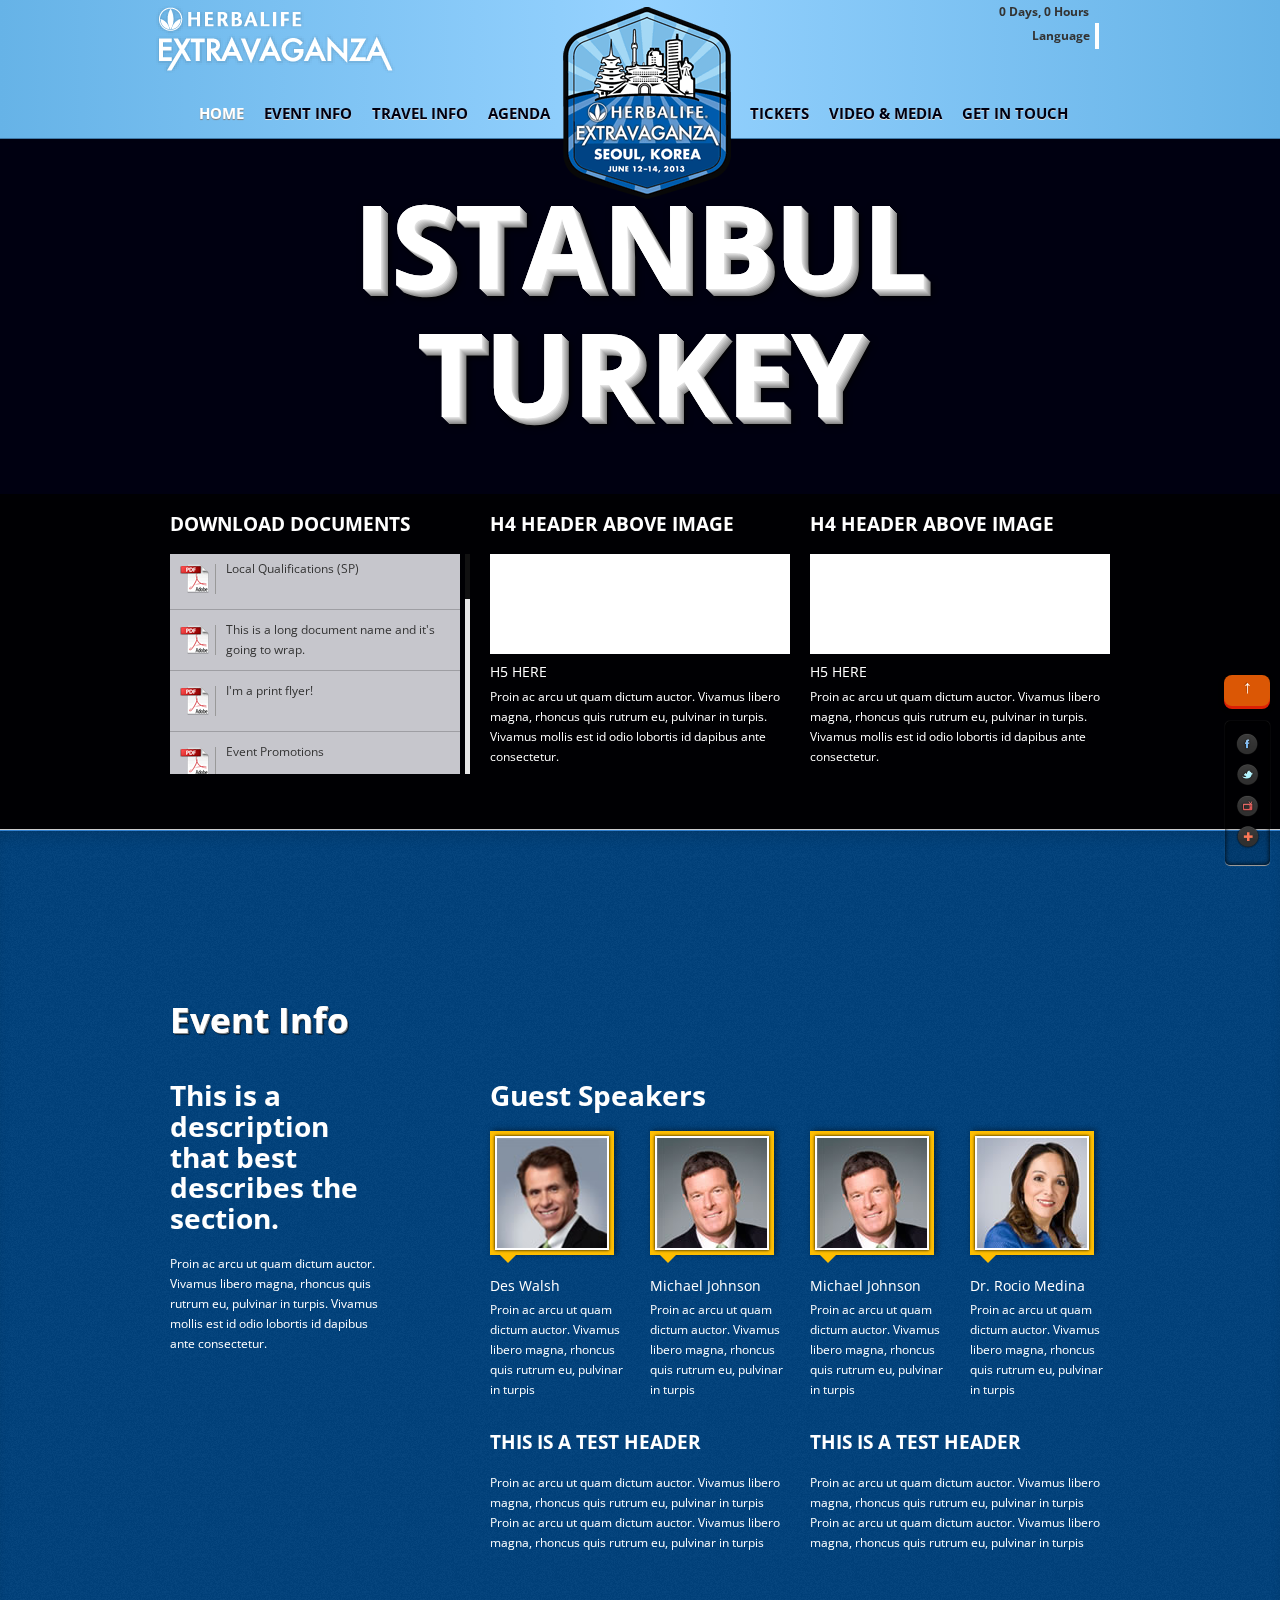
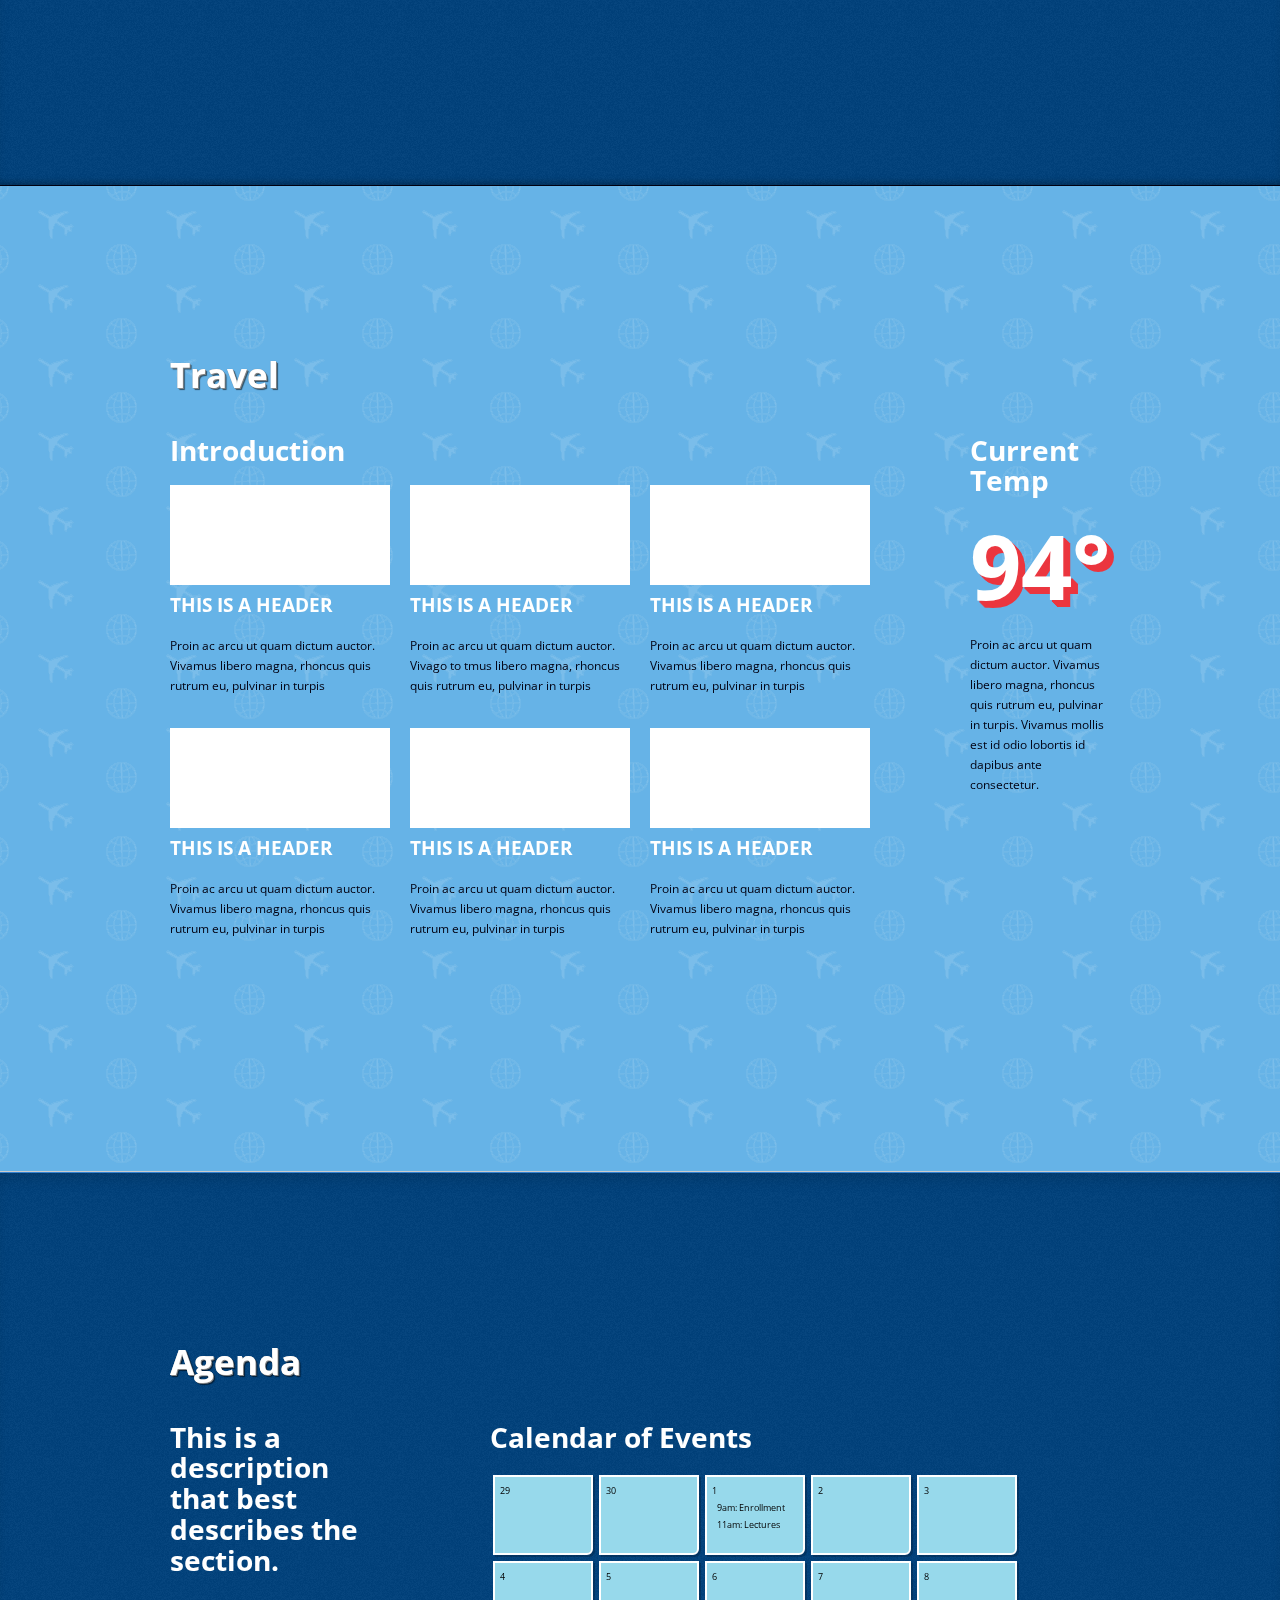
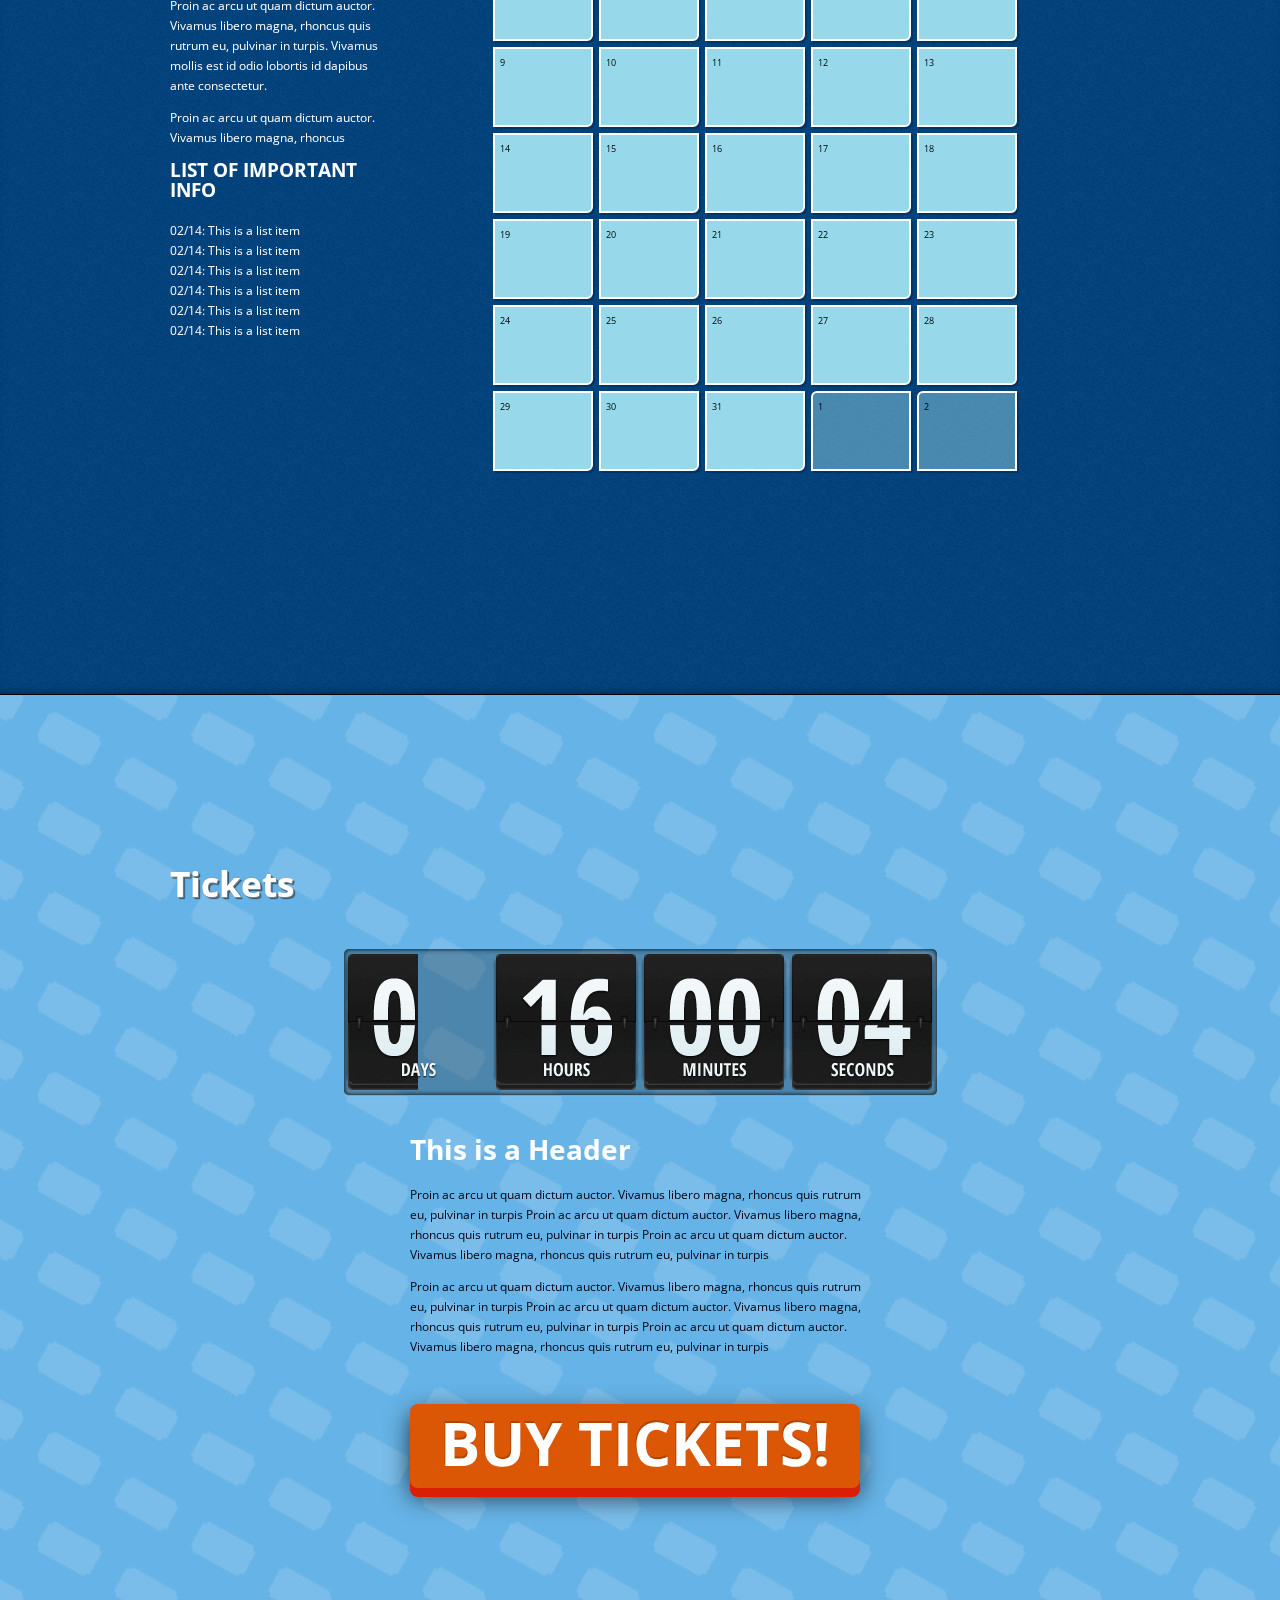
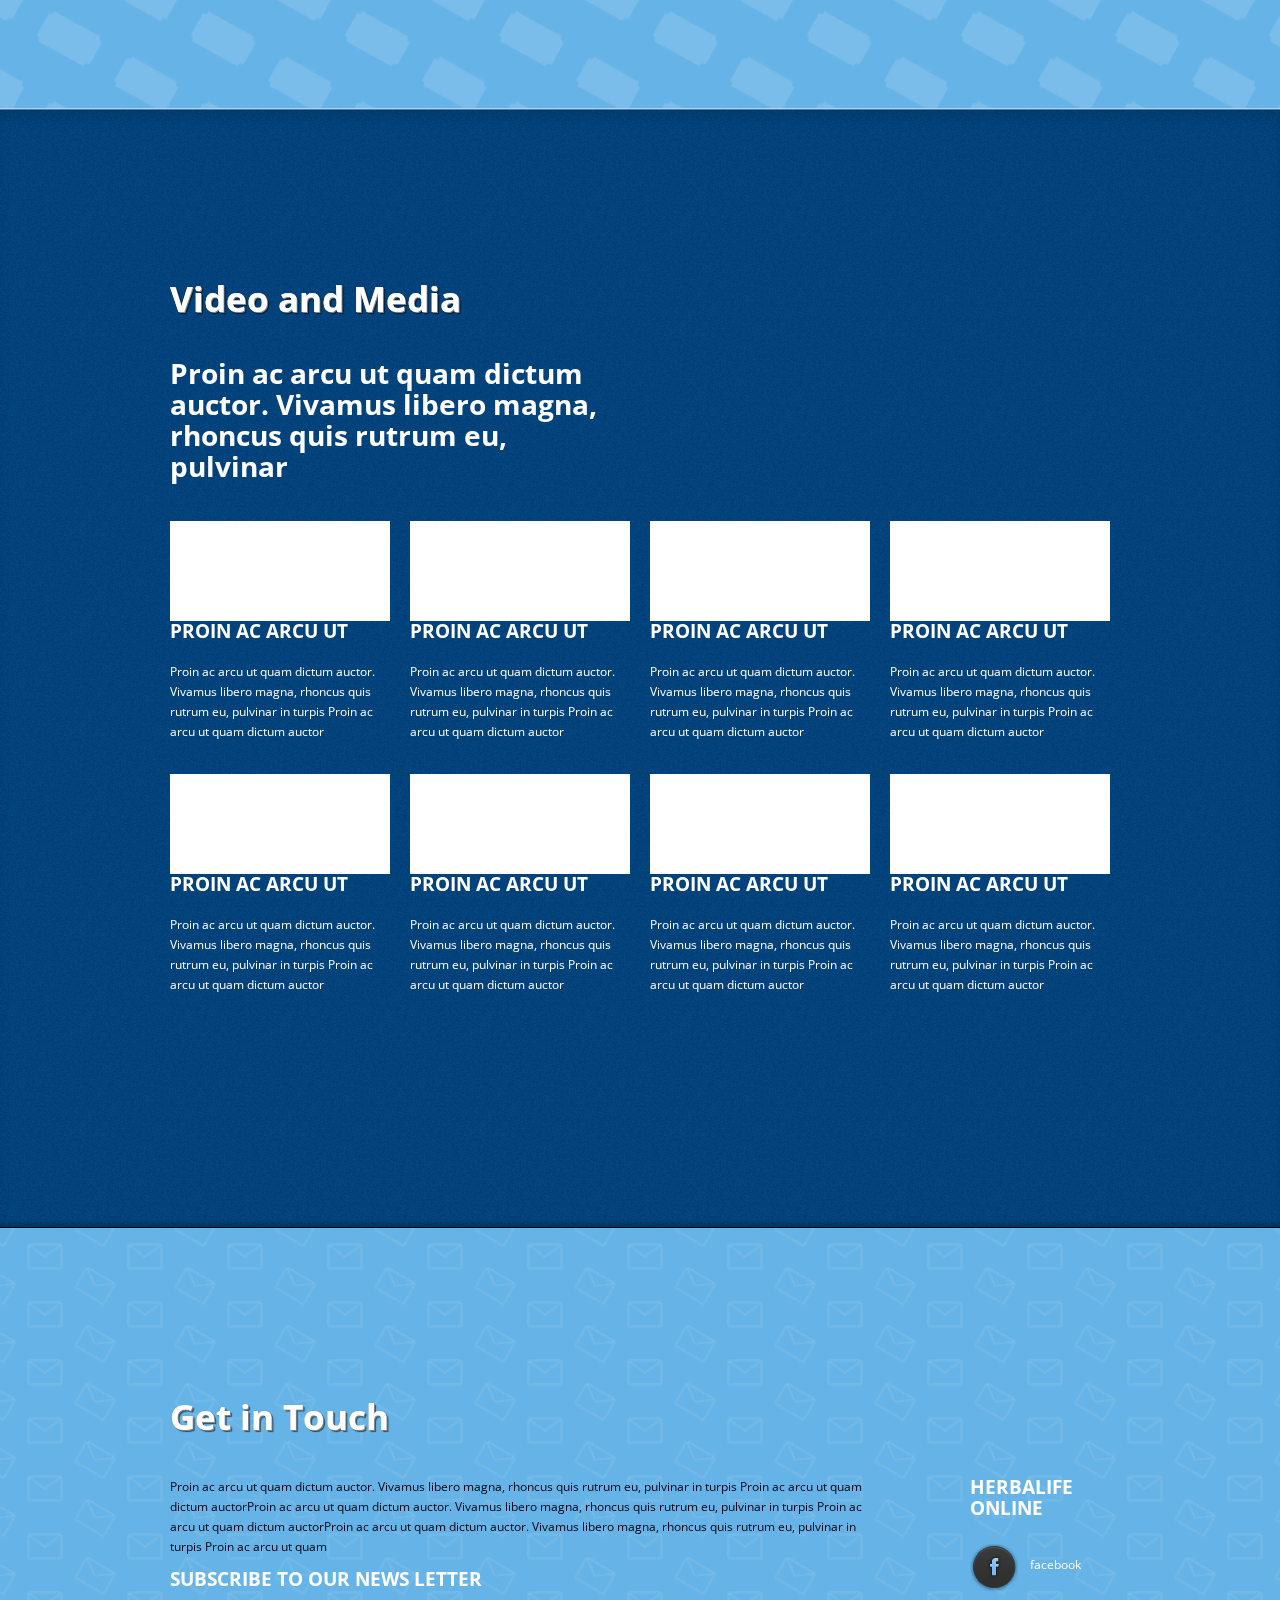
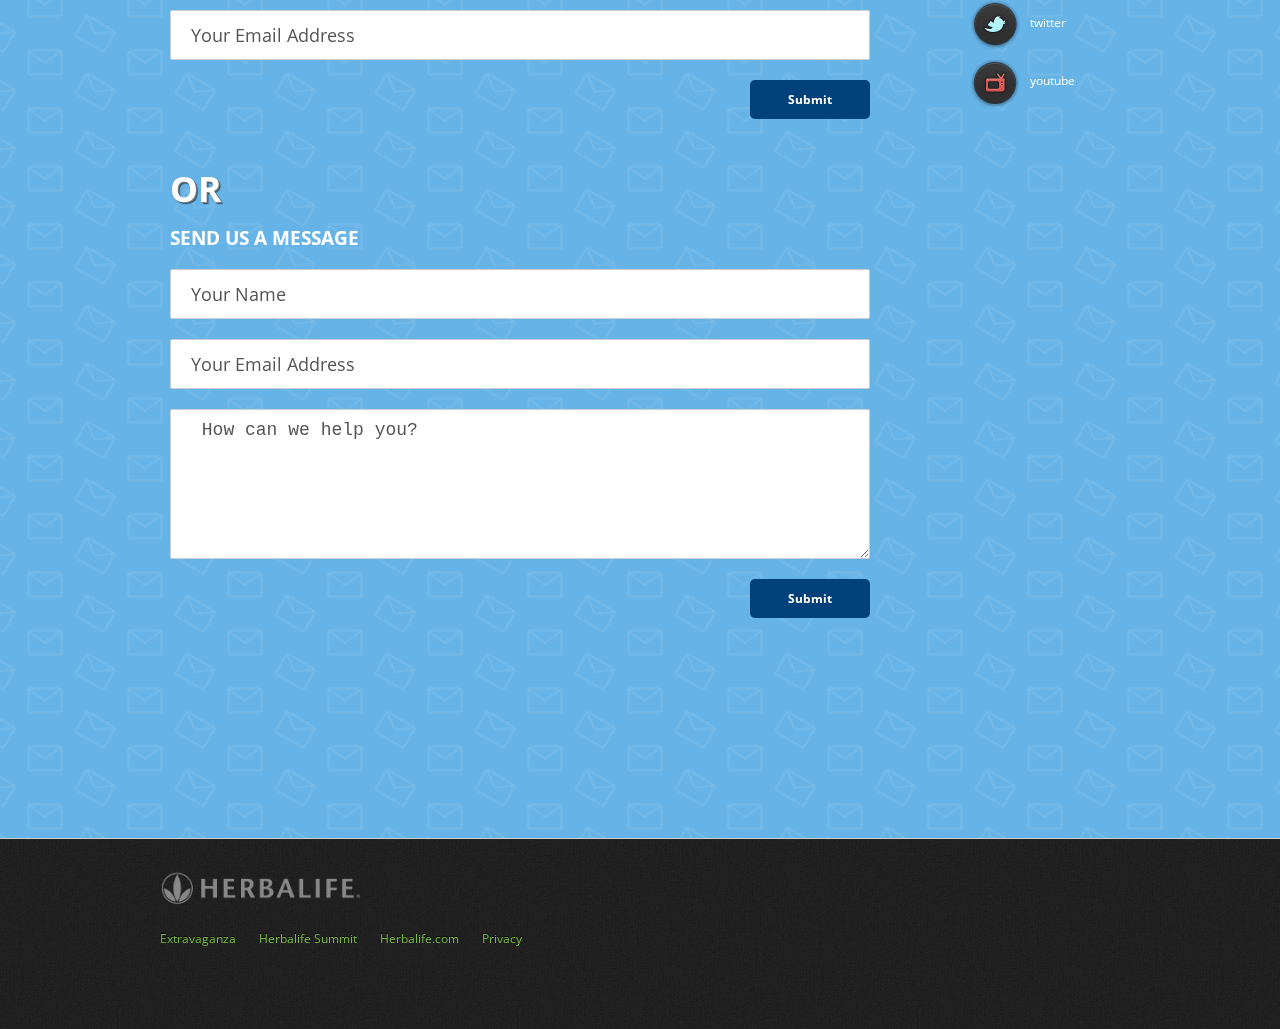
==== commit 432f4099: "Merge branch 'master' of https://github.com/HerbalifeUX/Events" ====
--- a/index.html
+++ b/index.html
@@ -9,8 +9,6 @@
 <!--[if lt IE 9]>
 <script src="http://html5shim.googlecode.com/svn/trunk/html5.js"></script>
 <![endif]-->
-<!-- Mobile Specific Metas
-================================================== -->
 <!-- CSS
 ================================================== -->
 <link rel="stylesheet" href="css/hrbl.master.css">
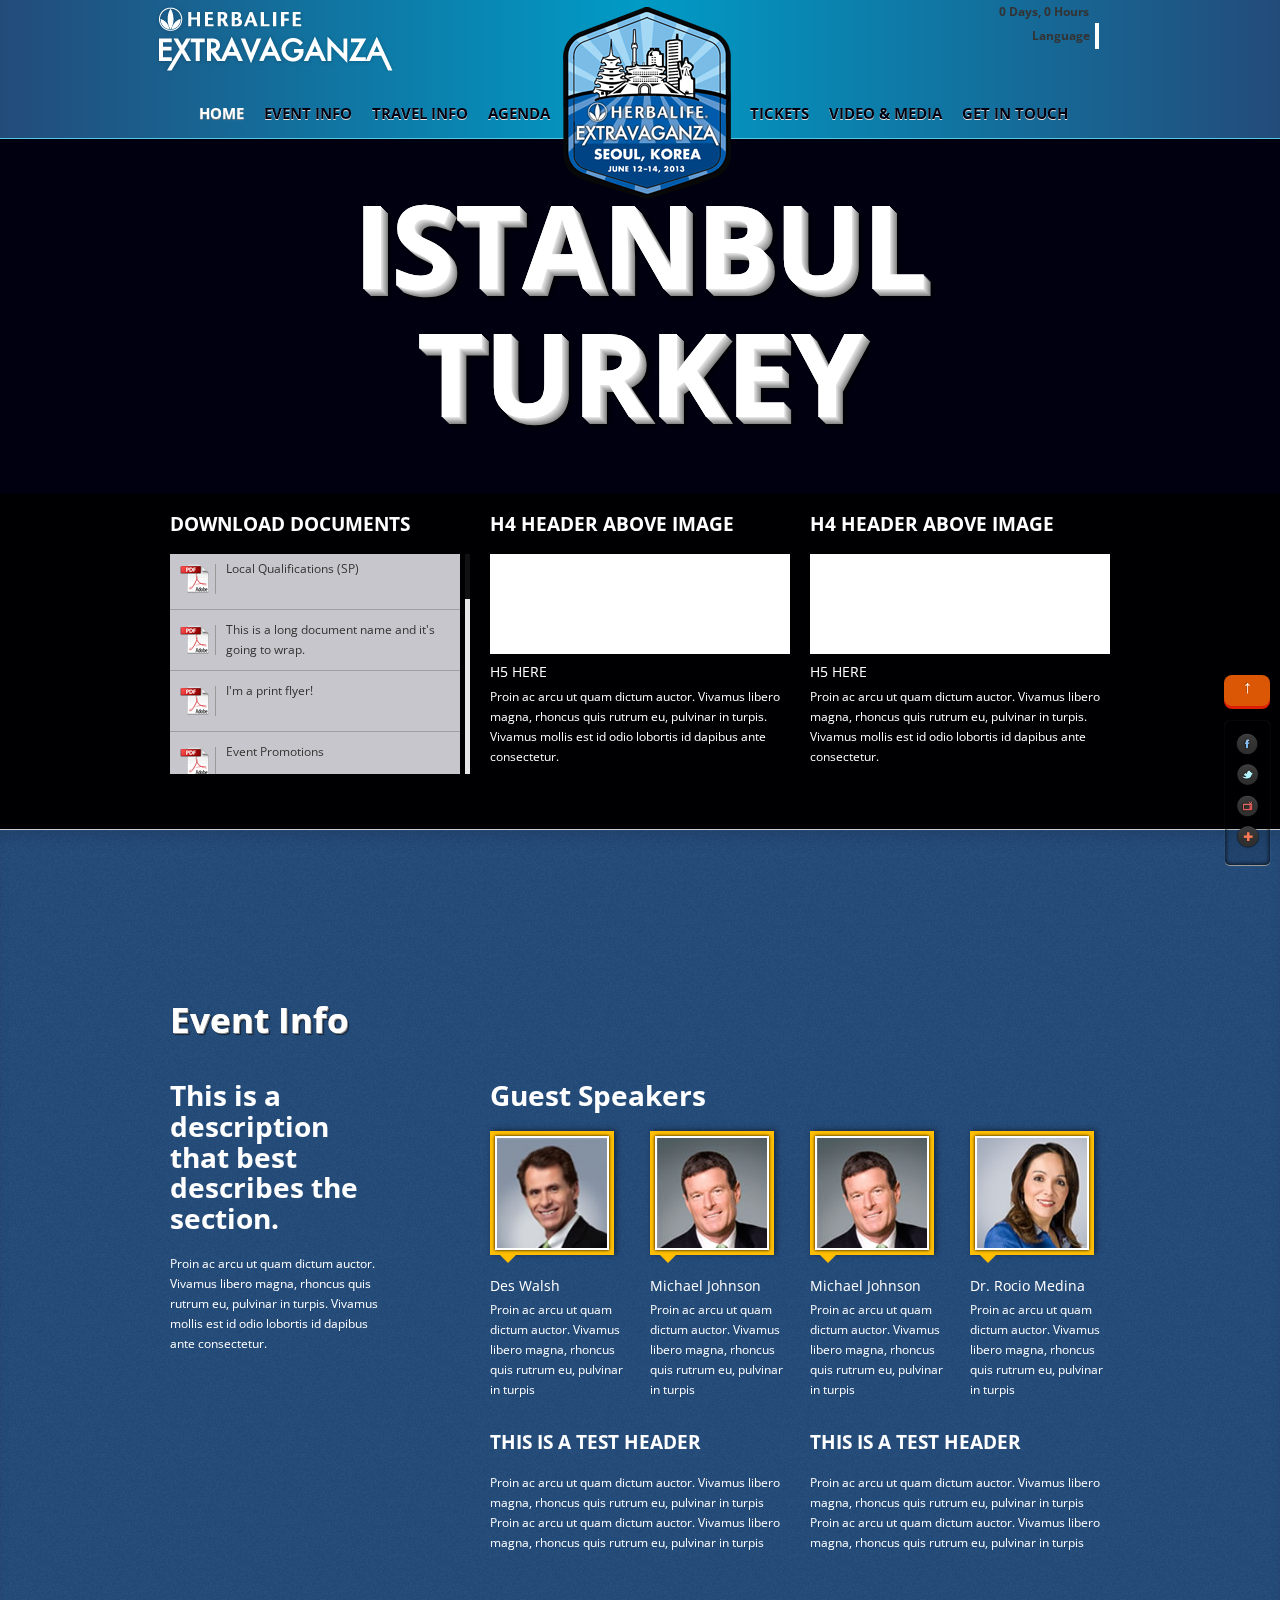
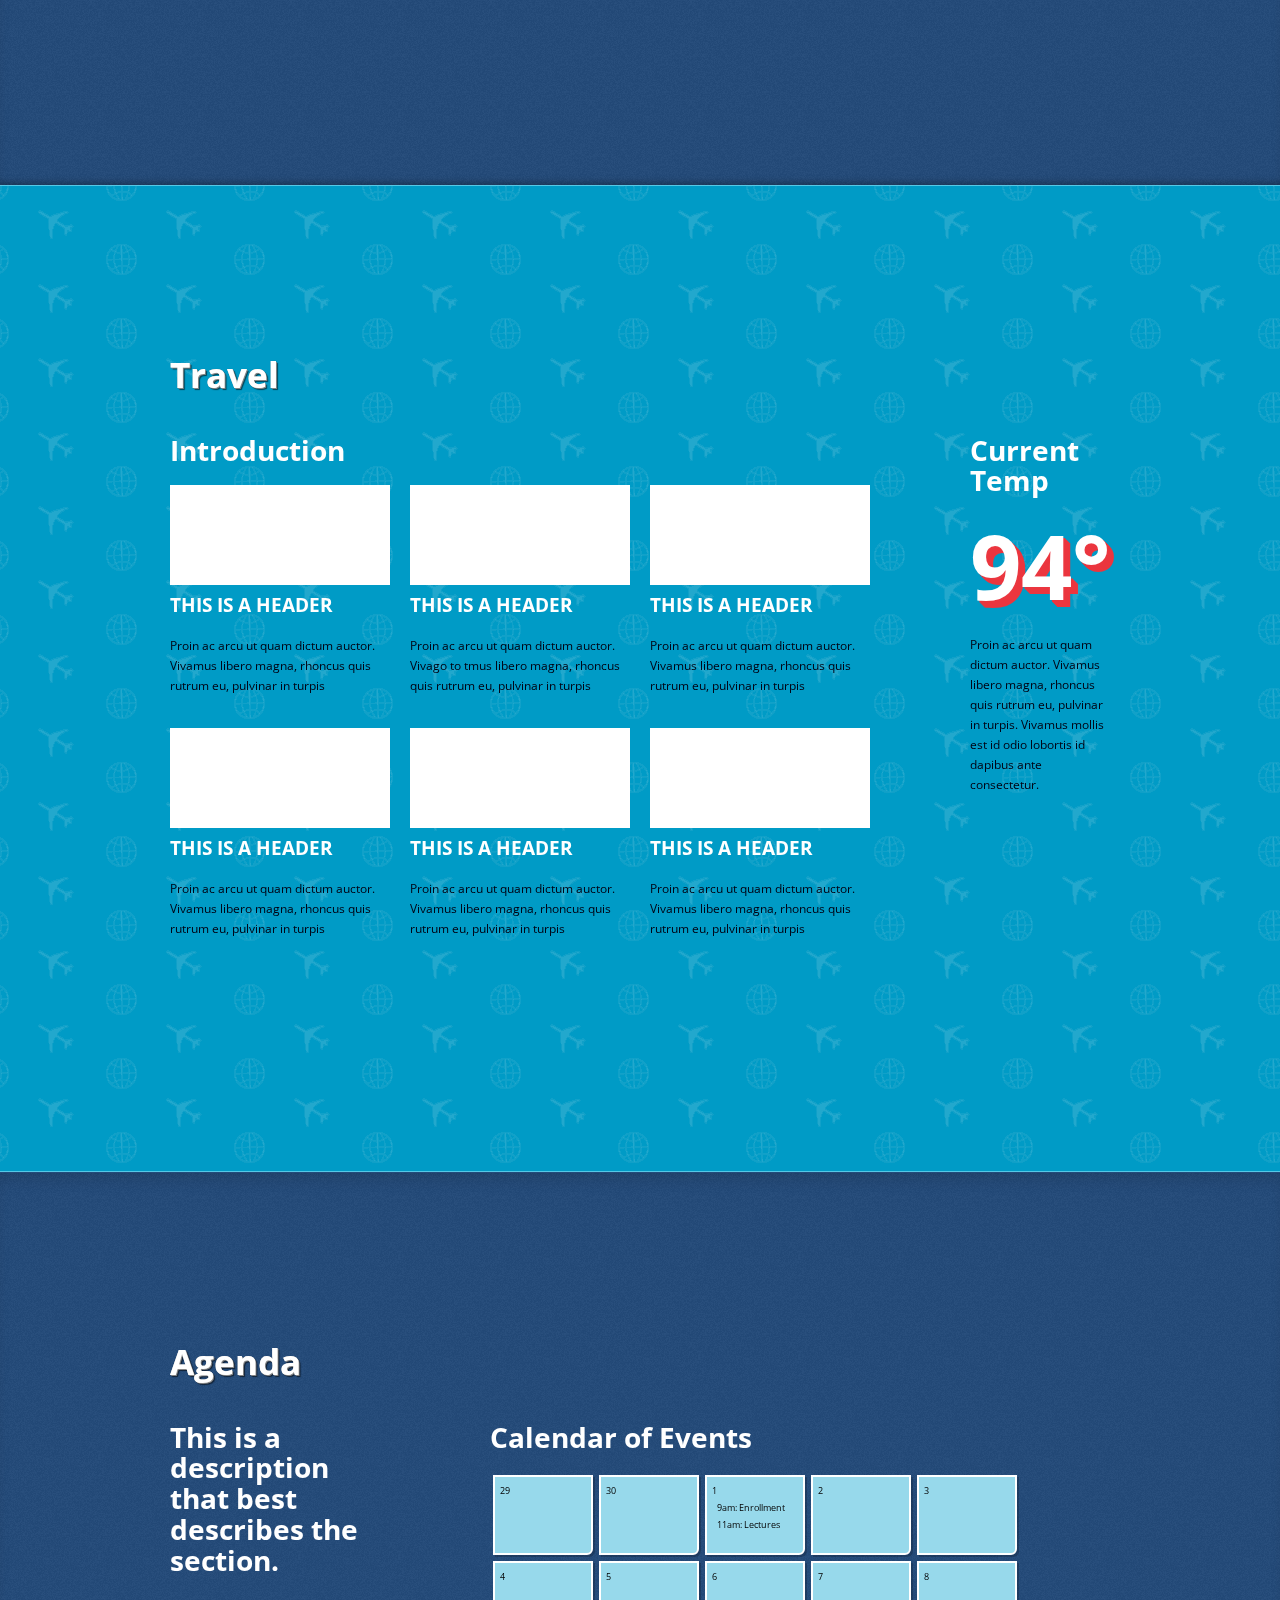
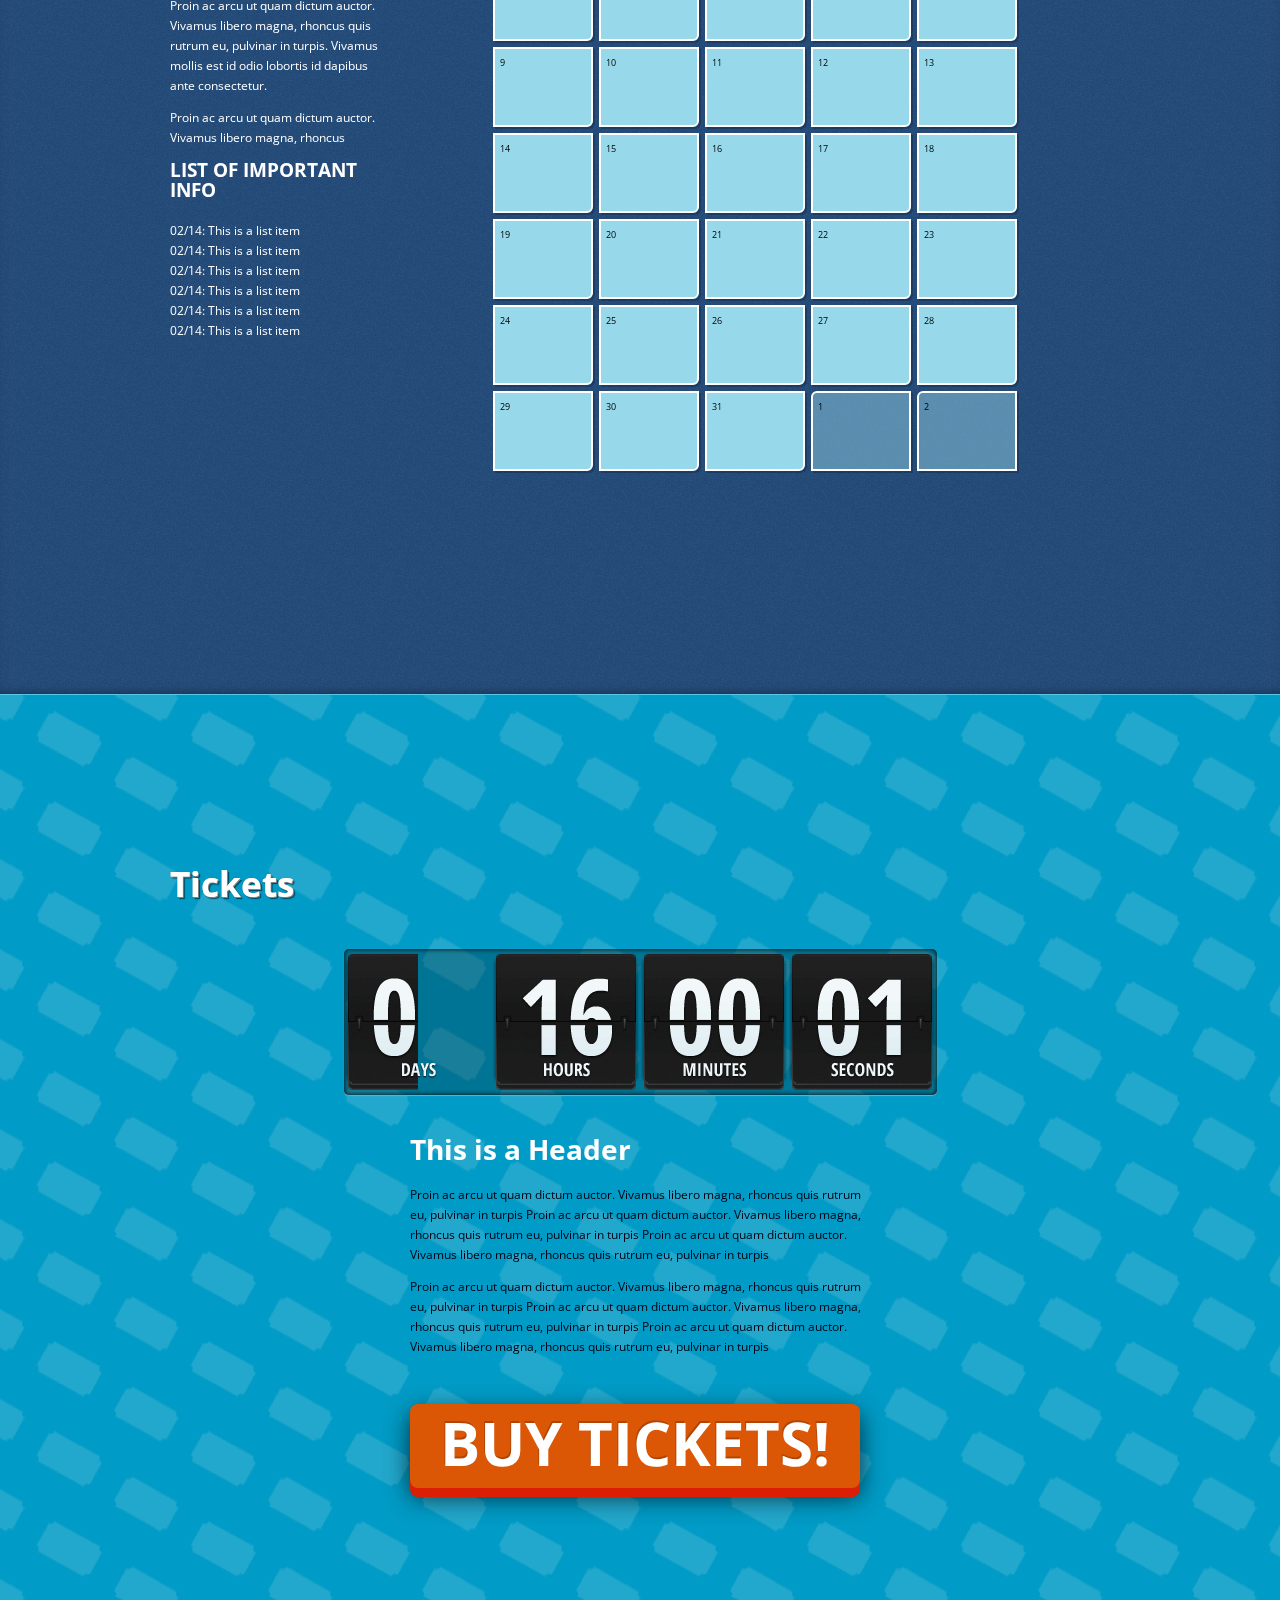
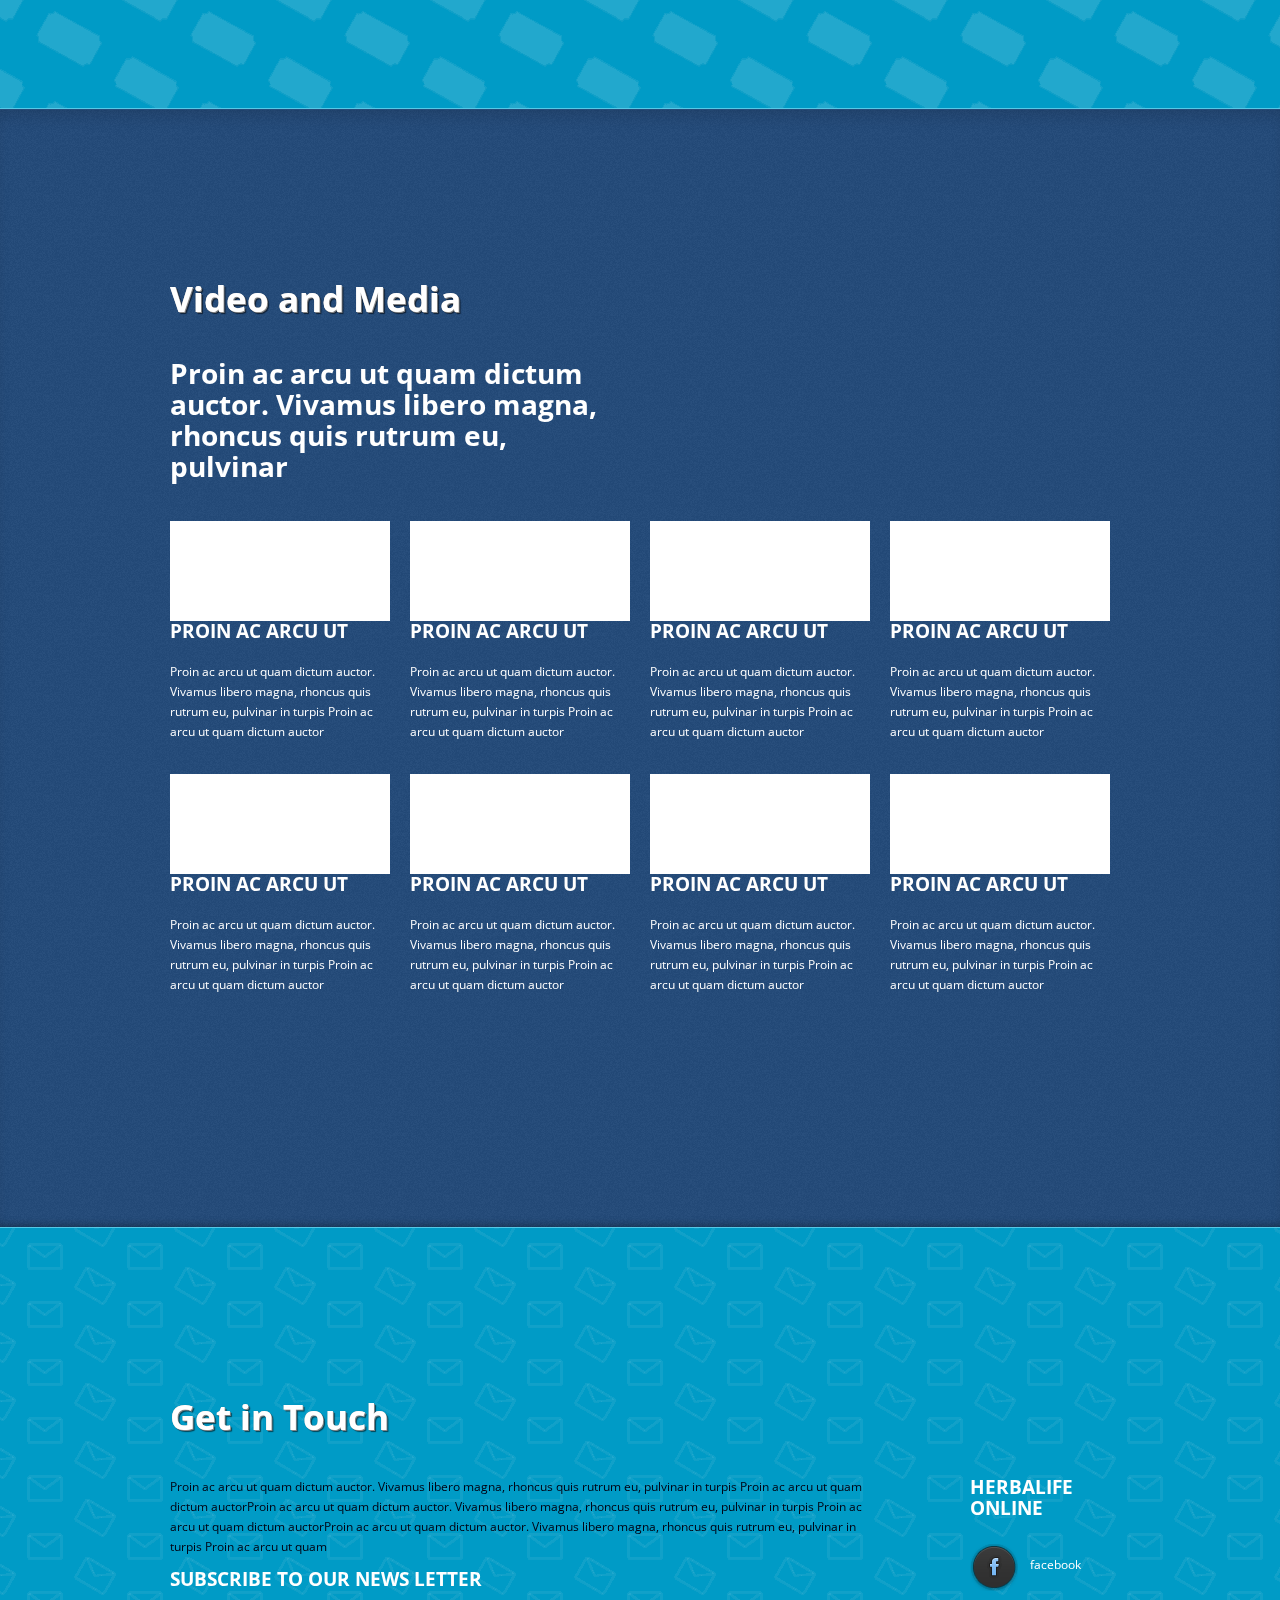
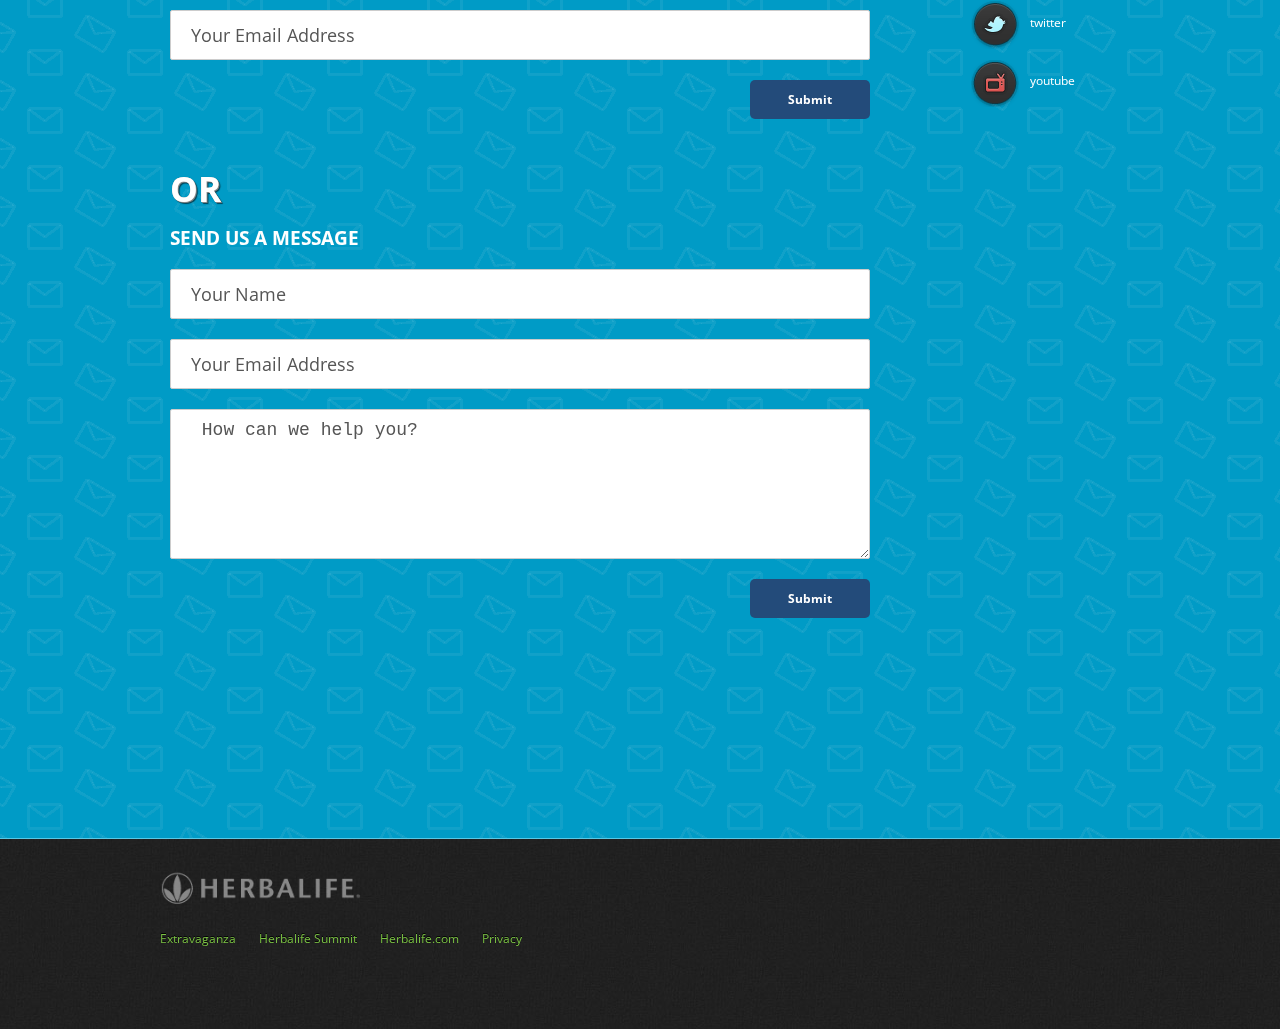
==== commit 49b9514f: "added css for  krasnoyarsk st. petersburg" ====
--- a/index.html
+++ b/index.html
@@ -464,11 +464,22 @@
 					</div>
 				<div class="col2  offset1 view-medium-up ">
 					<h4>Herbalife Online</h4>
+					
 					<ul class="social">
 						<li><a href="http://www.facebook.com/Herbalife" target="_blank"><img src="images/social-facebook.png" alt="Herbalife Extravaganza"></a><a href="http://www.facebook.com/Herbalife" target="_blank" class="link">facebook</a></li>
 						<li><a href="https://twitter.com/herbalifehq" target="_blank"><img src="images/social-twitter.png" alt="Herbalife Extravaganza"></a><a href="https://twitter.com/herbalifehq" target="_blank" class="link">twitter</a></li>	
 						<li><a href="http://www.youtube.com/herbalifeintl" target="_blank"><img src="images/social-youtube.png" alt="Herbalife Extravaganza"></a><a href="http://www.youtube.com/herbalifeintl" target="_blank" class="link">youtube</a></li>	
-					</ul>				
+					</ul>
+					
+					
+					<div class="col2  view-medium-up ">
+					<div class="twitter-box">
+						
+					
+
+						
+					</div>					
+					</div>			
 				</div>
 			</div>
 		</div>
@@ -494,7 +505,8 @@
 <!-- JS
 ================================================== -->
 <!-- Grab Google CDN's jQuery, with a protocol relative URL; fall back to local if necessary -->
-
+<script src="http://twitter.com/javascripts/blogger.js" type="text/javascript"></script>
+<script src="http://twitter.com/statuses/user_timeline/twitter.com/ChrisKirkman.json?callback=twitterCallback2&count=5" type="text/javascript"></script>
 <script src="https://ajax.googleapis.com/ajax/libs/jquery/1.7.2/jquery.min.js"></script>
 <script type="text/javascript" src="js/timer.js"></script>
 <script src="js/pngFixer.js"></script>
--- a/css/hrbl.master.css
+++ b/css/hrbl.master.css
@@ -23,12 +23,14 @@
 @import "hrbl.reveal.css";
 
 /* Css Region*/
-@import "_seoul.css";
-/*@import "_guadalajara.css";
+/*@import "_seoul.css";
+@import "_guadalajara.css";
 @import "_bangkok.css";
 @import "_bangalore.css";
 @import "_istanbul.css";
-@import "_cologne.css";*/
+@import "_cologne.css";
+@import "_krasnoyarsk.css"*/
+@import "_stpetersburg.css";
 body{
 	min-width: 1200px;
 }
@@ -952,6 +954,27 @@
 	right: 110px;
 	}
 
+.twitter-box {
+	min-height:100px;
+	height:auto !important;
+	height:100px;
+	padding-bottom:10px;
+	display: block;
+	
+}
+
+#twitter_update_list {
+padding: 0;
+overflow: hidden;
+font-family: Georgia;
+font-size: 14px;
+font-style: italic;
+color: #31353d;
+line-height: 16px;
+font-weight:bold;
+}
+
+
 .getintouch .social li{
 	margin: 3px 0px 5px 0px;
 	float: left;
@@ -965,6 +988,11 @@
 	margin: 0px 10px 0px 0px;
 	}
 
+@media only screen and (min-width: 768px) and (max-width: 959px){
+	.getintouch .social img{
+	margin: 0px 2px 0px 0px;
+	}
+}
 
 .getintouch .social a.link{
 	float: right;
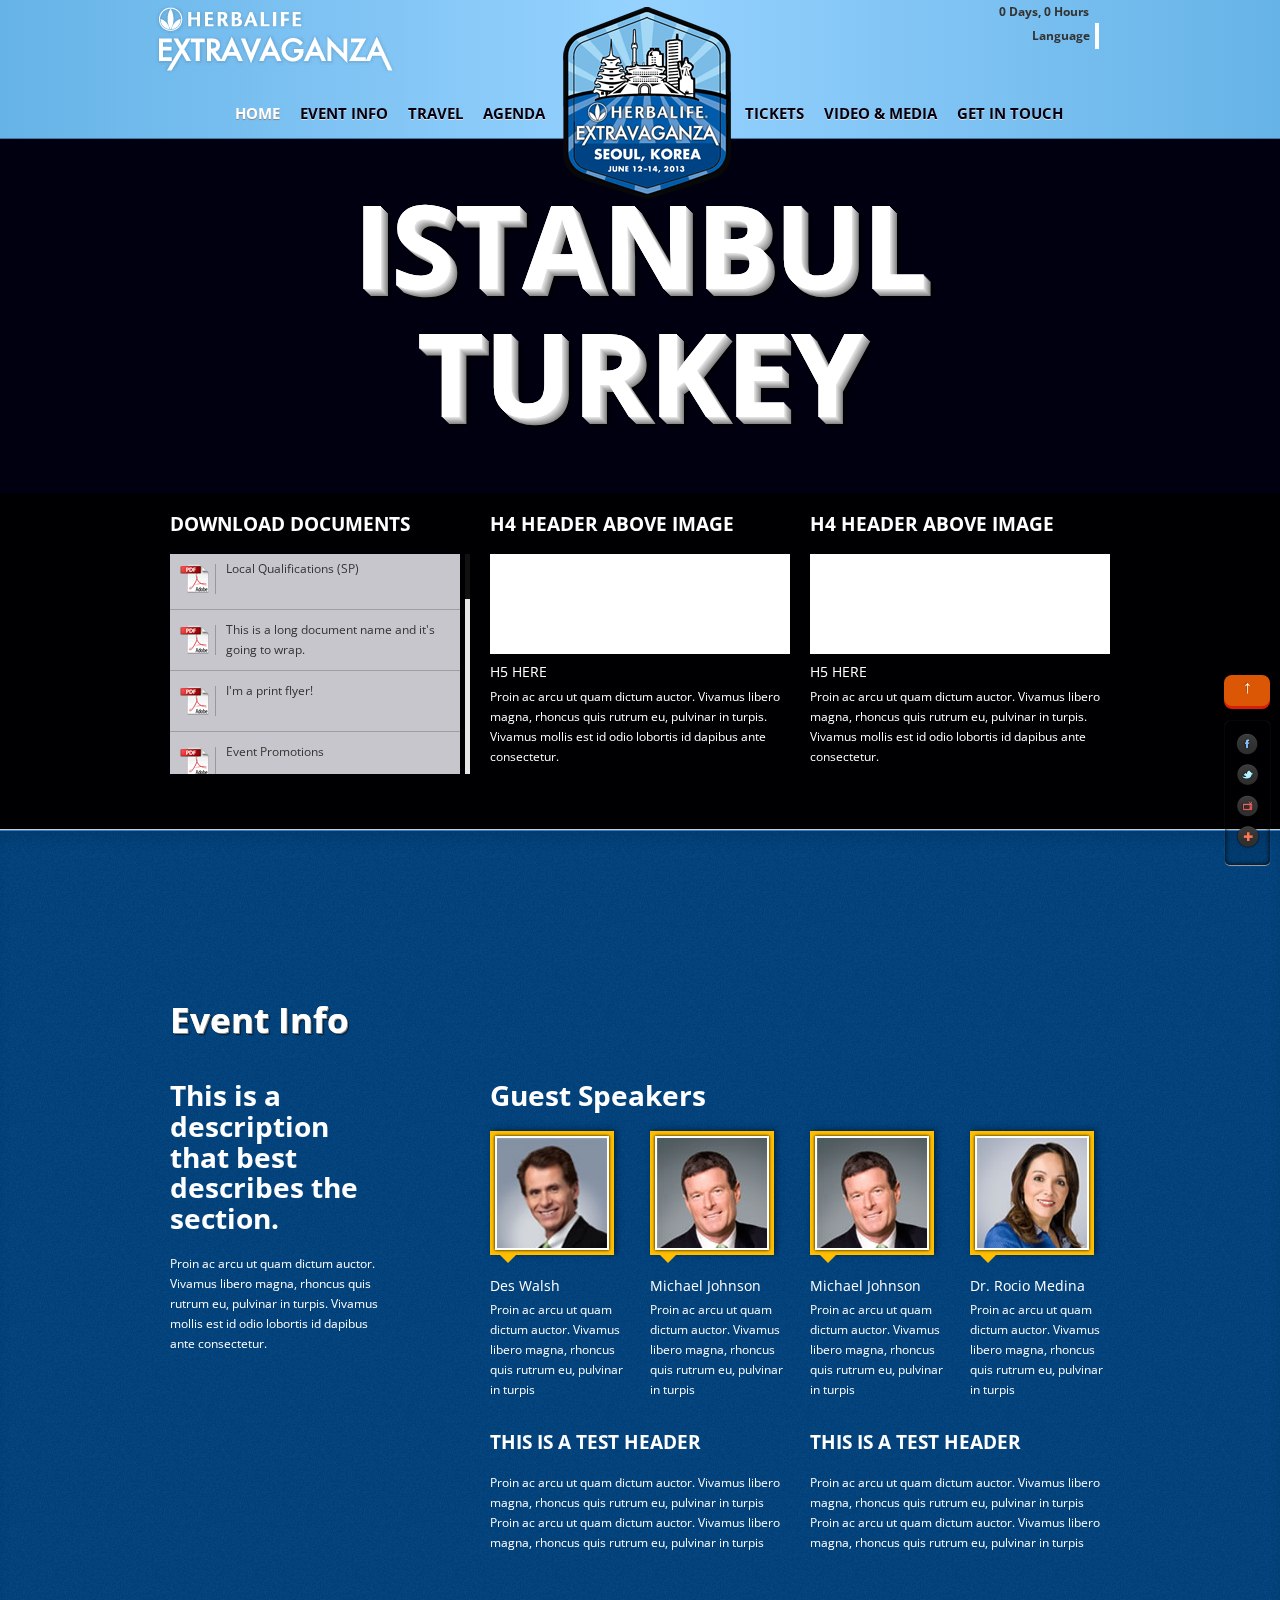
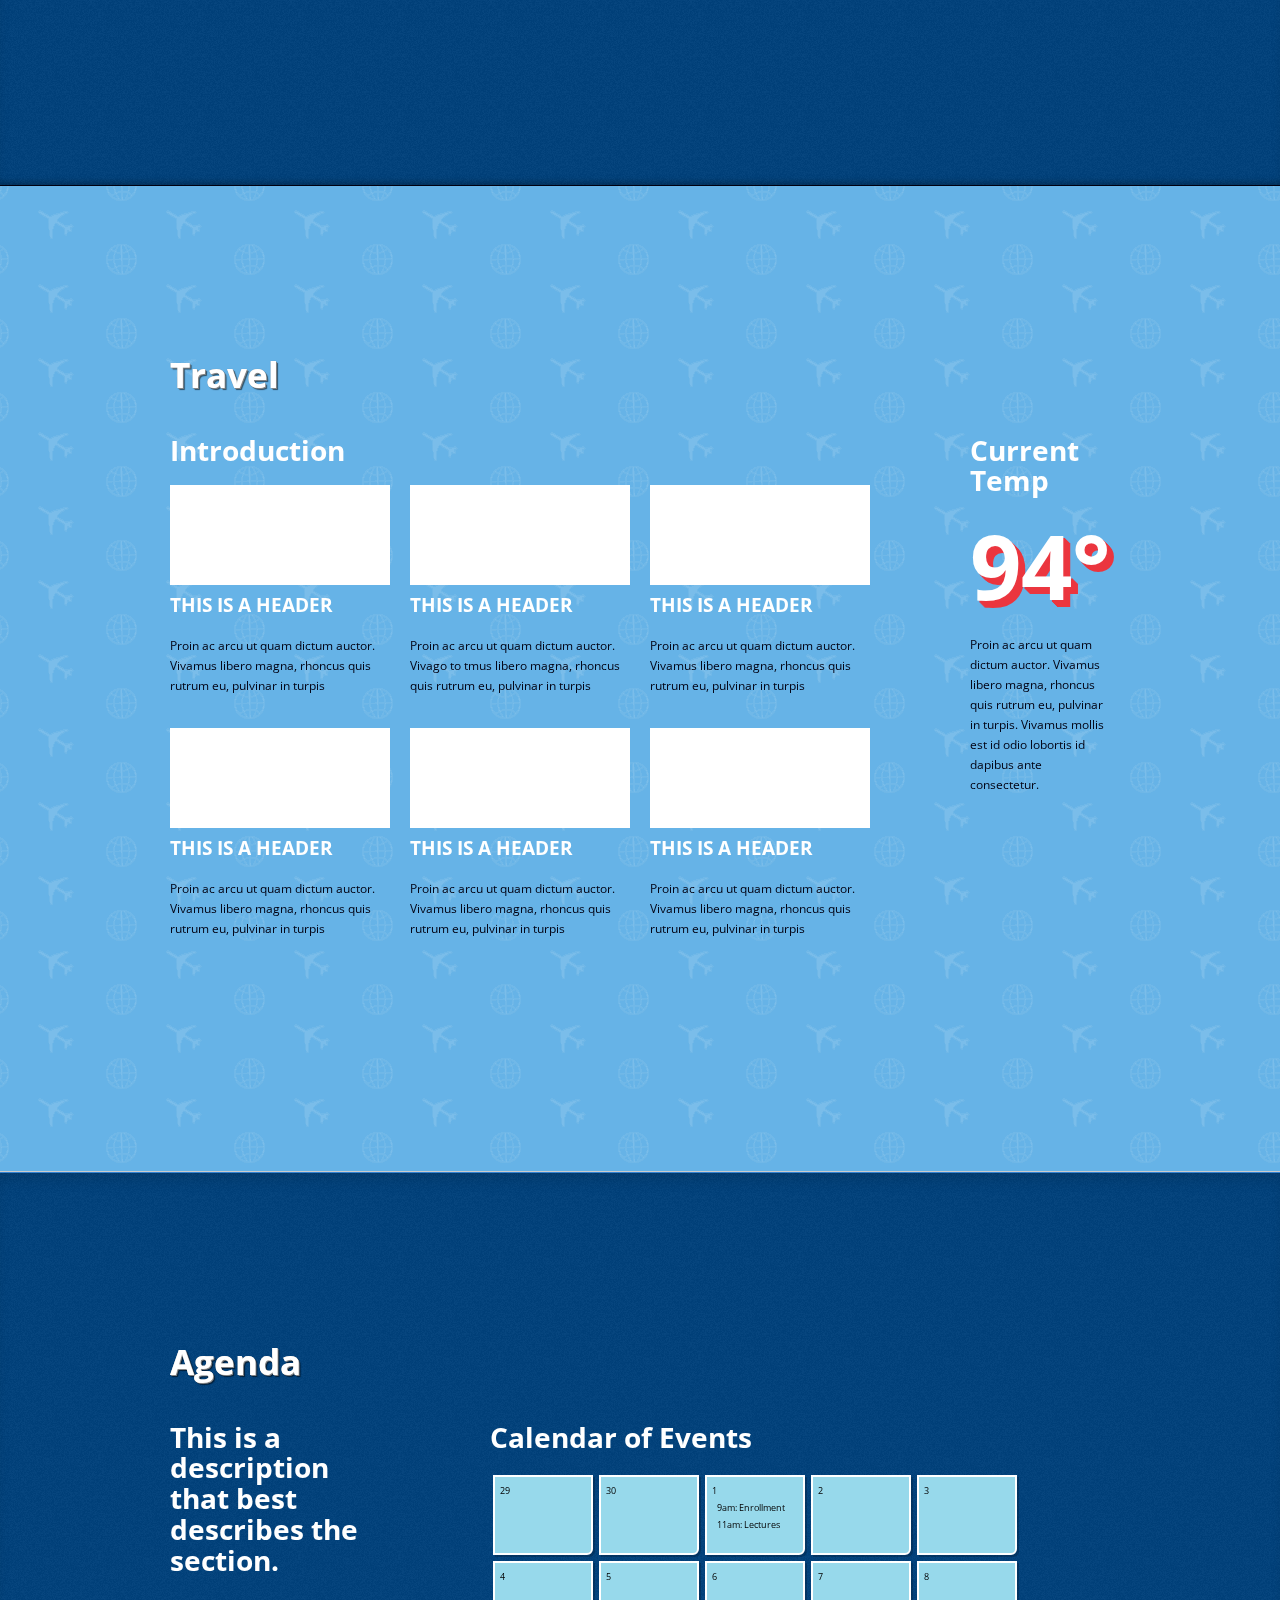
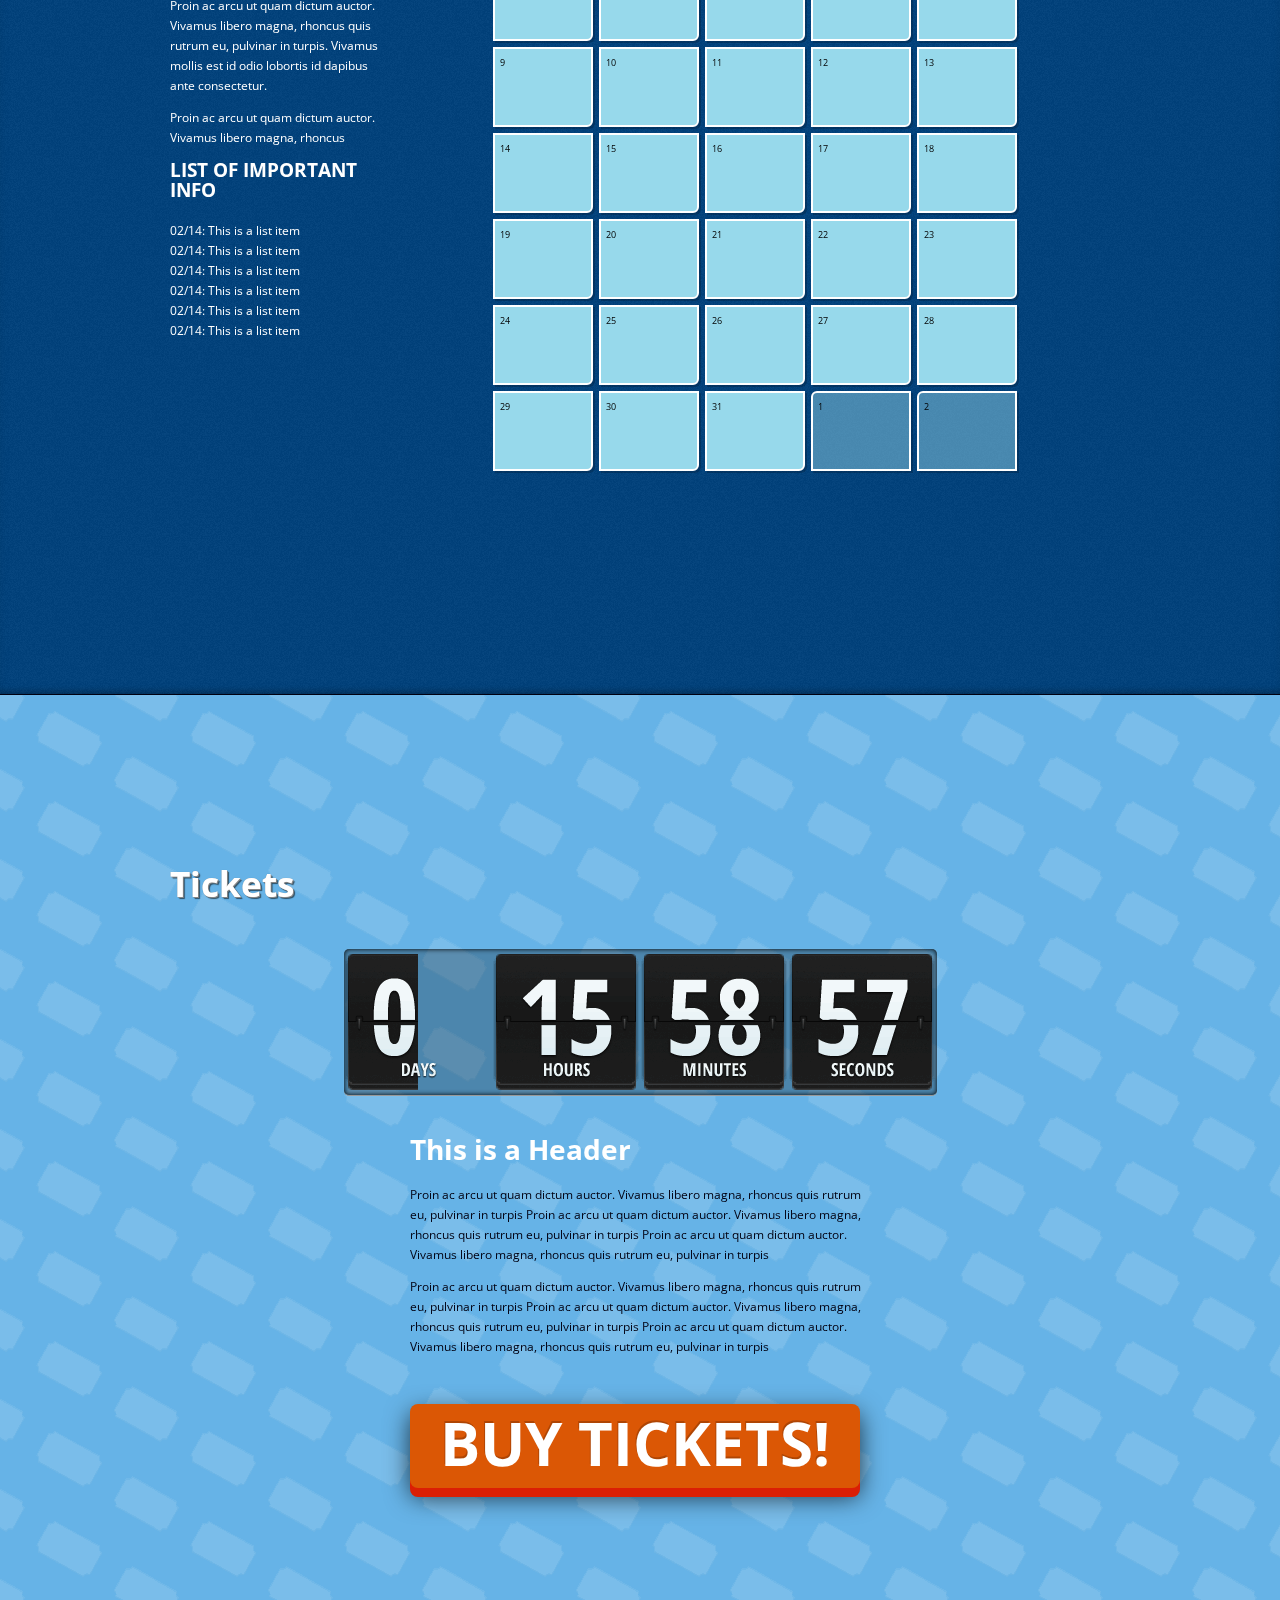
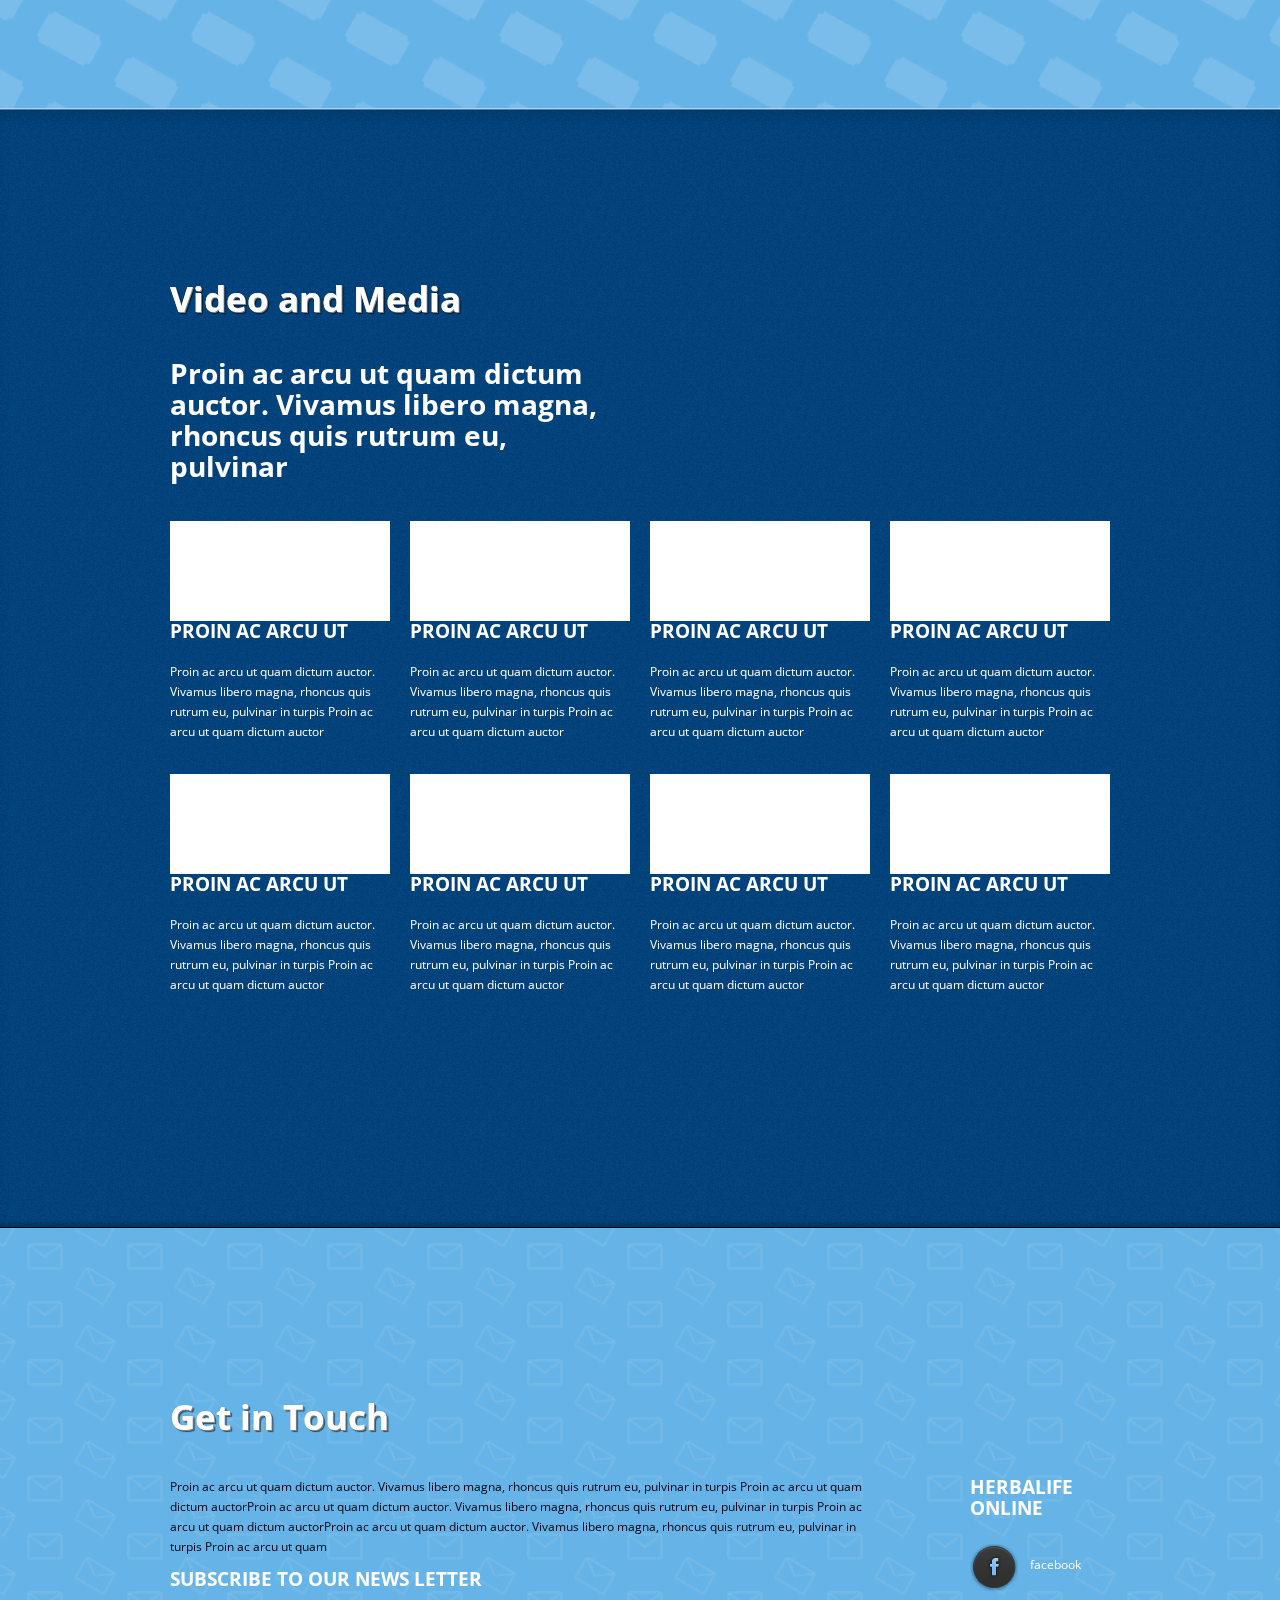
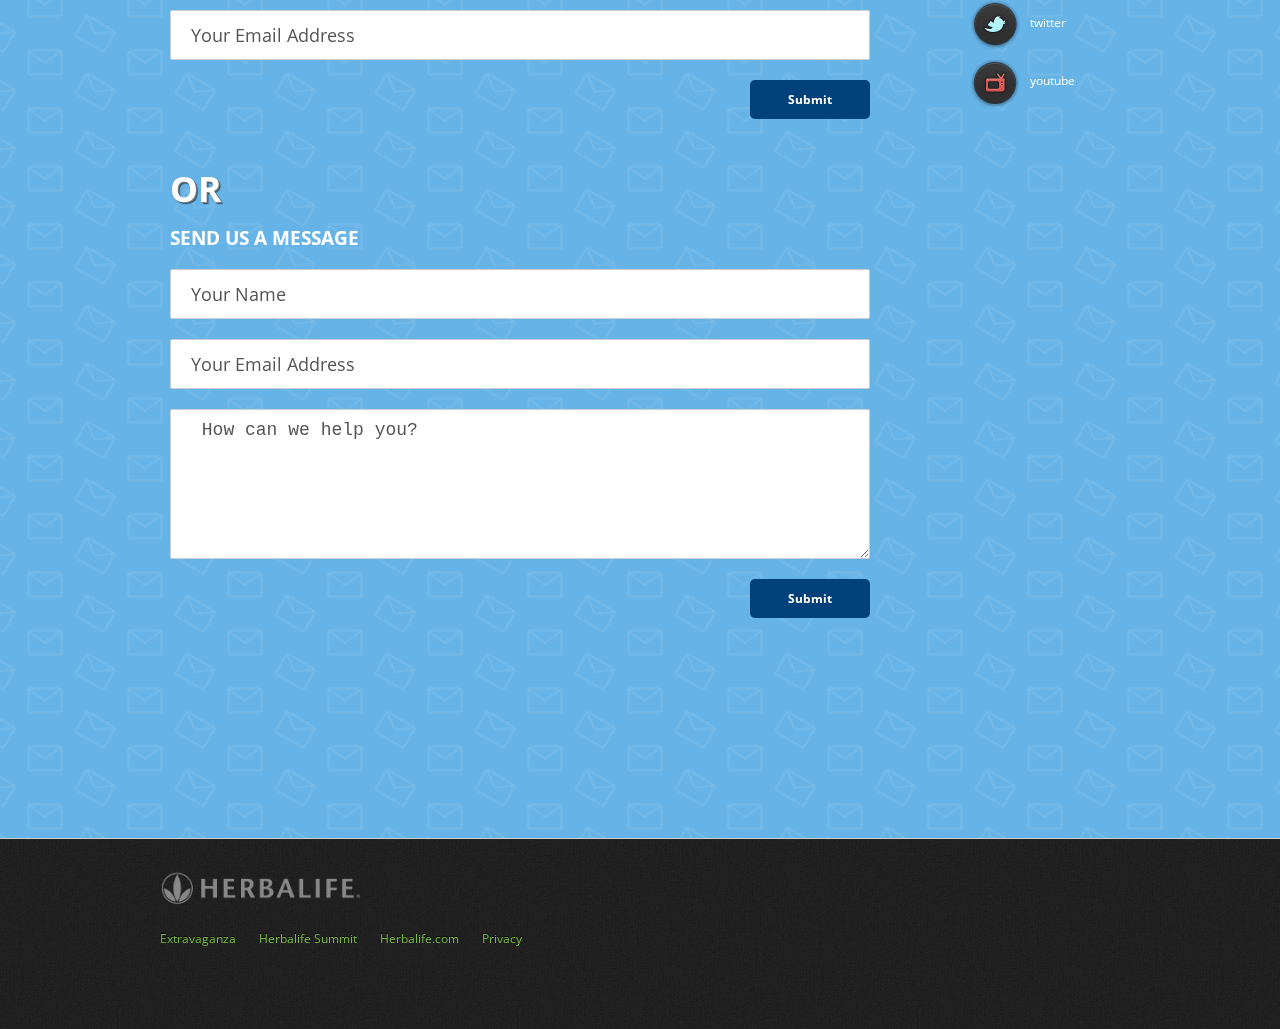
==== commit 0419935d: "Updating Header/Navigation" ====
--- a/index.html
+++ b/index.html
@@ -48,47 +48,15 @@
 <!-- Nav
 ============================================================= -->
 			<nav id="navbar">
-				<div class="col6">
-					<ul class="nav one ">
-						<li ><a href="#main">HOME</a></li>
-						<li ><a href="#two">EVENT INFO</a></li>
-						<li><a href="#three"> TRAVEL INFO</a></li>
-						<li ><a href="#four">AGENDA</a></li>	
-					</ul>
-				</div>
-				<div class="col6">			
-					<ul class="nav two ">
-						<li><a href="#five">TICKETS</a></li>
-						<li><a href="#six"> VIDEO & MEDIA</a></li>
+					<ul class="nav">
+						<li class="main"><a href="#main">HOME</a></li>
+						<li><a href="#two">EVENT INFO</a></li>
+						<li><a href="#three">TRAVEL</a></li>
+						<li><a href="#four">AGENDA</a></li>	
+						<li class="five"><a href="#five">TICKETS</a></li>
+						<li><a href="#six"> VIDEO &amp; MEDIA</a></li>
 						<li><a href="#seven"> GET IN TOUCH</a></li>				
 					</ul>
-				</div>
-			</nav>
-		</div>
-		<div class="container two">
-			<img class="left logo" alt="Herbalife Extravaganza" src="images/logo-herbalife-white.png">
-			<div class=" right language ">
-				<div class="callback right"></div>
-				<div id="dropdown-mobile" class="ddmenu right ">Language 
-	        		<ul> 
-	        			<li><a href="#">Spanish</a></li> 
-	        			<li><a href="#">English</a></li> 
-	        			<li><a href="#">Korean</a></li> 
-	        			<li><a href="#">French</a></li> 
-	        		</ul>
-	        	</div> 
-			</div>
-<!-- Nav for mobile
-============================================================= -->
-			<nav>
-				<ul >
-					<li ><a href="#two">EVENT INFO</a></li>
-					<li><a href="#three"> TRAVEL INFO</a></li>
-					<li ><a href="#four">AGENDA</a></li>	
-					<li><a href="#five">TICKETS</a></li>
-					<li><a href="#six"> VIDEO & MEDIA</a></li>
-					<li><a href="#seven"> GET IN TOUCH</a></li>				
-				</ul>
 			</nav>
 		</div>
 	</header>
--- a/css/hrbl.master.css
+++ b/css/hrbl.master.css
@@ -23,14 +23,22 @@
 @import "hrbl.reveal.css";
 
 /* Css Region*/
-/*@import "_seoul.css";
-@import "_guadalajara.css";
+@import "_seoul.css";
+/*@import "_guadalajara.css";
 @import "_bangkok.css";
 @import "_bangalore.css";
 @import "_istanbul.css";
 @import "_cologne.css";
-@import "_krasnoyarsk.css"*/
+@import "_krasnoyarsk.css"
 @import "_stpetersburg.css";
+@import "_africa.css";
+@import "_nanjing.css";
+@import "_ulan.css";
+@import "_brazil.css";
+@import "_losangeles.css";
+@import "_southamerica.css";
+@import "_lasvegas.css";*/
+
 body{
 	min-width: 1200px;
 }
@@ -158,30 +166,18 @@
 
 
 
-.nav.one{
-	/* positioning */
-	float: right;
+.nav{
 	/*display & box model */
-	padding: 0px 60px 0px 0px;
-	}
-.nav.one li{
+	padding: 0px 0px 0px 75px;
+	}
+.nav li{
 	/* positioning */
 	float:left;
 	margin-right: 20px;
 	}
-
-.nav.two{
-	/* positioning */
-	float: left;
-	/*display & box model */
-	padding: 0px 0px 0px 100px;
-	}
-
-.nav.two li{
-	/* positioning */
-	float:left;
-	margin-right: 20px;
-	}
+.nav li.five {
+    padding-left:180px;
+}
 
 .nav li.active  a,
 .nav li:hover > a {
@@ -203,31 +199,18 @@
 	#navbar{
 		padding: 4px 0px 0px 0px;
 		}
-	
-	.nav.one li{
+    .nav{
+	    /*display & box model */
+	    padding: 0px 0px 0px 60px;
+	    }
+	.nav li{
 		/* positioning */
 		float:left;
 		margin-right: 10px;
 		}
-	
-	.nav.two{
-		/* positioning */
-		float: left;
-		/*display & box model */
-		margin: 0px 0px 0px 100px
-		}
-	.nav.two li{
-		/* positioning */
-		float:left;
-		margin-right: 10px;
-		}
-	.nav.one,.nav.two{
-		float: none;
-		padding: 0;
-		
-		
-	}
-
+    nav li a{
+	    font-size: 12px;
+    }
 }
 
 
@@ -242,7 +225,7 @@
 	/*display & box model */
 	width: 100%;
 	height: inherit; /* match line on logo */
-	padding: 0;
+	padding: 0 0 12px;
 	position: relative;
 	/* color */
 	-moz-box-shadow: 0px 0px 4px rgba(0,0,0,.2);
@@ -250,32 +233,20 @@
 	box-shadow: 0px 0px 4px rgba(0,0,0,.2); 
 	text-align: center;
 	}
-
-
-.container.one{
-	display: none;
-}
-.container.two{
-	display: block;
-}
-
-nav{ 
-
-}
-nav li{
-	float: left;
-	padding: 10px;
-}
-
-nav li a:hover{
-	color: #fff;
-	text-shadow: none;
-}	
-nav li a{
-	font-size: 12px;
-	
-	
-}
+    header .row { margin-bottom:0; }
+    .main-logo { display:none; }
+    .nav{
+	    padding: 0px;
+	    }
+    .nav li{
+	    margin-right: 20px;
+	    }
+	.nav li.main { display:none; }
+    .nav li.five {
+        padding-left:0px;
+        }
+    .nav li a { font-size:12px; }
+    .col4 { width:50%; }
 }
 
 section{
@@ -657,6 +628,14 @@
 	list-style:none;
 }
 ol.calendar p.link{text-align:center;display: block;}
+
+/*
+* Media Section
+-------------------------*/
+.picture-gallery{
+	margin: 10px 0px 0px 0px;
+	
+}
 
 
 /*
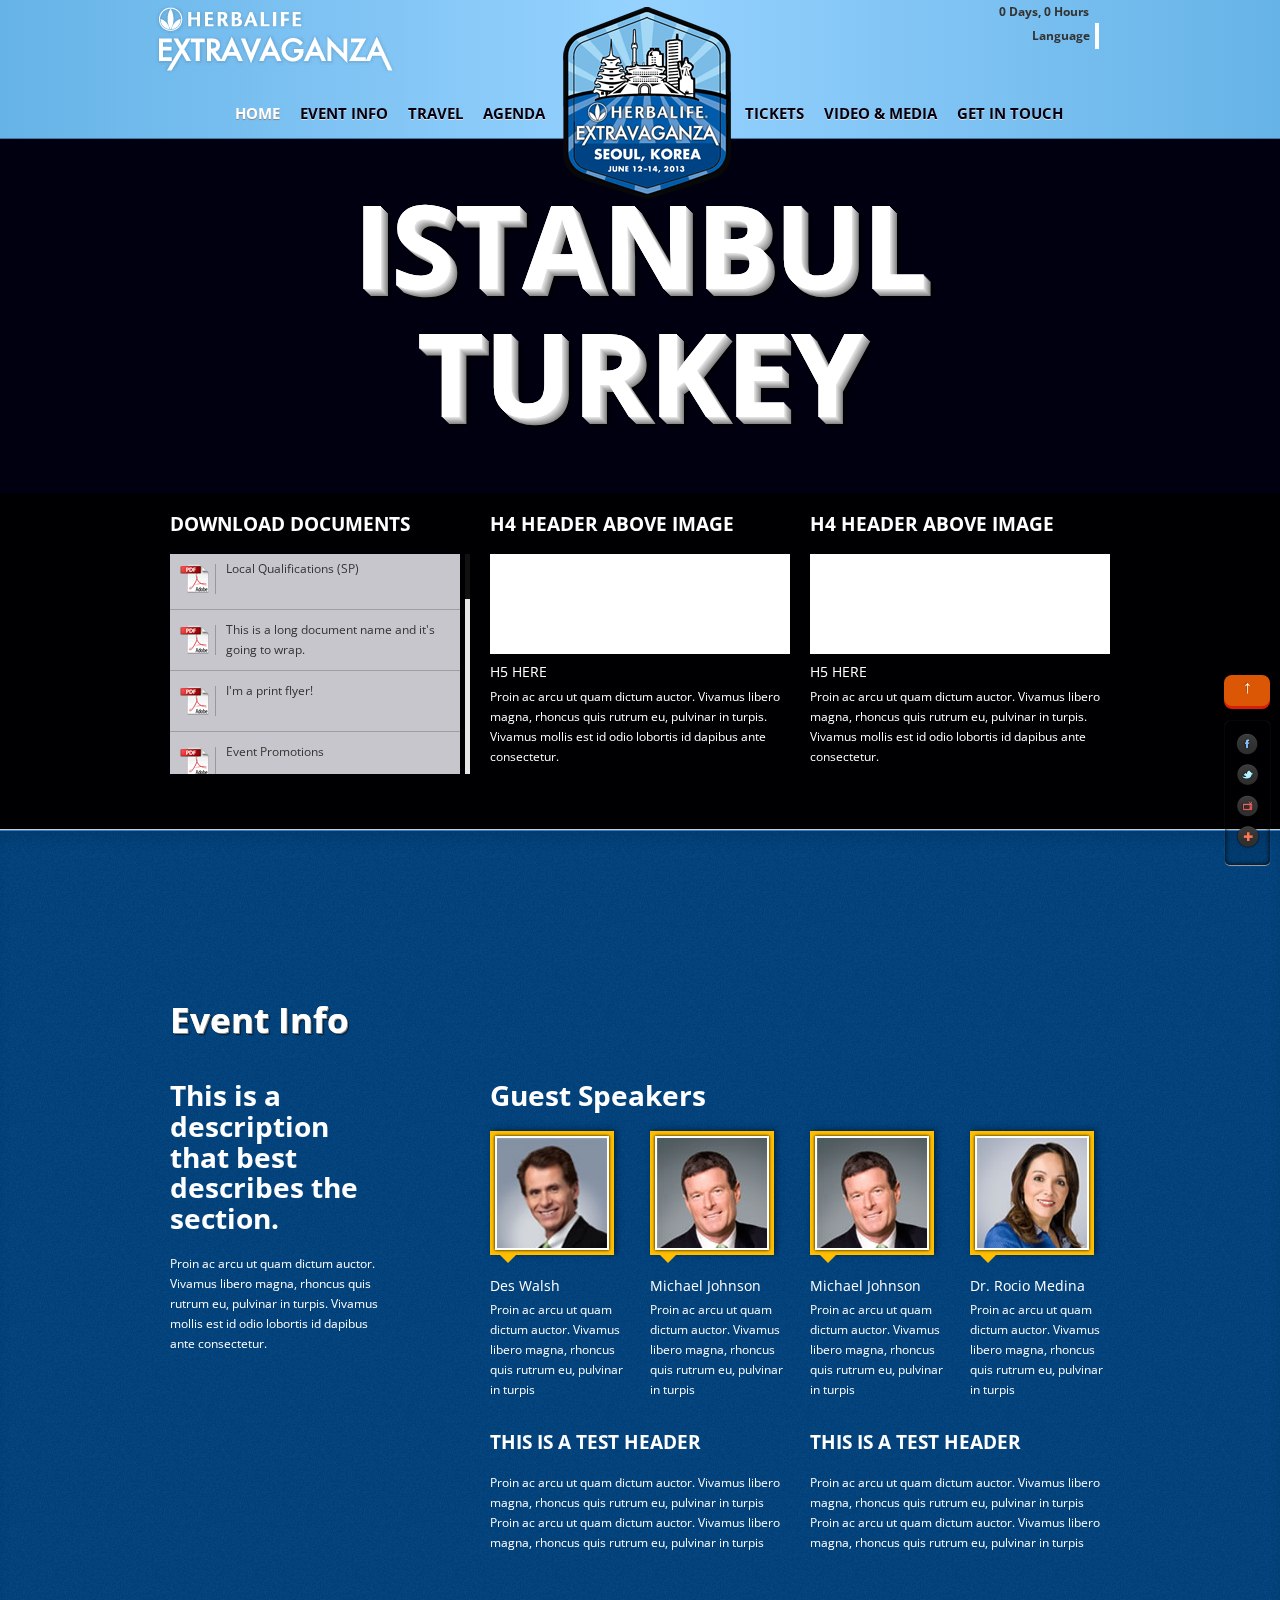
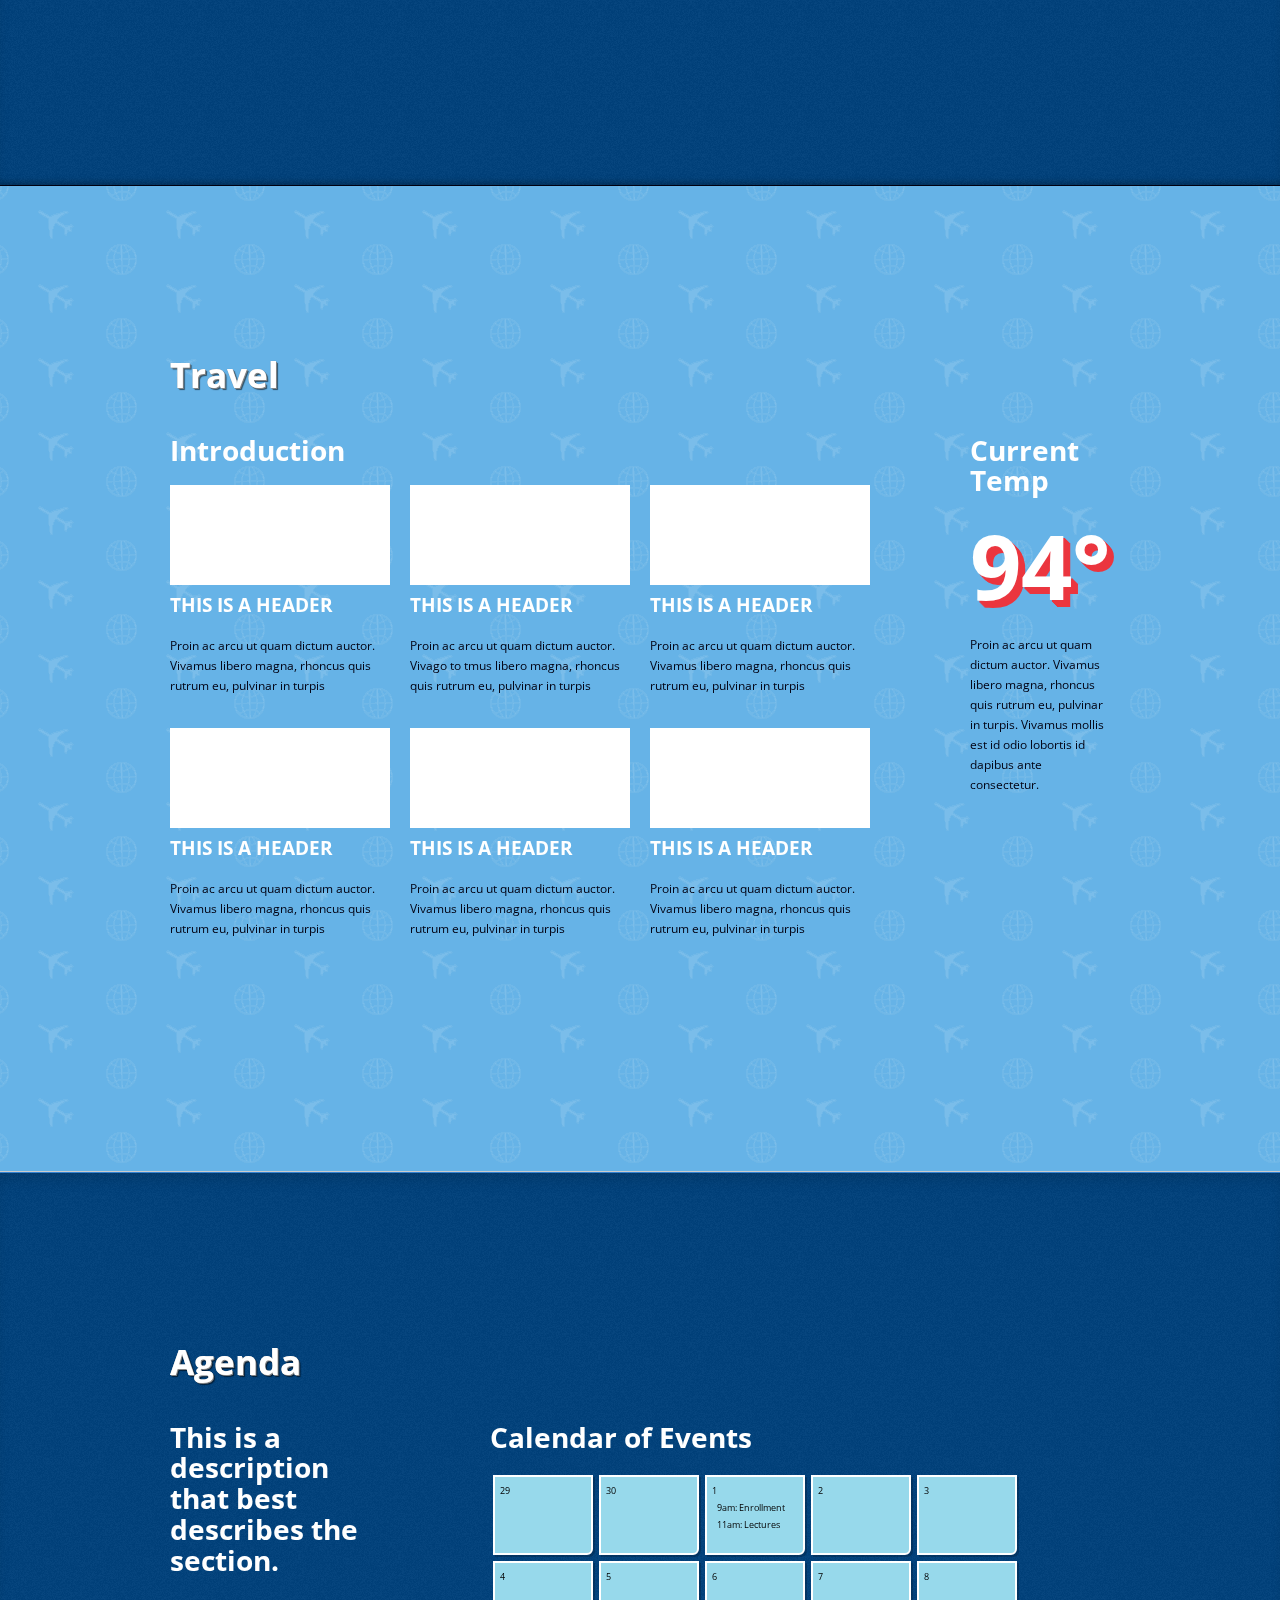
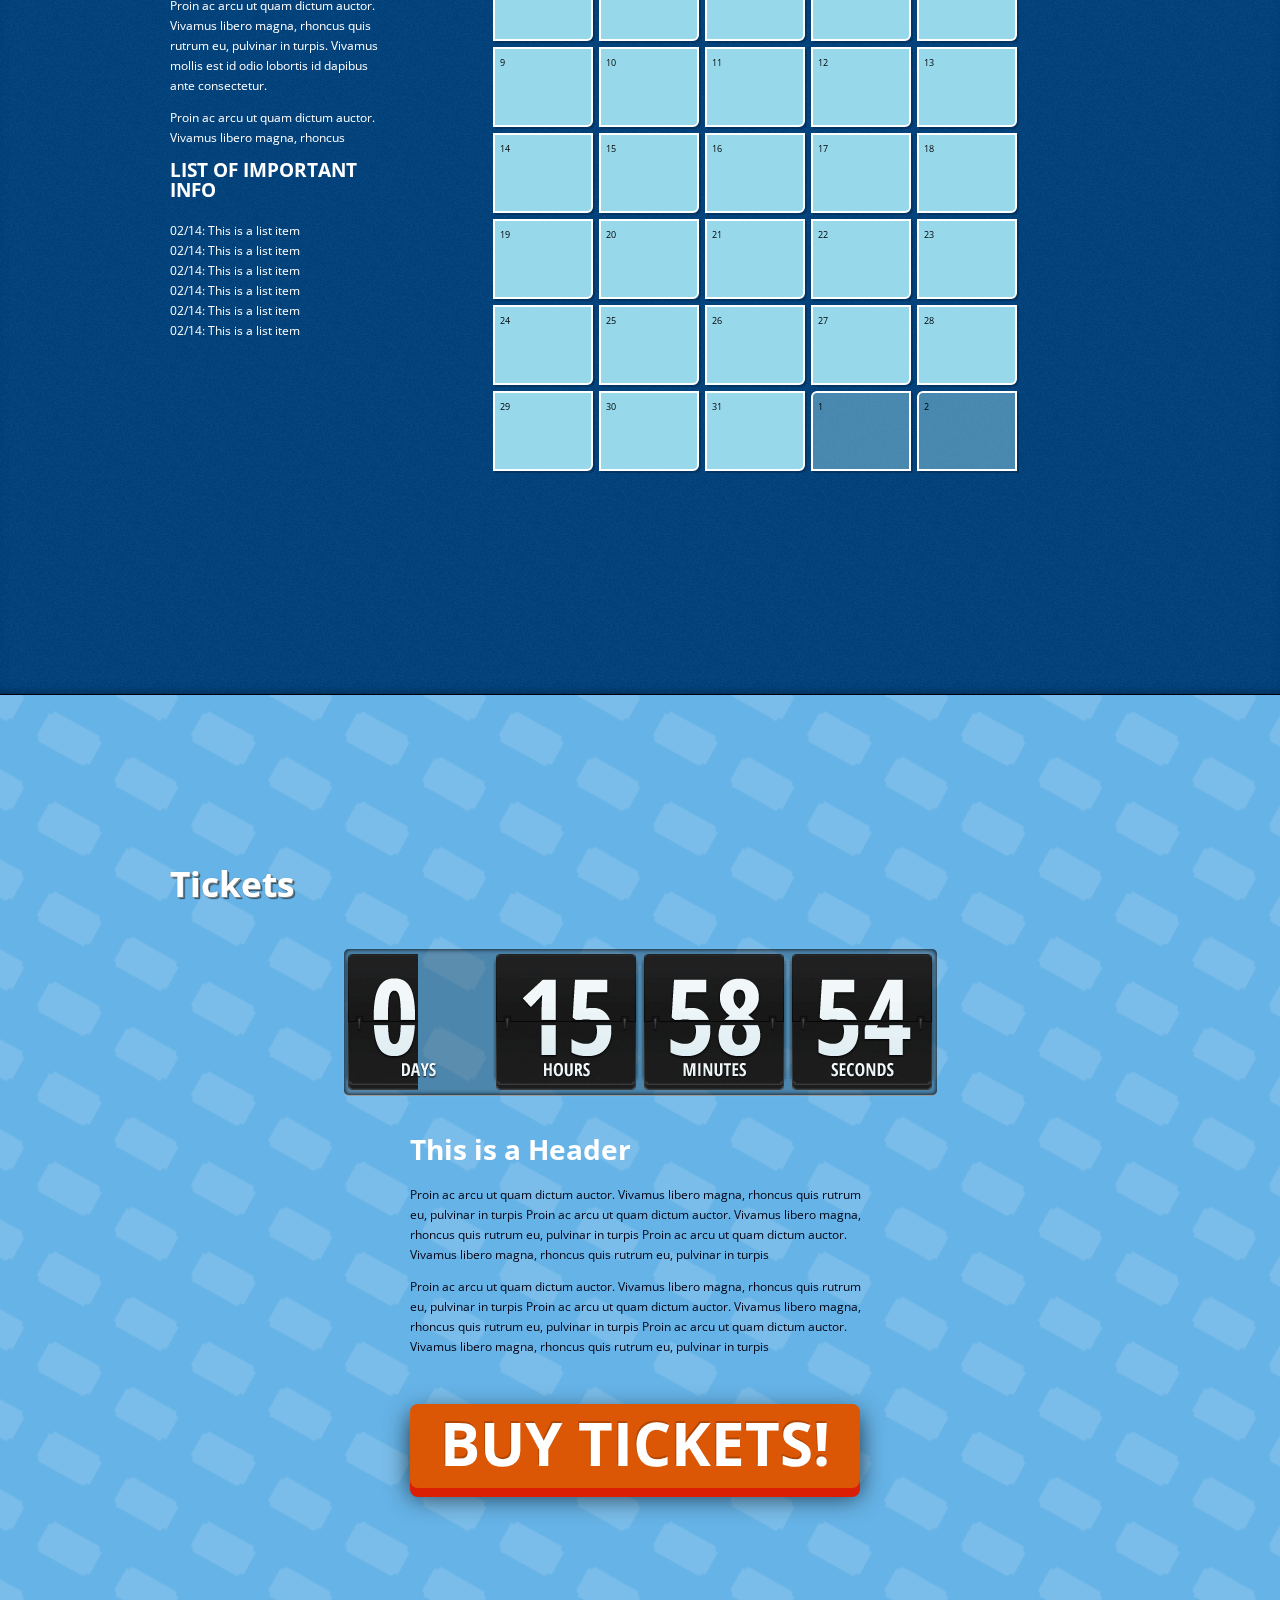
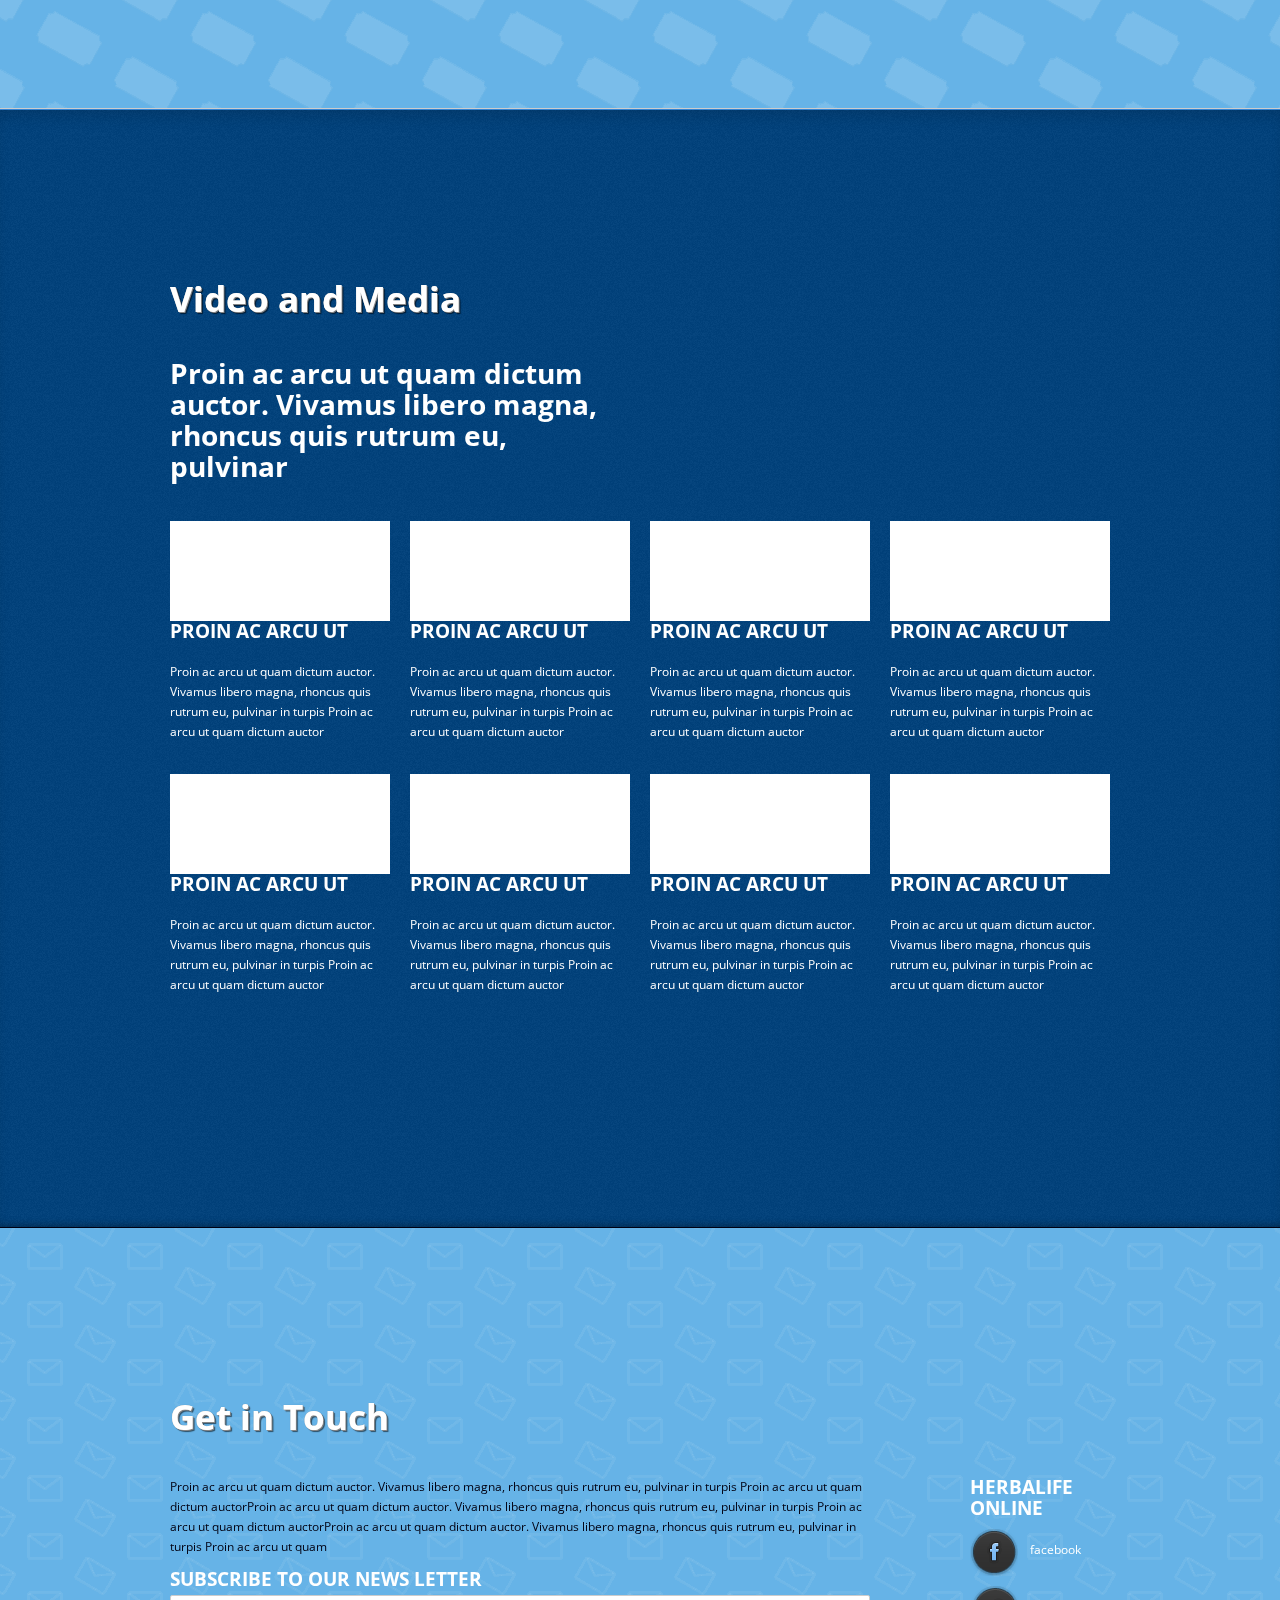
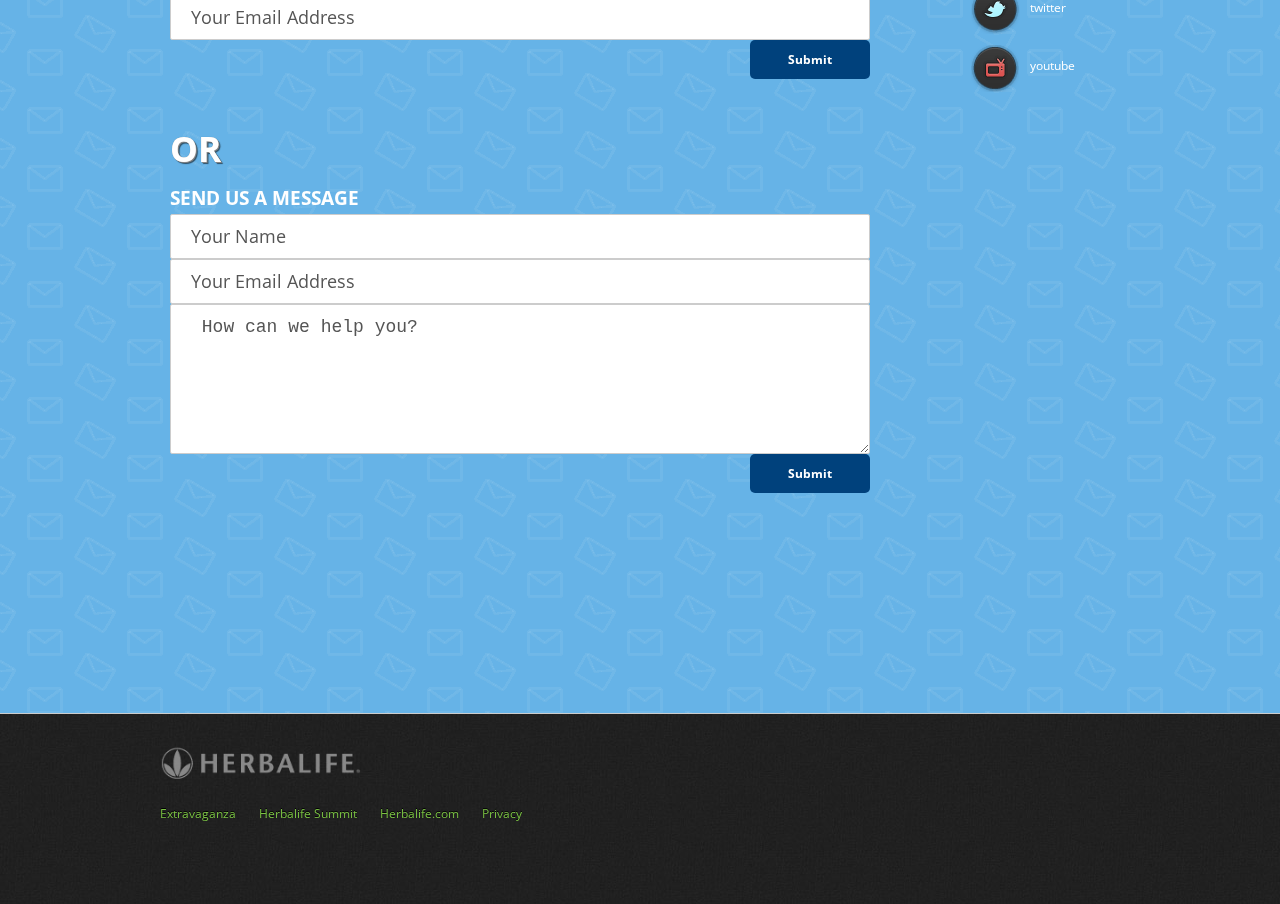
==== commit dae2f8d9: "Adding fancybox call so we don't get an error" ====
--- a/index.html
+++ b/index.html
@@ -488,6 +488,7 @@
 <script src="js/jquery.reveal.js"></script>
 <script src="js/slides.jquery.js"></script>
 <script src="js/jquery.tpslider.1.0.6.min.js"></script>
+<script src="js/jquery.fancybox.pack.js"></script>
 <script src="js/main.js"></script>
 <script src="js/jquery.fittext.js"></script>
 	<script type="text/javascript">
--- a/css/hrbl.master.css
+++ b/css/hrbl.master.css
@@ -1185,4 +1185,358 @@
 }
 @media screen and (max-width: 600px) { 
 	.cb-slideshow li div h3 { font-size: 50px }
-}*/+}*/
+
+/* ECARD AND SIGN UP FORMS  */
+.getintouch input.submit{
+	padding: 10px 20px 10px 20px;
+	font-weight: bold;
+	width: 120px;
+	color: white;
+	font-size:inherit;
+	height:auto;
+	cursor:pointer;
+	-moz-border-radius: 5px;
+	-webkit-border-radius: 5px;
+	border-radius: 5px;
+	}
+.getintouch form select {
+	padding: 11px 5px 11px 18px;
+	width: 100%;
+	font-size: 1.5em;
+	color:#555;
+	font-family: "Open Sans", Arial, sans-serif;
+	background:#FFF url(../images/dropdown-arrow.png) no-repeat right 0px;
+    margin:0;
+	height:auto;
+	}
+.getintouch form select:hover {
+	background:#FFF url(../images/dropdown-arrow.png) no-repeat right -29px;
+}
+.getintouch a { color:#fff; }
+.getintouch form input, .getintouch form input[type="text"], .getintouch form input[type="password"], .getintouch form input[type="email"], .getintouch form textarea {
+    margin:0;
+	height:auto;
+	padding:12px 15px 12px 20px;
+}
+.getintouch form .sendcopy input { 
+    width:auto; 
+    height:auto; 
+    padding:0; 
+    margin:0 5px 0 0; 
+}
+.getintouch form .sendcopy label { 
+    display:inline; 
+}
+#add { 
+    cursor:pointer; 
+    color:#fff; 
+    font-size:11px; 
+    background:url(../images/add-icon.png) no-repeat left; 
+    padding:0 0 0 25px; 
+    height:24px; 
+    display:inline-block; 
+    float:right; 
+    line-height:24px; 
+}
+.getintouch form textarea.error { 
+    background:#fcc; 
+    border:1px solid red; 
+}
+#errors { 
+    background:#fcc url(../images/error-icon-lrg.gif) no-repeat 18px 10px; 
+    border:1px solid red; 
+    color:#660000; 
+    padding:15px 65px; 
+    margin:0 0 15px 0; 
+    display:none; 
+}
+#errors ul { 
+    padding:0; 
+    margin:0; 
+}
+#ecard-sample { 
+    height:366px; 
+    padding-left:261px; 
+    line-height:366px; 
+    font-size:20px; 
+    font-family:Arial, Sans-Serif; 
+    width:339px; 
+    margin:0 0 20px; 
+}
+.loading { 
+    padding:10px; 
+    width:24px; 
+    height:24px; 
+    background:#000; 
+    position:fixed; 
+    top:50%; 
+    left:50%; 
+    margin:-22px 0 0 -22px; 
+    -moz-border-radius:7px; 
+    -webkit-border-radius:7px; 
+    border-radius:7px; 
+    -moz-box-shadow:0 0 5px rgba(0,0,0,.5); 
+    -webkit-box-shadow:0 0 5px rgba(0,0,0,.5); 
+    box-shadow:0 0 5px rgba(0,0,0,.5); 
+}
+.getintouch h4 { 
+    margin-bottom:5px; 
+}
+.signup { 
+    padding-top:30px; 
+}
+.subscribe .col4, .subscribe .col5 { 
+    padding-bottom:20px; 
+}
+
+
+/*! fancyBox v2.1.4 fancyapps.com | fancyapps.com/fancybox/#license */
+.fancybox-wrap,
+.fancybox-skin,
+.fancybox-outer,
+.fancybox-inner,
+.fancybox-image,
+.fancybox-wrap iframe,
+.fancybox-wrap object,
+.fancybox-nav,
+.fancybox-nav span,
+.fancybox-tmp
+{
+	padding: 0;
+	margin: 0;
+	border: 0;
+	outline: none;
+	vertical-align: top;
+}
+
+.fancybox-wrap {
+	position: absolute;
+	top: 0;
+	left: 0;
+	z-index: 8020;
+}
+
+.fancybox-skin {
+	position: relative;
+	background: #f9f9f9;
+	color: #444;
+	text-shadow: none;
+	-webkit-border-radius: 4px;
+	   -moz-border-radius: 4px;
+	        border-radius: 4px;
+}
+
+.fancybox-opened {
+	z-index: 8030;
+}
+
+.fancybox-opened .fancybox-skin {
+	-webkit-box-shadow: 0 10px 25px rgba(0, 0, 0, 0.5);
+	   -moz-box-shadow: 0 10px 25px rgba(0, 0, 0, 0.5);
+	        box-shadow: 0 10px 25px rgba(0, 0, 0, 0.5);
+}
+
+.fancybox-outer, .fancybox-inner {
+	position: relative;
+}
+
+.fancybox-inner {
+	overflow: hidden;
+}
+
+.fancybox-type-iframe .fancybox-inner {
+	-webkit-overflow-scrolling: touch;
+}
+
+.fancybox-error {
+	color: #444;
+	font: 14px/20px Arial,sans-serif;
+	margin: 0;
+	padding: 15px;
+	white-space: nowrap;
+}
+
+.fancybox-image, .fancybox-iframe {
+	display: block;
+	width: 100%;
+	height: 100%;
+}
+
+.fancybox-image {
+	max-width: 100%;
+	max-height: 100%;
+}
+
+#fancybox-loading, .fancybox-close, .fancybox-prev span, .fancybox-next span {
+	background-image: url('../images/fancybox/fancybox_sprite.png');
+}
+
+#fancybox-loading {
+	position: fixed;
+	top: 50%;
+	left: 50%;
+	margin-top: -22px;
+	margin-left: -22px;
+	background-position: 0 -108px;
+	opacity: 0.8;
+	cursor: pointer;
+	z-index: 8060;
+}
+
+#fancybox-loading div {
+	width: 44px;
+	height: 44px;
+	background: url('../images/fancybox/fancybox_loading.gif') center center no-repeat;
+}
+
+.fancybox-close {
+	position: absolute;
+	top: -18px;
+	right: -18px;
+	width: 36px;
+	height: 36px;
+	cursor: pointer;
+	z-index: 8040;
+}
+
+.fancybox-nav {
+	position: absolute;
+	top: 0;
+	width: 40%;
+	height: 100%;
+	cursor: pointer;
+	text-decoration: none;
+	background: transparent url('../images/fancybox/blank.gif'); /* helps IE */
+	-webkit-tap-highlight-color: rgba(0,0,0,0);
+	z-index: 8040;
+}
+
+.fancybox-prev {
+	left: 0;
+}
+
+.fancybox-next {
+	right: 0;
+}
+
+.fancybox-nav span {
+	position: absolute;
+	top: 50%;
+	width: 36px;
+	height: 34px;
+	margin-top: -18px;
+	cursor: pointer;
+	z-index: 8040;
+	visibility: hidden;
+}
+
+.fancybox-prev span {
+	left: 10px;
+	background-position: 0 -36px;
+}
+
+.fancybox-next span {
+	right: 10px;
+	background-position: 0 -72px;
+}
+
+.fancybox-nav:hover span {
+	visibility: visible;
+}
+
+.fancybox-tmp {
+	position: absolute;
+	top: -99999px;
+	left: -99999px;
+	visibility: hidden;
+	max-width: 99999px;
+	max-height: 99999px;
+	overflow: visible !important;
+}
+
+/* Overlay helper */
+
+.fancybox-lock {
+	overflow: hidden;
+}
+
+.fancybox-overlay {
+	position: absolute;
+	top: 0;
+	left: 0;
+	overflow: hidden;
+	display: none;
+	z-index: 8010;
+	background: url('../images/fancybox/fancybox_overlay.png');
+}
+
+.fancybox-overlay-fixed {
+	position: fixed;
+	bottom: 0;
+	right: 0;
+}
+
+.fancybox-lock .fancybox-overlay {
+	overflow: auto;
+	overflow-y: scroll;
+}
+
+/* Title helper */
+
+.fancybox-title {
+	visibility: hidden;
+	font: normal 13px/20px Arial,sans-serif;
+	position: relative;
+	text-shadow: none;
+	z-index: 8050;
+}
+
+.fancybox-opened .fancybox-title {
+	visibility: visible;
+}
+
+.fancybox-title-float-wrap {
+	position: absolute;
+	bottom: 0;
+	right: 50%;
+	margin-bottom: -35px;
+	z-index: 8050;
+	text-align: center;
+}
+
+.fancybox-title-float-wrap .child {
+	display: inline-block;
+	margin-right: -100%;
+	padding: 2px 20px;
+	background: transparent; /* Fallback for web browsers that doesn't support RGBa */
+	background: rgba(0, 0, 0, 0.8);
+	-webkit-border-radius: 15px;
+	   -moz-border-radius: 15px;
+	        border-radius: 15px;
+	text-shadow: 0 1px 2px #222;
+	color: #FFF;
+	font-weight: bold;
+	line-height: 24px;
+	white-space: nowrap;
+}
+
+.fancybox-title-outside-wrap {
+	position: relative;
+	margin-top: 10px;
+	color: #fff;
+}
+
+.fancybox-title-inside-wrap {
+	padding-top: 10px;
+}
+
+.fancybox-title-over-wrap {
+	position: absolute;
+	bottom: 0;
+	left: 0;
+	color: #fff;
+	padding: 10px;
+	background: #000;
+	background: rgba(0, 0, 0, .8);
+}